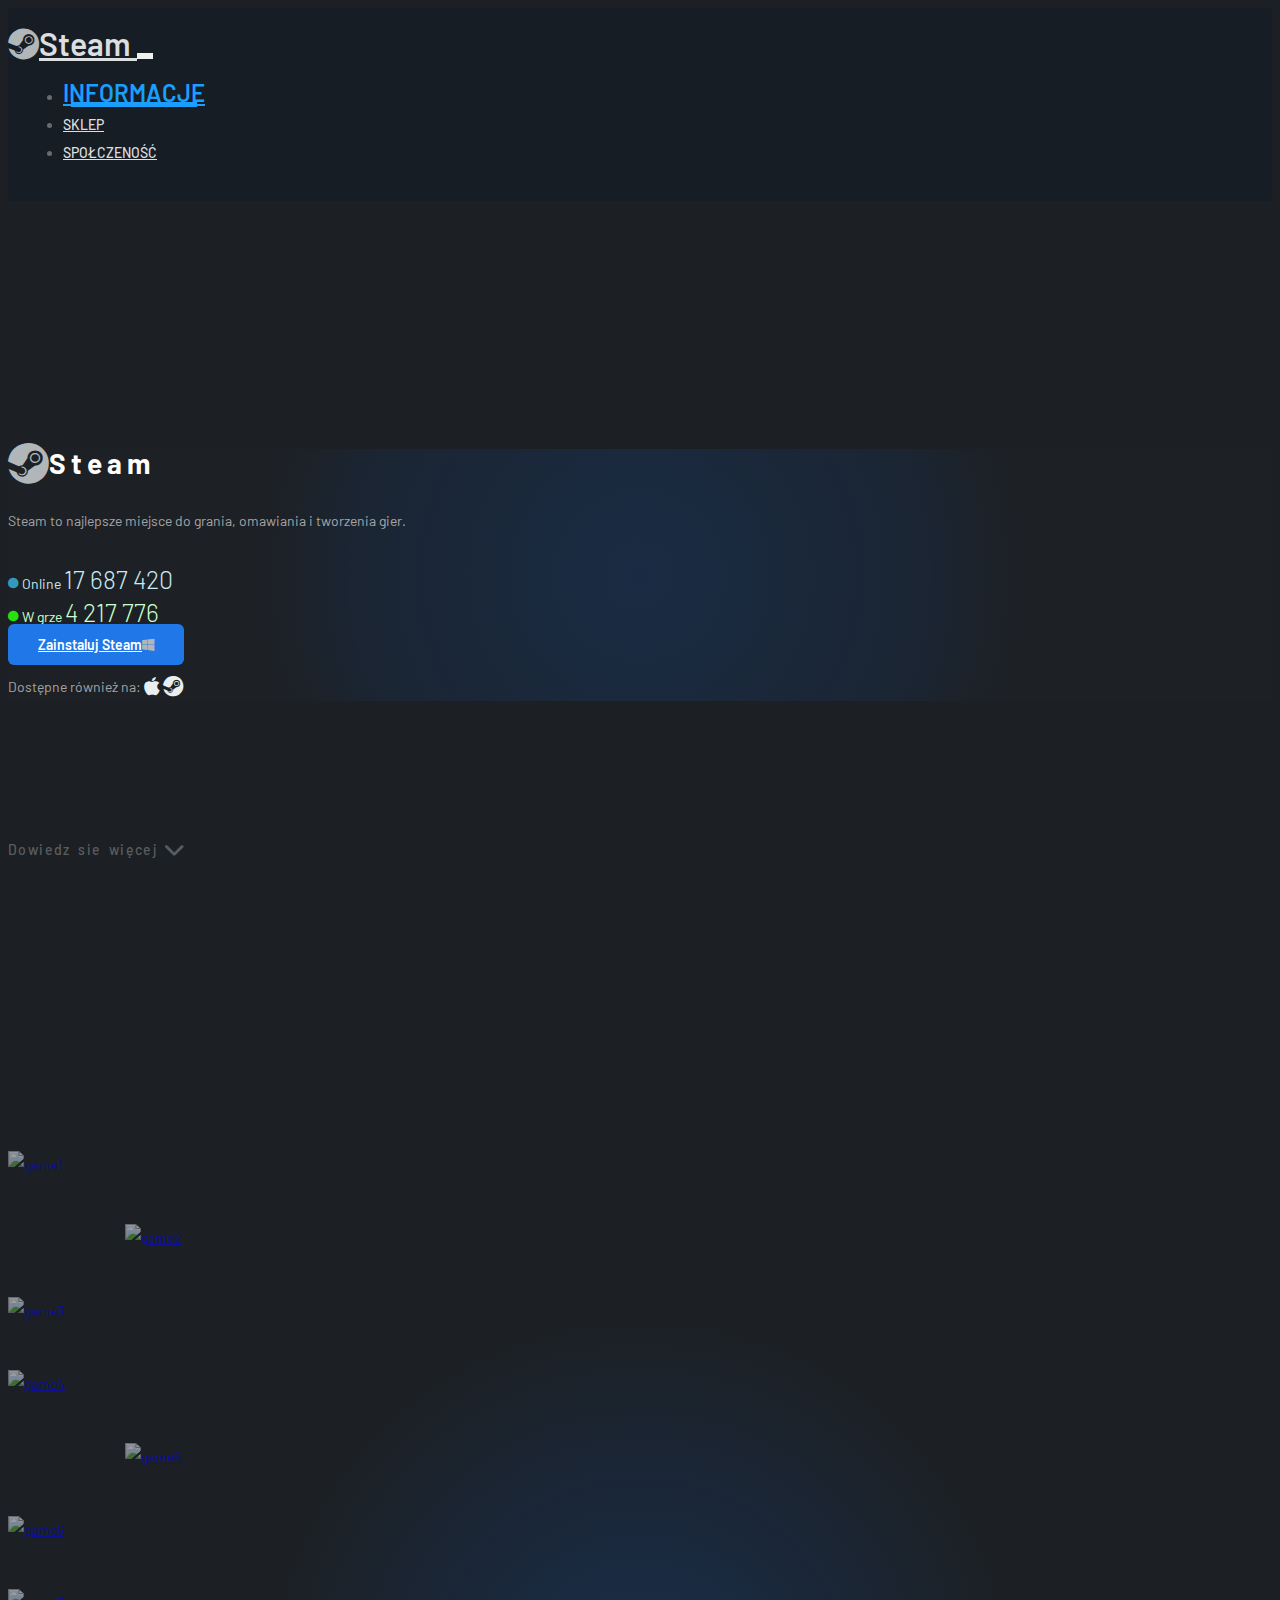
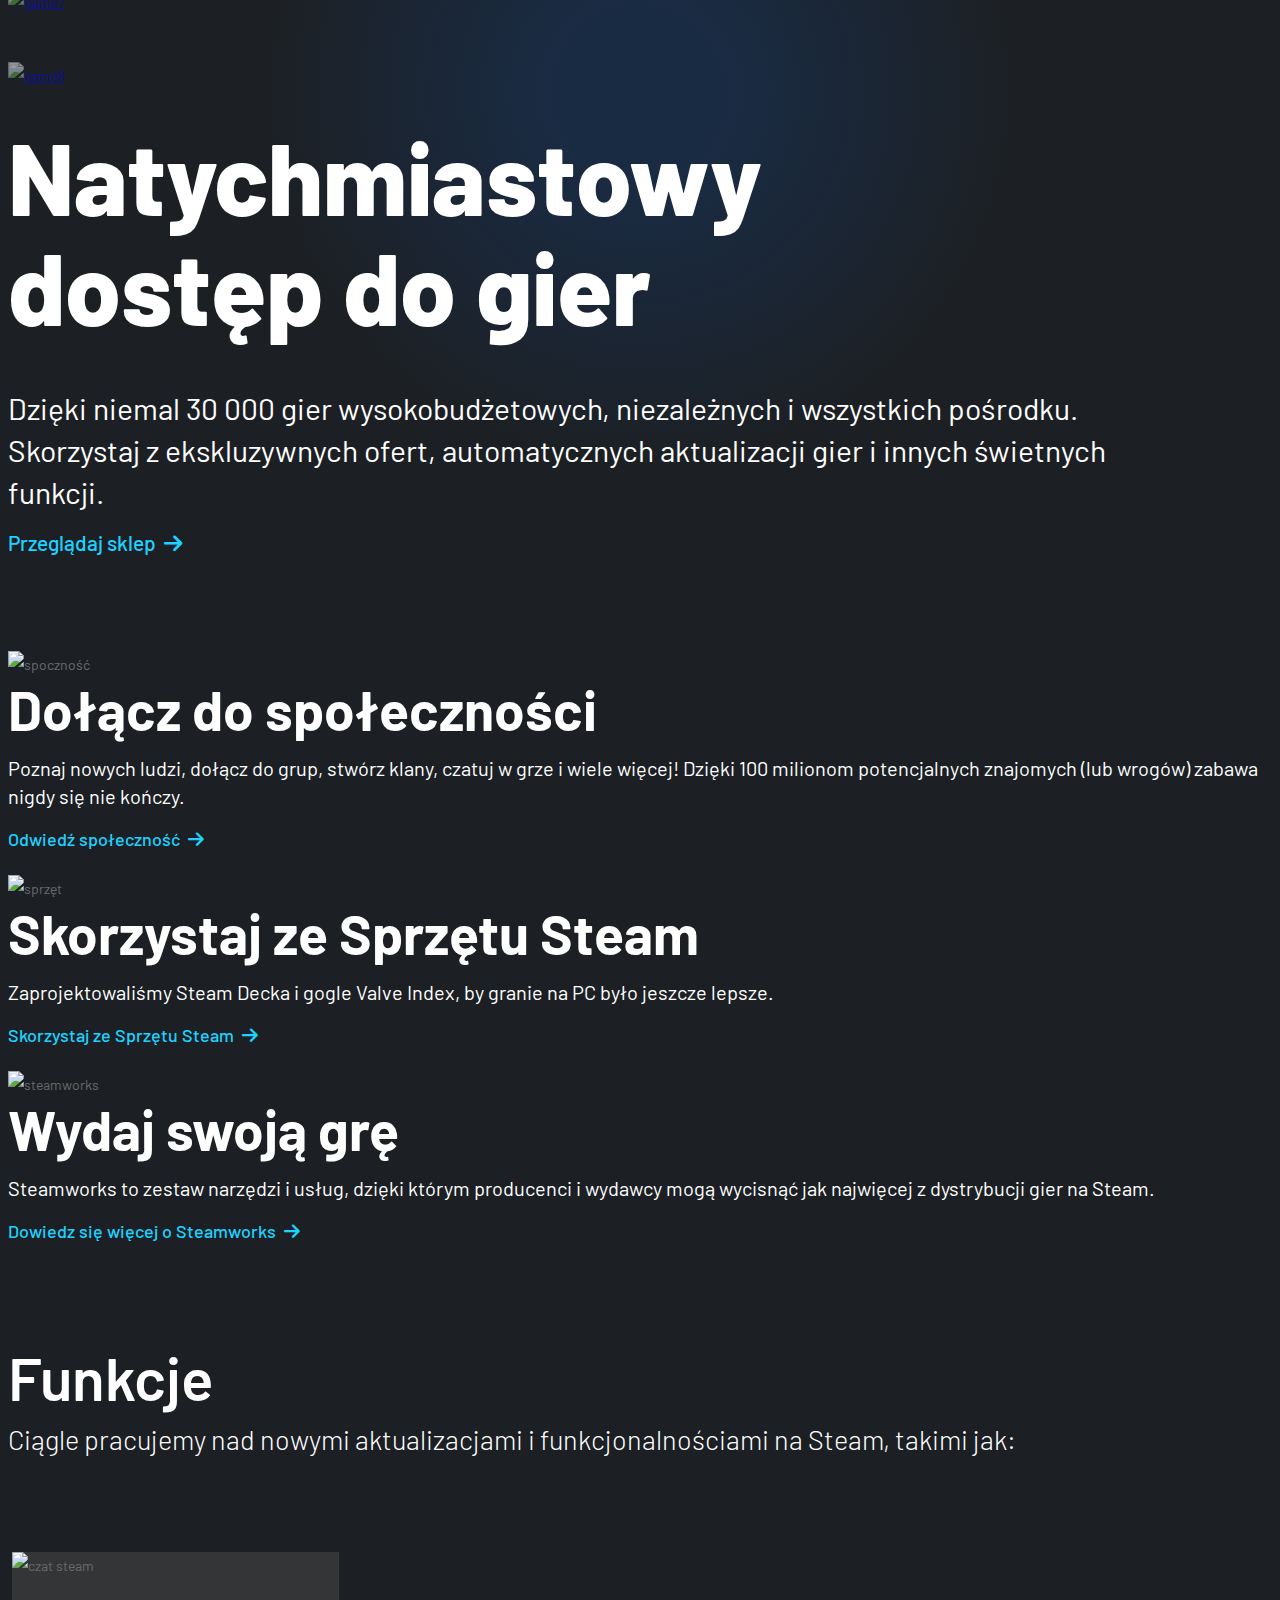
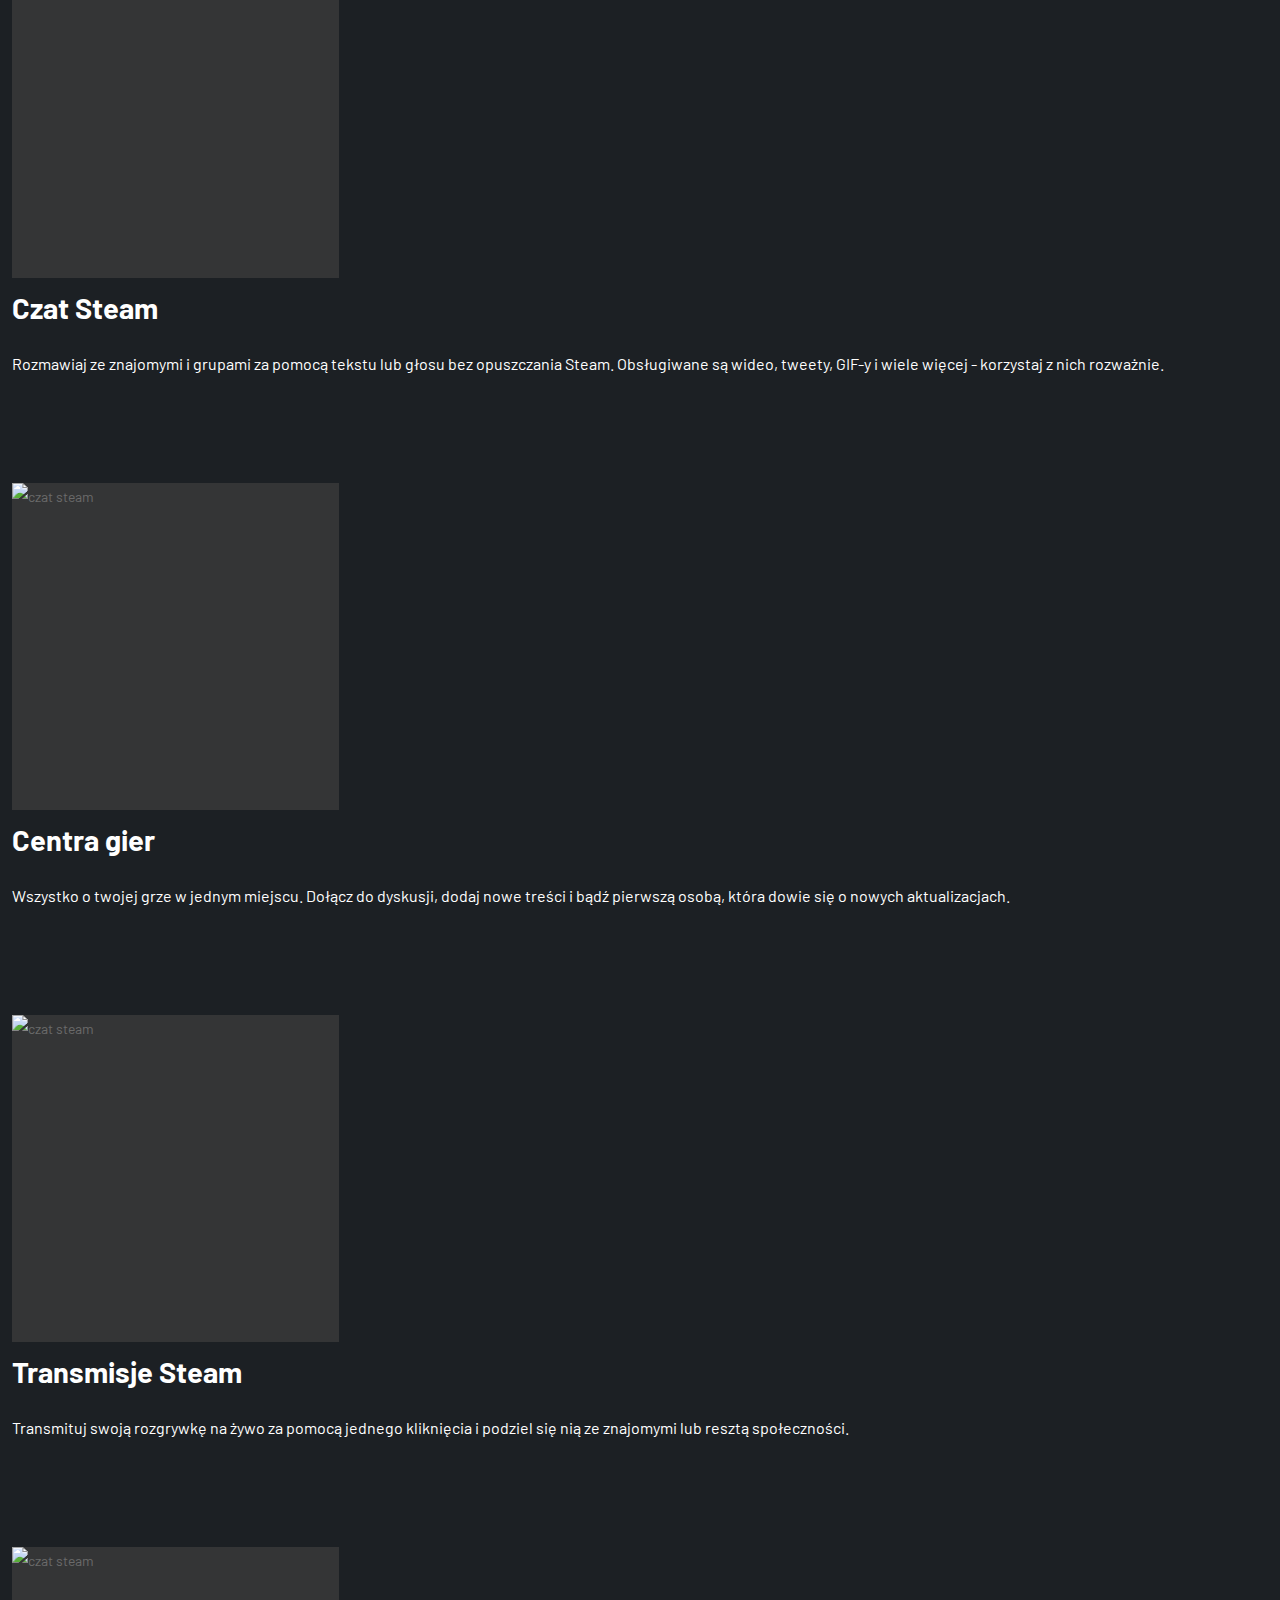
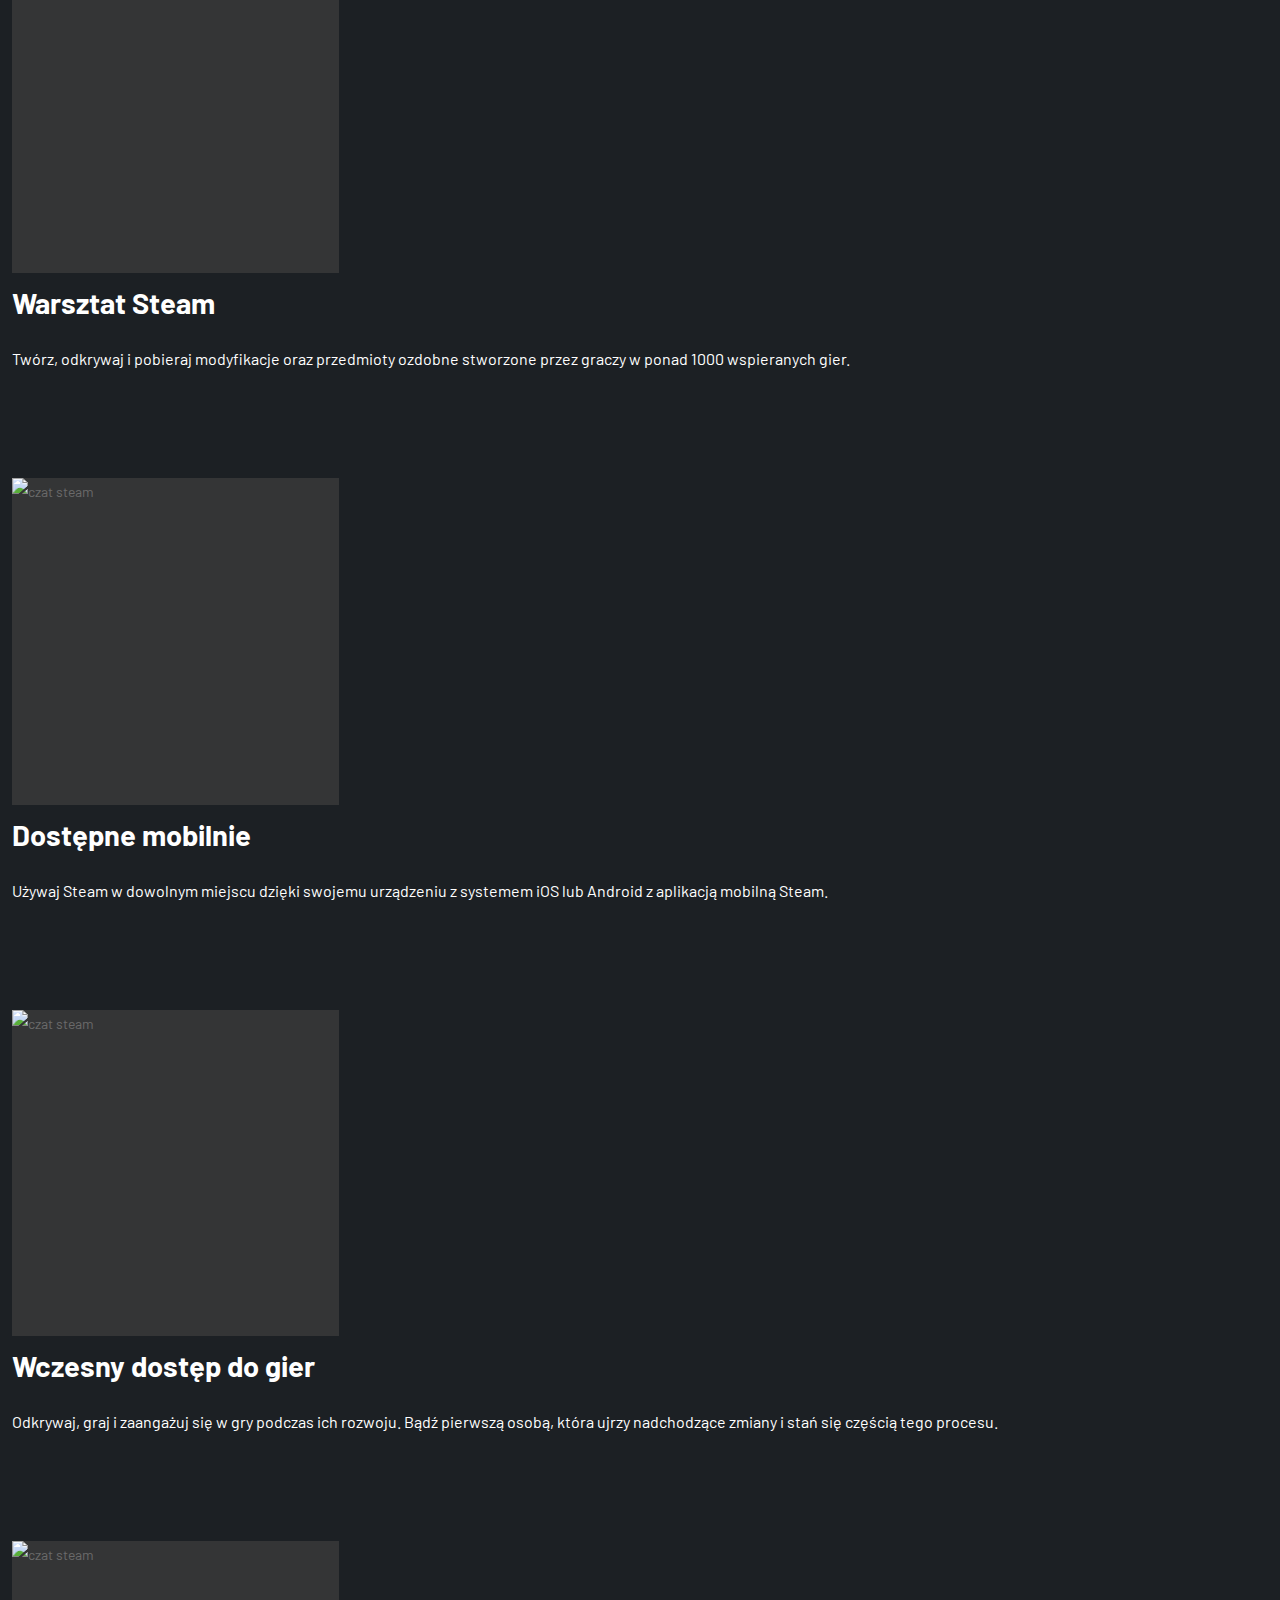
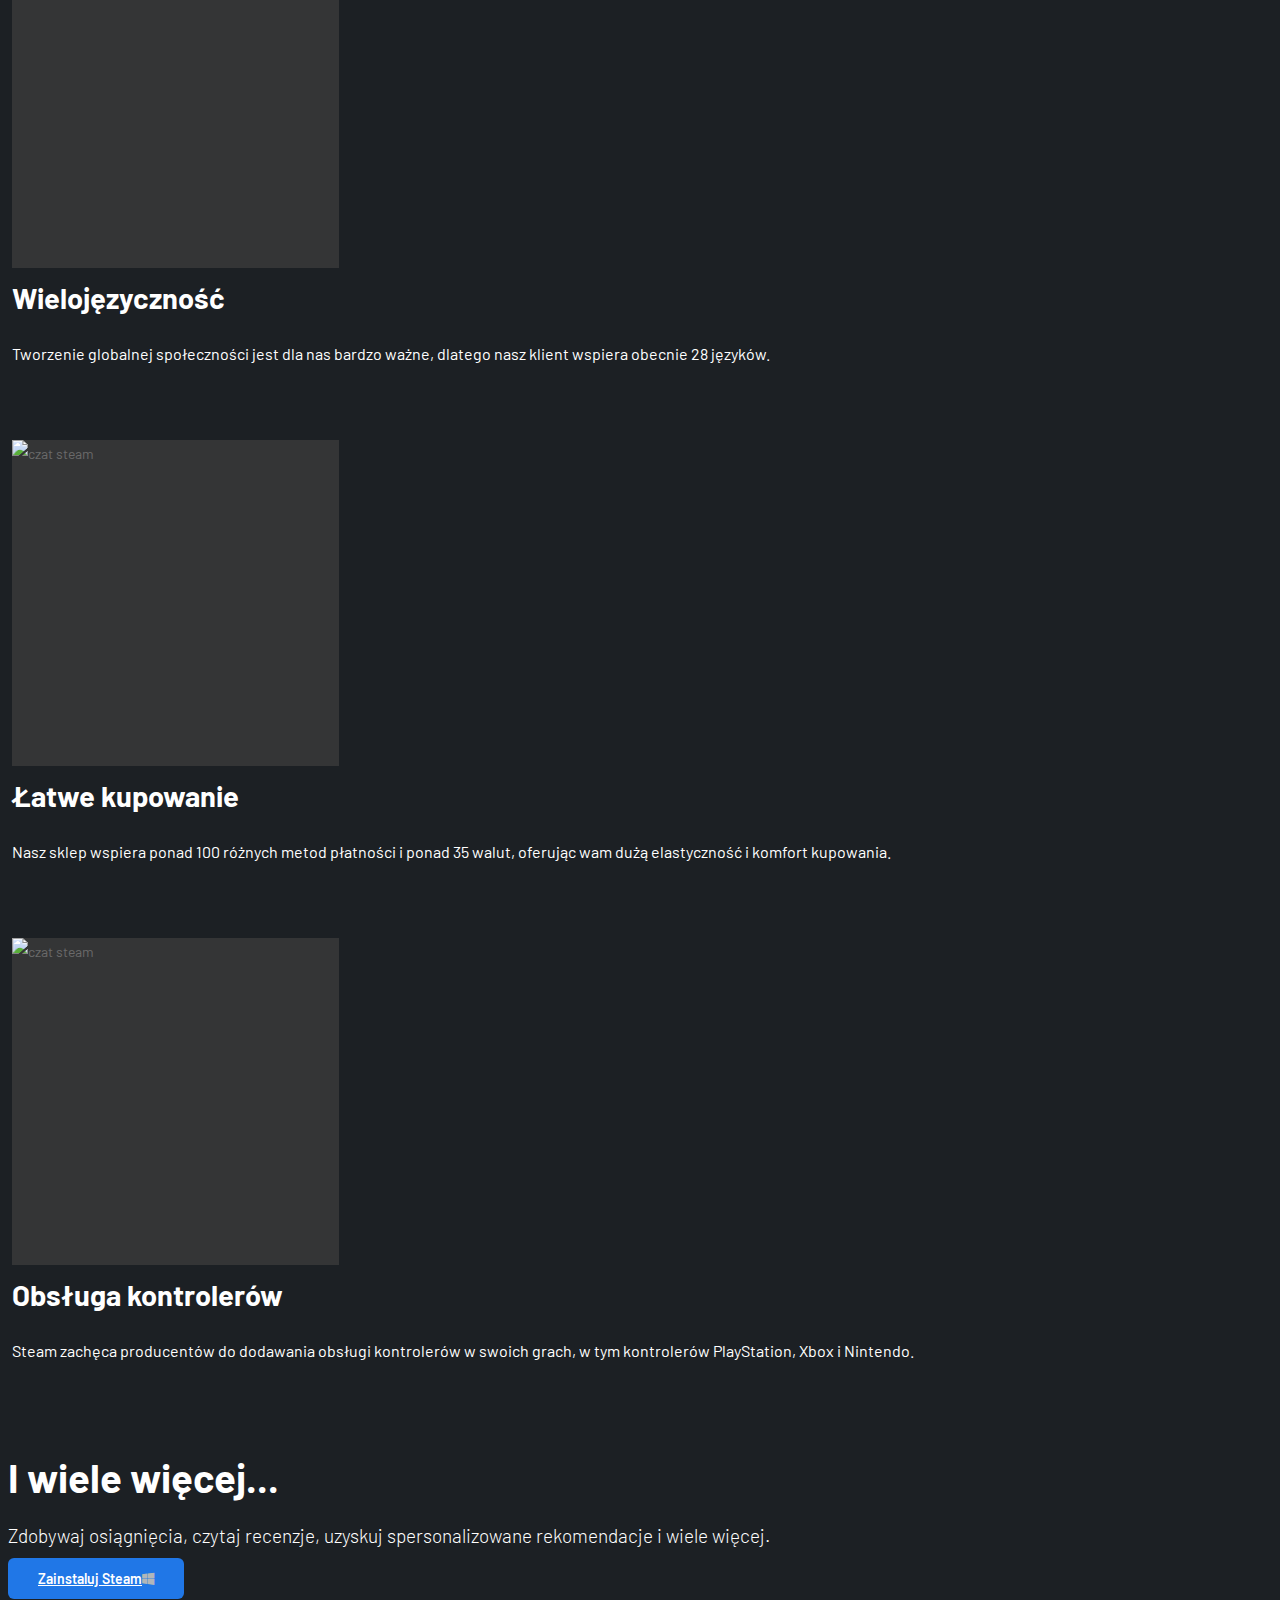
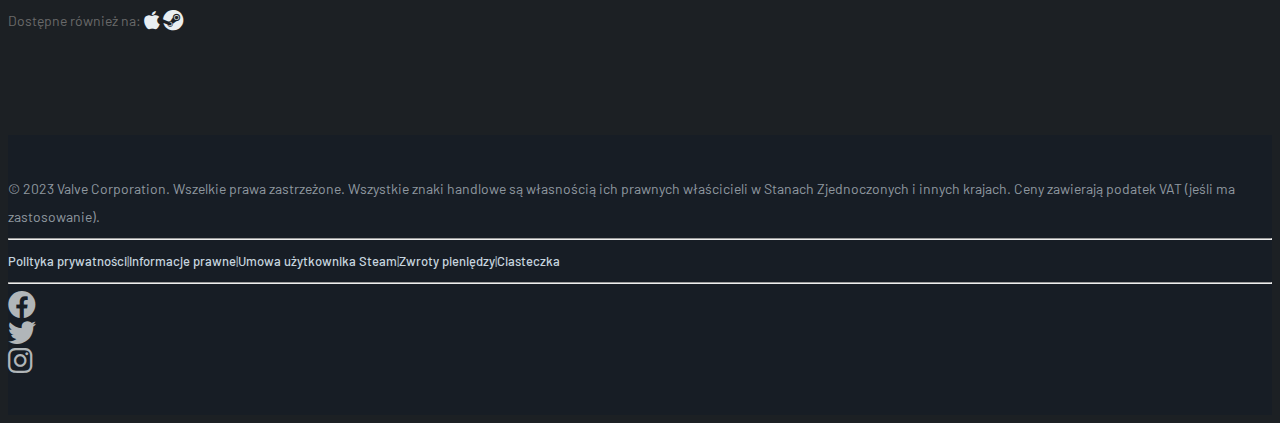
==== index.html @ 67d1ae3c "New font -Changed image game6" ====
<!doctype html>
<html lang="pl">
<head>
	<meta charset="utf-8">
	<meta name="viewport" content="width=device-width, initial-scale=1, shrink-to-fit=no">
	<link rel="icon shortcut" href="img/favicon.png">

	<!-- Bootstrap CSS -->
	<link href="css/bootstrap.min.css" rel="stylesheet">
	<link href="https://cdnjs.cloudflare.com/ajax/libs/font-awesome/6.0.0-beta3/css/all.min.css" rel="stylesheet">
	<!-- Custom CSS -->
	<link href="css/style.css" rel="stylesheet">
	
	<title>Steam</title>
</head>
<body onload="calcView()" onresize="calcView()">
	<!-- Start navbar Section -->
	<nav class="custom-navbar navbar navbar navbar-expand-lg navbar-dark" arial-label="Steam navigation bar">
		<div class="container">
			<a class="navbar-brand text-uppercase" href="index.html">
				<i class="fa-brands fa-steam px-3"></i>Steam
			</a>
			<button class="navbar-toggler" type="button" data-bs-toggle="collapse" data-bs-target="#navbarsSteam" aria-controls="navbarsSteam" aria-expanded="false" aria-label="Toggle navigation">
				<span class="navbar-toggler-icon"></span><!-- --------------- zmienic color ikonki czyli calosc togglera -------------- -->
			</button>
			<div class="collapse navbar-collapse" id="navbarsSteam">
				<ul class="custom-navbar-nav navbar-nav ms-auto mb-2 mb-md-0">
					<li class="nav-item active"><a class="nav-link" href="index.html">Informacje</a></li>
					<li><a class="nav-link" href="shop.html">Sklep</a></li>
					<li><a class="nav-link" href="about.html">Społczeność</a></li>
				</ul>
				<!-- <ul class="custom-navbar-cta navbar-nav mb-2 mb-md-0 ms-5">
					<li><a class="nav-link" href="cart.html"><img src="img/cart.svg"></a></li>
					<li><a class="nav-link" href="#/"><img src="img/user.svg"></a></li>
				</ul> -->
			</div>
		</div>
	</nav>
	<!-- End navbar --> 
	<!-- Start main Section -->
	<div class="main">
		<div class="container">
			<div class="row p-0">
				<div class="col-md-7 order-md-1  my-auto">
					<div class="main-right">
						<video width="130%" height="auto" autoplay="" muted="" loop="" poster="https://cdn.akamai.steamstatic.com/store/about/videos/about_hero_loop_web.png">
							<source src="img/main.webm" type="video/webm" >
						</video>
					</div>
				</div>
				<div class="col-md-5 mt-5 pt-5 main-left">
					<h1><i class="fa-brands fa-steam fa-xl"></i><span class="px-3 text-uppercase" style="letter-spacing: 5px;">Steam</span></h1>
					<p class="mb-4 fs-6">Steam to najlepsze miejsce do grania, omawiania i tworzenia gier.</p>
					<div class="row">
						<div class="col-6">
							<div class="p-2 d-inline">
								<i class="fa-solid fa-circle fa-xs" style="color: #349abc;"></i>
								<span class="online active-text ms-2 text-uppercase"> Online</span> 
								<span class="d-block online active-number my-1">17 687 420</span> 
							</div>
						</div>
						<div class="col-6">
							<div class="p-2 d-inline">
								<i class="fa-solid fa-circle fa-xs" style="color: #28e010;"></i>
								<span class="in-game active-text ms-2 text-uppercase">W grze</span>
								<span class="d-block in-game active-number my-1">4 217 776</span>
							</div>
						</div>
					</div>
					<div class="w-100 download-section">
						<a href="#/" class="btn d-block btn-secondary text-uppercase">Zainstaluj Steam<i class="ms-3 fa-brands fa-windows"></i></a>							
						<p class="my-3 d-block">Dostępne również na:
							<span class="float-end">
								<a href="#/" class="mx-2"><i class="fa-brands fa-apple fa-xl" style="color: #e9eef1;"></i></a>
								<a href="#/" class="mx-2"><i class="fa-brands fa-steam fa-xl" style="color: #e9eef1;"></i></a>
							</span>
						</p>
					</div>						
				</div>
			</div>
		</div>
		<div class="container-fluid text-center text-uppercase test">
			<a href="#games" class="learn-more">Dowiedz sie więcej<i class="fa-solid fa-chevron-down d-block fa-xl" style="margin: 8px;"></i></a>
		</div>
	</div>
	<!-- End main -->
	<!-- Start games Section -->
	<div class="games" id="games">
		<div class="row my-5">
			<div class="game col" id="game1"><span class="float-end"><a href="#/"><img src="img/games/game1.jpg" alt="game1" class="img-fluid mx-auto d-block rounded-pill"></a><span></div>
			<div class="game col" id="game2"><span class="float-start"><a href="#/"><img src="img/games/game2.jpg" alt="game2" class="img-fluid mx-auto d-block rounded-pill"></a><span></div>
		</div>
		<div class="row my-5">
			<div class="game col" id="game3"><span class="float-start"><a href="#/"><img src="img/games/game3.jpg" alt="game3" class="img-fluid mx-auto d-none d-md-block rounded-pill"></a><span></div>
			<div class="game col" id="game4"><span class="float-end"><a href="#/"><img src="img/games/game4.jpg" alt="game4" class="img-fluid mx-auto d-none d-md-block rounded-pill"></a><span></div>
		</div>
		<div class="row my-5">
			<div class="game col" id="game5"><span class="float-start"><a href="#/"><img src="img/games/game5.jpg" alt="game5" class="img-fluid mx-auto d-none d-md-block rounded-pill rounded-pill"></a><span></div>
			<div class="game col" id="game6"><span class="float-end"><a href="#/"><img src="img/games/game6.jpg" alt="game6" class="img-fluid mx-auto d-none d-md-block rounded-pill rounded-pill"></a><span></div>
		</div>
		<div class="row my-5">
			<div class="game col" id="game7"><span class="float-end"><a href="#/"><img src="img/games/game7.jpg" alt="game7" class="img-fluid mx-5 d-block rounded-pill"></a><span></div>
			<div class="game col" id="game8"><span class="float-start"><a href="#/"><img src="img/games/game8.jpg" alt="game8" class="img-fluid mx-5 d-block rounded-pill"></a><span></div>
		</div>
		<div class="title text-center" id="title">
			<div class="header mx-auto">Natychmiastowy dostęp do gier</div>
			<div class="text mx-auto">Dzięki niemal 30 000 gier wysokobudżetowych, niezależnych i wszystkich pośrodku. Skorzystaj z ekskluzywnych ofert, automatycznych aktualizacji gier i innych świetnych funkcji.</div>
			<div class="link m-5"><a class="icon-link-hover" href="shop.html">Przeglądaj sklep<i class="fa-solid fa-arrow-right icon-link"></i></a></div>
		</div>
	</div>
	<!-- End games -->
	<!-- Start offer Section -->
	<div class="offer">
		<div class="container">
			<div class="row justify-content-between">
				<div class="col-lg-7 my-5 order-lg-1 ">
					<img src="img/community.png" alt="spoczność" class="img-fluid ms-auto d-block">
				</div>
				<div class="col-lg-5 my-5">
					<div class="header d-block">Dołącz do społeczności</div>
					<div class="text d-block">Poznaj nowych ludzi, dołącz do grup, stwórz klany, czatuj w grze i wiele więcej! Dzięki 100 milionom potencjalnych znajomych (lub wrogów) zabawa nigdy się nie kończy.</div>
					<a class="link icon-link-hover" href="#/">Odwiedź społeczność<i class="fa-solid fa-arrow-right icon-link"></i></a>
				</div>
			</div>
			<div class="row justify-content-between">
				<div class="col-lg-7 my-5">
					<img src="img/hardware.png" alt="sprzęt" class="img-fluid me-auto d-block">
				</div>
				<div class="col-lg-5 my-5">
					<div class="header d-block">Skorzystaj ze Sprzętu Steam	</div>
					<div class="text d-block">Zaprojektowaliśmy Steam Decka i gogle Valve Index, by granie na PC było jeszcze lepsze.</div>
					<a class="link icon-link-hover" href="#/">Skorzystaj ze Sprzętu Steam<i class="fa-solid fa-arrow-right icon-link"></i></a>
				</div>
			</div>
			<div class="row justify-content-between">
				<div class="col-lg-7 my-5 order-lg-1">
					<img src="img/steamworks.png" alt="steamworks" class="img-fluid ms-auto d-block">
				</div>
				<div class="col-lg-5 my-5">
					<div class="header d-block">Wydaj swoją grę</div>
					<div class="text d-block">Steamworks to zestaw narzędzi i usług, dzięki którym producenci i wydawcy mogą wycisnąć jak najwięcej z dystrybucji gier na Steam.</div>
					<a class="link icon-link-hover" href="#/">Dowiedz się więcej o Steamworks<i class="fa-solid fa-arrow-right icon-link"></i></a>
				</div>
			</div>
		</div>
	</div>
	<!-- End offer -->

	<!-- Start features Section -->
	<div class="features">
		<div class="container">
			<div class="title">
				<div class="header text-center">Funkcje</div>
				<div class="text text-center w-50 m-auto">Ciągle pracujemy nad nowymi aktualizacjami i funkcjonalnościami na Steam, takimi jak:</div>
			</div>
			<!-- <div>
				<div class="carousel"></div>
			</div> -->
			<div class="row">
				<div class="col-lg-4 col-md-6 py-5 text-center ">
					<div class="feature">						
						<div class="m-auto d-block rounded-circle icon justify-content-center">
							<img src="img/features/steamchat.svg" alt="czat steam" class="w-50 h-100 m-auto d-block">
						</div>
						<div class="header my-2">Czat Steam</div>
						<div class="text">Rozmawiaj ze znajomymi i grupami za pomocą tekstu lub głosu bez opuszczania Steam. Obsługiwane są wideo, tweety, GIF-y i wiele więcej - korzystaj z nich rozważnie.</div>
						<a href="#/" class="link icon-link-hover">Dowiedz się więcej<i class="fa-solid fa-arrow-right icon-link"></i></a>
					</div>
				</div>
				<div class="col-lg-4 col-md-6 py-5 text-center ">
					<div class="feature">						
						<div class="m-auto d-block rounded-circle icon justify-content-center">
							<img src="img/features/gamehubs.svg" alt="czat steam" class="w-50 h-100 m-auto d-block">
						</div>
						<div class="header my-2">Centra gier</div>
						<div class="text">Wszystko o twojej grze w jednym miejscu. Dołącz do dyskusji, dodaj nowe treści i bądź pierwszą osobą, która dowie się o nowych aktualizacjach.</div>
						<a href="#/" class="link icon-link-hover">Dowiedz się więcej<i class="fa-solid fa-arrow-right icon-link"></i></a>
					</div>
				</div>
				<div class="col-lg-4 col-md-6 py-5 text-center ">
					<div class="feature">						
						<div class="m-auto d-block rounded-circle icon justify-content-center">
							<img src="img/features/broadcasts.svg" alt="czat steam" class="w-50 h-100 m-auto d-block">
						</div>
						<div class="header my-2">Transmisje Steam</div>
						<div class="text">Transmituj swoją rozgrywkę na żywo za pomocą jednego kliknięcia i podziel się nią ze znajomymi lub resztą społeczności.</div>
						<a href="#/" class="link icon-link-hover">Dowiedz się więcej<i class="fa-solid fa-arrow-right icon-link"></i></a>
					</div>
				</div>
				<div class="col-lg-4 col-md-6 py-5 text-center ">
					<div class="feature">						
						<div class="m-auto d-block rounded-circle icon justify-content-center">
							<img src="img/features/steamworkshop.svg" alt="czat steam" class="w-50 h-100 m-auto d-block">
						</div>
						<div class="header my-2">Warsztat Steam</div>
						<div class="text">Twórz, odkrywaj i pobieraj modyfikacje oraz przedmioty ozdobne stworzone przez graczy w ponad 1000 wspieranych gier.</div>
						<a href="#/" class="link icon-link-hover">Dowiedz się więcej<i class="fa-solid fa-arrow-right icon-link"></i></a>
					</div>
				</div>
				<div class="col-lg-4 col-md-6 py-5 text-center ">
					<div class="feature">						
						<div class="m-auto d-block rounded-circle icon justify-content-center">
							<img src="img/features/steammobile.svg" alt="czat steam" class="w-50 h-100 m-auto d-block">
						</div>
						<div class="header my-2">Dostępne mobilnie</div>
						<div class="text">Używaj Steam w dowolnym miejscu dzięki swojemu urządzeniu z systemem iOS lub Android z aplikacją mobilną Steam.</div>
						<a href="#/" class="link icon-link-hover">Dowiedz się więcej<i class="fa-solid fa-arrow-right icon-link"></i></a>
					</div>
				</div>
				<div class="col-lg-4 col-md-6 py-5 text-center ">
					<div class="feature">						
						<div class="m-auto d-block rounded-circle icon justify-content-center">
							<img src="img/features/earlyaccess.svg" alt="czat steam" class="w-50 h-100 m-auto d-block">
						</div>
						<div class="header my-2">Wczesny dostęp do gier</div>
						<div class="text">Odkrywaj, graj i zaangażuj się w gry podczas ich rozwoju. Bądź pierwszą osobą, która ujrzy nadchodzące zmiany i stań się częścią tego procesu.</div>
						<a href="#/" class="link icon-link-hover">Dowiedz się więcej<i class="fa-solid fa-arrow-right icon-link"></i></a>
					</div>
				</div>
				<div class="col-lg-4 col-md-6 py-5 text-center ">
					<div class="feature">						
						<div class="m-auto d-block rounded-circle icon justify-content-center">
							<img src="img/features/languages.svg" alt="czat steam" class="w-50 h-100 m-auto d-block">
						</div>
						<div class="header my-2">Wielojęzyczność</div>
						<div class="text">Tworzenie globalnej społeczności jest dla nas bardzo ważne, dlatego nasz klient wspiera obecnie 28 języków.</div>
					</div>
				</div>
				<div class="col-lg-4 col-md-6 py-5 text-center ">
					<div class="feature">						
						<div class="m-auto d-block rounded-circle icon justify-content-center">
							<img src="img/features/payment.svg" alt="czat steam" class="w-50 h-100 m-auto d-block">
						</div>
						<div class="header my-2">Łatwe kupowanie</div>
						<div class="text">Nasz sklep wspiera ponad 100 różnych metod płatności i ponad 35 walut, oferując wam dużą elastyczność i komfort kupowania.</div>
					</div>
				</div>
				<div class="col-lg-4 col-md-6 py-5 text-center ">
					<div class="feature">						
						<div class="m-auto d-block rounded-circle icon justify-content-center">
							<img src="img/features/controllers.svg" alt="czat steam" class="w-50 h-100 m-auto d-block">
						</div>
						<div class="header my-2">Obsługa kontrolerów</div>
						<div class="text">Steam zachęca producentów do dodawania obsługi kontrolerów w swoich grach, w tym kontrolerów PlayStation, Xbox i Nintendo.</div>
					</div>
				</div>
				
			</div>
		</div>
	</div>
	<!-- End features -->
	<!-- Start more Section -->
	<div class="more container">
		<div class="row justify-content-between">
			<div class="col-md-5">
				<div class="header">I wiele więcej...</div>
				<div class="text">Zdobywaj osiągnięcia, czytaj recenzje, uzyskuj spersonalizowane rekomendacje i wiele więcej.</div>
			</div>
			<div class="col-md-5 col-lg-4">
				<div class="w-100 download-section">
					<a href="#/" class="btn d-block btn-secondary text-uppercase">Zainstaluj Steam<i class="ms-3 fa-brands fa-windows"></i></a>							
					<p class="my-3 d-block">Dostępne również na:
						<span class="float-end">
							<a href="#/" class="mx-2"><i class="fa-brands fa-apple fa-xl" style="color: #e9eef1;"></i></a>
							<a href="#/" class="mx-2"><i class="fa-brands fa-steam fa-xl" style="color: #e9eef1;"></i></a>
						</span>
					</p>
				</div>
			</div>
		</div>
	</div>
	<!-- End more -->	
	<!-- Start Footer Section -->
	<footer class="footer-section">
		<div class="container">
			<div class="text-center disclosures py-3 w-75 mx-auto">
				© 2023 Valve Corporation. Wszelkie prawa zastrzeżone. Wszystkie znaki handlowe są własnością ich prawnych właścicieli w Stanach Zjednoczonych i innych krajach. Ceny zawierają podatek VAT (jeśli ma zastosowanie). 
			</div>
			<hr class="border border-1 m-0">
			<div class="text-center links py-3">
				<a href="#/">Polityka prywatności</a><span class="mx-2">|</span><a href="#/">Informacje prawne</a><span class="mx-2">|</span><a href="#/" class="">Umowa użytkownika Steam</a><span class="mx-2">|</span><a href="#/">Zwroty pieniędzy</a><span class="mx-2">|</span><a href="#/">Ciasteczka</a>
			</div>
			<hr class="border border-1 m-0">
			<div class="text-center socials py-4">
				<div class="social d-inline px-5">
					<a href="#/"><i class="fa-brands fa-facebook fa-2xl"></i></a>
				</div>
				<div class="social d-inline px-5">
					<a href="#/"><i class="fa-brands fa-twitter fa-2xl"></i></a>
				</div>
				<div class="social d-inline px-5">
					<a href="#/"><i class="fa-brands fa-instagram fa-2xl"></i></a>
				</div>
			</div>
		</div>
	</footer>
	<!-- End Footer -->	


	<script src="js/bootstrap.bundle.min.js"></script>
	<script src="js/js.js"></script>
</body>
</html>
---- css/style.css ----
/* @import url("https://fonts.googleapis.com/css2?family=Inter:wght@300;400;500;600;700;800&display=swap") OLD FONT */
@import url('https://fonts.googleapis.com/css2?family=Barlow:wght@300;400;500;600;700;800&display=swap');
body {
  overflow-x: hidden;
  /* position: relative; */
  font-family: "Barlow", sans-serif;
  font-weight: 400;
  line-height: 28px;
  color: #6a6a6a;
  font-size: 14px;
  background-color: #1c2024;  
}

.fa-brands{
  color: #b1b6b9;
}

/* a {
  text-decoration: none;
  -webkit-transition: .3s all ease;
  -o-transition: .3s all ease;
  transition: .3s all ease;
  color: #2f2f2f;
  text-decoration: underline; }
 
  a.more {
    font-weight: 600; } */

.custom-navbar {
  background: #171d25 !important;
  padding-top: 20px;
  padding-bottom: 20px; 
  text-wrap: nowrap;
}
.custom-navbar .navbar-brand {
  font-size: 32px;
  font-weight: 600; 
  color: #dcdedf;
}
.custom-navbar .navbar-toggler {
  border-color: transparent; 
}
.custom-navbar .navbar-toggler:active, .custom-navbar .navbar-toggler:focus {
  -webkit-box-shadow: none;
  box-shadow: none;
  outline: none;
}
@media (min-width: 992px) {
  .custom-navbar .custom-navbar-nav li {
    margin-left: 15px;
    margin-right: 15px; 
  } 
}
.custom-navbar .custom-navbar-nav li a { /* linki w menu */
  font-weight: 500;
  color: #dcdedf !important;
  text-transform: uppercase;
  -webkit-transition: .3s all ease;
  -o-transition: .3s all ease;
  transition: .3s all ease;
  position: relative; 
}
@media (min-width: 992px) {
  .custom-navbar .custom-navbar-nav li a:before {
    content: "";
    position: absolute;
    bottom: 0;
    left: 8px;
    right: 8px;
    background: #1a9fff; /*kolor wyboru menu*/
    height: 5px;
    opacity: 1;
    visibility: visible;
    width: 0;
    -webkit-transition: .15s all ease-out;
    -o-transition: .15s all ease-out;
    transition: .15s all ease-out; 
  } 
}
.custom-navbar .custom-navbar-nav li a:hover {
  opacity: 1; 
}
.custom-navbar .custom-navbar-nav li a:hover:before {
  width: calc(100% - 16px); 
}
.custom-navbar .custom-navbar-nav li.active a {
  opacity: 1; 
  color: #1a9fff   !important;
  font-weight: 600;
  font-size: x-large;
}
.custom-navbar .custom-navbar-nav li.active a:before {
  width: calc(100% - 16px); 
}
.custom-navbar .custom-navbar-cta {
  margin-left: 0 !important;
  -webkit-box-orient: horizontal;
  -webkit-box-direction: normal;
  -ms-flex-direction: row;
  flex-direction: row;
}
@media (min-width: 768px) {
  .custom-navbar .custom-navbar-cta {
    margin-left: 40px !important; 
  } 
}
.custom-navbar .custom-navbar-cta li {
  margin-left: 0px;
  margin-right: 0px; 
}
.custom-navbar .custom-navbar-cta li:first-child {
  margin-right: 20px; 
}

.main {
  background: #1c2024;
  margin: 70px 0px;
  min-height: 90vh;
}
.main-left{
  background: radial-gradient(circle, rgba(25,43,67,1) 0%, rgba(27,37,51,1) 45%, rgba(29, 32, 36, 1) 60%);
}
.main h1 {
  font-weight: 700;
  color: #ffffff;
  margin-bottom: 30px; 
}
@media (min-width: 1400px) {
  .main h1 {
    font-size: 54px; 
  } 
}
.main p {
  color: rgba(255, 255, 255, 0.6);
  margin-bottom: 30px; 
}
.main .main-img-wrap {
  position: relative; 
}
.main .main-img-wrap img {
  position: relative;
  top: 0px;
  right: 0px;
  z-index: 2;
  max-width: 780px;
  left: -20px; 
}
@media (min-width: 768px) {
  .main .main-img-wrap img {
    right: 0px;
    left: -100px; 
  } 
}
@media (min-width: 992px) {
  .main .main-img-wrap img {
    left: 0px;
    top: -80px;
    position: absolute;
    right: -50px; 
  } 
}
@media (min-width: 1200px) {
  .main .main-img-wrap img {
    left: 0px;
    top: -80px;
    right: -100px; 
  } 
}
.main .main-img-wrap:after {
  content: "";
  position: absolute;
  width: 255px;
  height: 217px;
  background-image: url("../images/dots-light.svg");
  background-size: contain;
  background-repeat: no-repeat;
  right: -100px;
  top: -0px; 
}
.active-number{
  font-size: 25px;
  font-weight: 300;
  color: aliceblue;
  text-wrap: nowrap;
}
.online{
  color: rgb(200, 234, 243);
}
.in-game{
  color: rgb(200, 255, 205);
}
@media (max-width: 991.98px) {
  .download-section{
    width: 60%;
    overflow: hidden;
  }
}
.learn-more{
  display: none;
  text-decoration: none; 
  color:  #d1d1d15b;
  font-weight: 500;
  letter-spacing: 1.4px;
  word-spacing: 3px;
}
.main .container-fluid{ /*learn more container */
  margin-top: 15vh;
}
.learn-more:hover{
  color:  #d1d1d183;
}
@media (min-width: 768px) {
  .learn-more{
    display: block;
    margin: 40px 0px;
  }
}





.games{
  background: radial-gradient(circle, rgba(25,43,67,1) 10%, rgba(27,37,51,1) 30%, #1c2024 45%);
  min-height: 120vh;
  position: relative; 
}
.games .title{
  position:absolute;
  margin: 0px;
  padding: 0px;
  top: 50%;
}
.games .title .header{
  font-weight: 800;
  font-size: 45px;
  line-height: 50px;
  color: #ffffff;  
  width: 80%;  
  transition: font-size 0.9s;
}
.games .title .text{
  padding: 16px 0px;
  font-size: 23px;
  color: #ffffff;
  font-weight: 400;
  line-height: 130%;
  width: 88%;
  transition: font-size 1.5s;
}
.games .title .link a{
  text-decoration: none;
  color: #1ed2ff;
  font-size: 150%;
  font-weight: 500;
}
.games .game{
  margin: 5vh 0vh;
  opacity: 0.55;
}
.games .game img{  
  min-width: 200px;
}
.games #game5, .games #game2{
  margin-left: 13vh;
}
.games #game6, .games #game1{
  margin-right: 13vh;
}
@media (min-width: 768px) {/*medium*/
  .games .title .header{
    font-size: 70px;
    line-height: 80px;
    padding: 30px 0px;
  }
  .games .title .text{
    font-size: 27px;
    line-height: 130%;
  }  
}
@media (min-width: 992px) {/*large*/
  .games .title .header{
    font-size: 100px;
    line-height: 110px;
  }
  .games .title .text{
    font-size: 30px;
    line-height: 140%;
  }  
}




.icon-link{
  transition: margin-left 0.6s;
  text-wrap: nowrap;
  margin-left: 8px;
}
.icon-link-hover:hover .icon-link{
  margin-left: 24px;
}
.btn {
  font-weight: 600;
  padding: 12px 30px;
  border-radius: 6px;
  color: #ffffff;
  background: #2f2f2f;
  border-color: #2f2f2f; }
  .btn:hover {
    color: #ffffff;
    background: #222222;
    border-color: #222222; }
  .btn:active, .btn:focus {
    outline: none !important;
    -webkit-box-shadow: none;
    box-shadow: none; }
  .btn.btn-primary {
    background: #3b5d50;
    border-color: #3b5d50; }
    .btn.btn-primary:hover {
      background: #314d43;
      border-color: #314d43; }
  .btn.btn-secondary {
    background: #2077e7;
    border-color: #2077e7; }
    .btn.btn-secondary:hover {
      color: #eeeeee;
      background: #16417a;
      border-color: #16417a; }
  .btn.btn-white-outline {
    background: transparent;
    border-width: 2px;
    border-color: rgba(255, 255, 255, 0.3); }
    .btn.btn-white-outline:hover {
      border-color: white;
      color: #ffffff; }





.section-title {
  color: #2f2f2f; 
}
.offer {
  background-color: #1c2024;
}
.offer .header{
  font-weight: 700;
  font-size: 55px;
  line-height: 60px;
  color: #ffffff;
}
.offer .text{
  padding: 15px 0px;
  font-size: 20px;
  color: #ffffff;
  font-weight: 400;
}
.offer .link{
  font-size: 18px;
  color: #1ed2ff;
  font-weight: 500;
  text-decoration: none;
}
.offer img{
  max-height: 280px
}
.offer{
  margin-bottom: 100px;
}
.offer .row{
  margin: 20px 0px;
}





.features {
  margin: 40px 0px;
}
.features .icon {
  width: 26%;
  aspect-ratio: 1;
  background-color: #3e3e3eb6;
  transition: width 0.5s;
}
.features .feature{
  padding: 30px 4px;
}
.features .feature:hover{
  background-color: #29313a;
  border-radius: 50px;
  overflow: hidden;
}
.features .feature:hover .icon{
  background-color: #1c92ff;
  width: 35%
}
.features .link{
  font-size: 0px;
  transition: font-size 0.6s;
  color: #1ed2ff;
  text-decoration: none;
} 
.features .feature:hover .link{
  font-size: 16px;
  font-weight: 500;
}
.features h3 {
  font-size: 14px;
  color: #2f2f2f; 
}
.features p {
  font-size: 14px;
  line-height: 22px;
  color: #6a6a6a; 
}
.features .header{
  font-weight: 700;
  font-size: 29px;
  line-height: 60px;
  color: #ffffff;
}
.features .text{
  padding: 12px 0px;
  font-size: 16px;
  color: #ffffff;
  font-weight: 400;
}
.features .title{
  margin: 50px 0px;
}
.features .title .header{
  font-weight: 600;
  font-size: 60px;
  line-height: 60px;
  color: #ffffff;
}
.features .title .text{
  padding: 16px 0px;
  font-size: 27px;
  color: #ffffff;
  font-weight: 300;
  line-height: 122%;
}



.more{
  margin-bottom: 100px;
}
.more .header{
  font-weight: 700;
  font-size: 40px;
  line-height: 60px;
  color: #ffffff;
}
.more .text{
  padding: 15px 0px;
  font-size: 19px;
  color: #ffffff;
  font-weight: 300;
}





.footer-section {
  padding: 40px 0;
  color: #8F98A0;
  background-color: #171d25;
}
.footer-section .links{
  font-size: 11px;
  font-weight: 500;
}
@media (min-width: 768px) {
  .footer-section .links{
    font-size: 13px;
  }
}
.footer-section a {
  text-decoration: none;
  color: #C6D4DF;
  transition: .3s all ease; 
}
.footer-section a:hover {
  color: #ffffff; 
}




/*               */
/* shop.html           */
/*                     */






.featured{
  margin: 8vh 0px;
}
.featured a{
  text-decoration: none;
}
.featured .carousel{
  width: 80%;
}
@media (min-width: 1200px) {/*Extra large*/
  .featured .carousel{
    width: 79%;
  }
}
@media (min-width: 1400px) {/*Extra Extra large*/
  .featured .carousel{
    width: 86.5%;
  }
}
.featured .carousel-control-prev{
  left: -6vw;
}
.featured .carousel-control-next{
  right: -6vw;
}
.featured-header{
  font-size: 2rem;
  margin: 2.5vh;
} 
.carousel-indicators{
  top: 103%;
}
#featuredCarousel .carousel-item{
  width: 100%; 
}
.featured-capsule{
  max-width: 616px;
}
.featured-capsule .img-fluid{
  /* min-height: 320px; */
}
.featured-info{
  background-image: url("/img/featured/background.jpg");
  background-repeat: no-repeat;
  background-size: 130%;
  padding: 12px;
  max-height: 353px;
  font-weight: 300;

}
.featured-title{
  color: #ffffff;
  font-size: 21px;
  padding: 12px 0px;
  font-weight: 600;
}
.featured-screenshots .w-50{
  opacity: 0.65;
}
.featured-screenshots .w-50:hover{
  opacity: 1;
}
.featured-reasons{
  color: #ffffff;
  font-size: 18px;  
  bottom: 0px;
}
.featured-reasons .badge{
  font-weight: 500;
  padding: 4px;
}
.featured-reasons{  
}
.featured-bottom{
  margin-top: auto;
}
.featured-price{
  color: #ffffff;
  font-weight: 400;
}
.featured-price.discount{  
  color: #BEEE11;
}
.featured-platforms i{
  padding: 0px 3px;
}






.event-banner{
  margin: 3vh 0px;
}
.event-banner img{
  width: 74.5%;
  box-shadow: 0px 0px 15px 6px rgb(45, 58, 77)
}
.event-banner img:hover{
  box-shadow: 0px 0px 15px 6px rgba(26, 160, 255, 0.589);
}
@media (min-width: 1400px) {/*Extra Extra large*/
  .event-banner img{
    width: 74.5%;
  }
}




.specialOffers{
  margin: 5vh 0px;
}
.specialOffers .carousel{
  width: 75%;
}
.specialOffers .carousel-control-prev{
  left: -6vw;
}
.specialOffers .carousel-control-next{
  right: -6vw;
}
.specialOffers .card{
  border: none;
}
.specialOffers .card-body{
  position: absolute;
  bottom: 0px;
  background-image: url("/img/featured/background.jpg");
  /* background-color: #1c2024; */
  /* background: linear-gradient(135deg, #25303dcc 15%, rgba(0, 0, 0, 0) 75%); */
}
.specialOffers-reason{
  color: #FFFFFF;
  font-size: 15px;
  font-weight: 600;
}
.specialOffers-time{
  color: #acdbf5;
  font-size: 0.725rem;
  font-weight: 400;
}
@media (min-width: 992px) {/*large*/
  .specialOffers-time{
    text-wrap: nowrap;
  }
}
.specialOffers-price{
  font-size: 1.1rem;
  font-weight: 700;
  margin: 4px 0px;
  color: #BEEE11;
}
.specialOffers-price::after, .featured-price::after{
  background-color: #4c6b22;
  margin: 3px;
  padding: 2px;
}
/* .specialOffers-price::before{
  color: #41423d;
  font-weight: 400;
  text-decoration: line-through;
} */

.nawet-80.specialOffers-price::after{
  content: "Nawet do -80%";
  margin: 3px 0px;
}
.minus-20.specialOffers-price::after, .minus-20.featured-price::after{
  content: "-20%";
}
.minus-30.specialOffers-price::after, .minus-30.featured-price::after{
  content: "-30%";
}
.minus-33.specialOffers-price::after, .minus-33.featured-price::after{
  content: "-33%";
}
.minus-40.specialOffers-price::after, .minus-40.featured-price::after{
  content: "-40%";
}
.minus-50.specialOffers-price::after, .minus-50.featured-price::after{
  content: "-50%";
}
.minus-60.specialOffers-price::after, .minus-60.featured-price::after{
  content: "-60%";
}
.minus-67.specialOffers-price::after, .minus-67.featured-price::after{
  content: "-67%";
}
.minus-75.specialOffers-price::after, .minus-75.featured-price::after{
  content: "-75%";
}
.minus-90.specialOffers-price::after, .minus-90.featured-price::after{
  content: "-90%";
}


.hardware-banner{
  margin: 9vh 0px;
}
.hardware-banner .row{
  width: 74.5%;
}
.hardware-banner img{
  box-shadow: 0px 0px 15px 6px rgb(45, 58, 77);
  height: 100%;
  width: 100%;
}
.hardware-banner img:hover{
  box-shadow: 0px 0px 15px 6px rgba(26, 160, 255, 0.589);
}




.categories {
  margin: 6vh 0px;
}
.categories .carousel{
  width: 75%;
}
.categories .carousel-control-prev{
  left: -6vw;
}
.categories .carousel-item .col-3{ 
  box-sizing: border-box;  
  transition: filter 0.4s;
}
.categories .carousel-item .col-3:hover{ 
  filter: brightness(1.33);
}
.categories .carousel-control-next{
  right: -6vw;
}
.categories img{
  width: 100%;
}
.relative{
  position: relative;
  overflow: hidden;
}
.categories .gradient{  
  width: 100%;
  height:100%; 
  bottom: 100%;
  position: relative;
}
.categories .gradient.blue{  
  background: linear-gradient(rgba(0,0,0,0), rgb(0,0,139) 100%);
}
.categories .gradient.green{  
  background: linear-gradient(rgba(0,0,0,0), rgb(0, 139, 0) 100%);
}
.categories .gradient.red{  
  background: linear-gradient(rgba(0,0,0,0), rgb(139,0,0) 100%);
}
.categories .gradient.yellow{  
  background: linear-gradient(rgba(0,0,0,0), rgb(184,139,11) 100%);
}
.categories .gradient.cyan{  
  background: linear-gradient(rgba(0,0,0,0), rgb(0,139,139) 100%);
}
.categories .gradient.pink{  
  background: linear-gradient(rgba(0,0,0,0), rgb(139,0,139) 100%);
}
.categories a{
  text-decoration: none;
}
.categories .name{
  width: 100%;
  text-align: center;
  bottom: 120%; 
  position: relative;
  font-size: 20px;
  font-weight: 600;
  color: #ffffff;
}
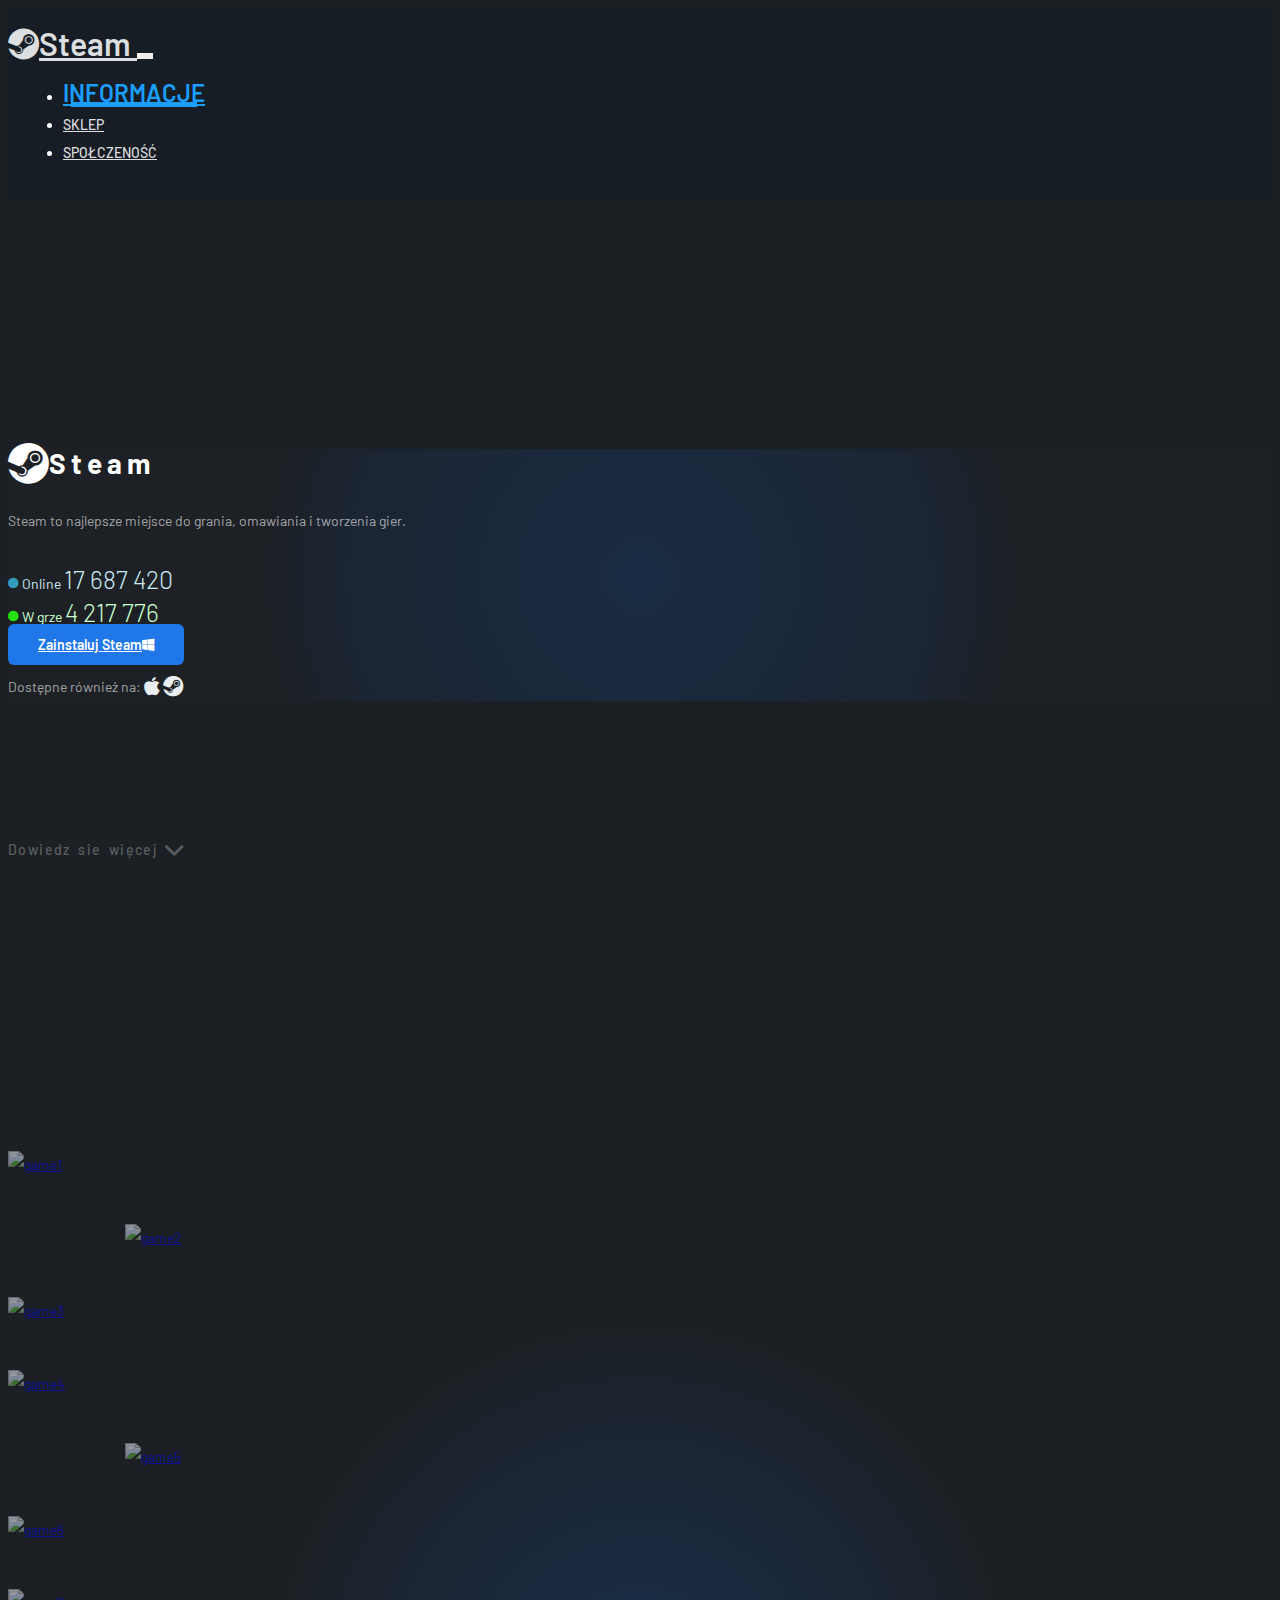
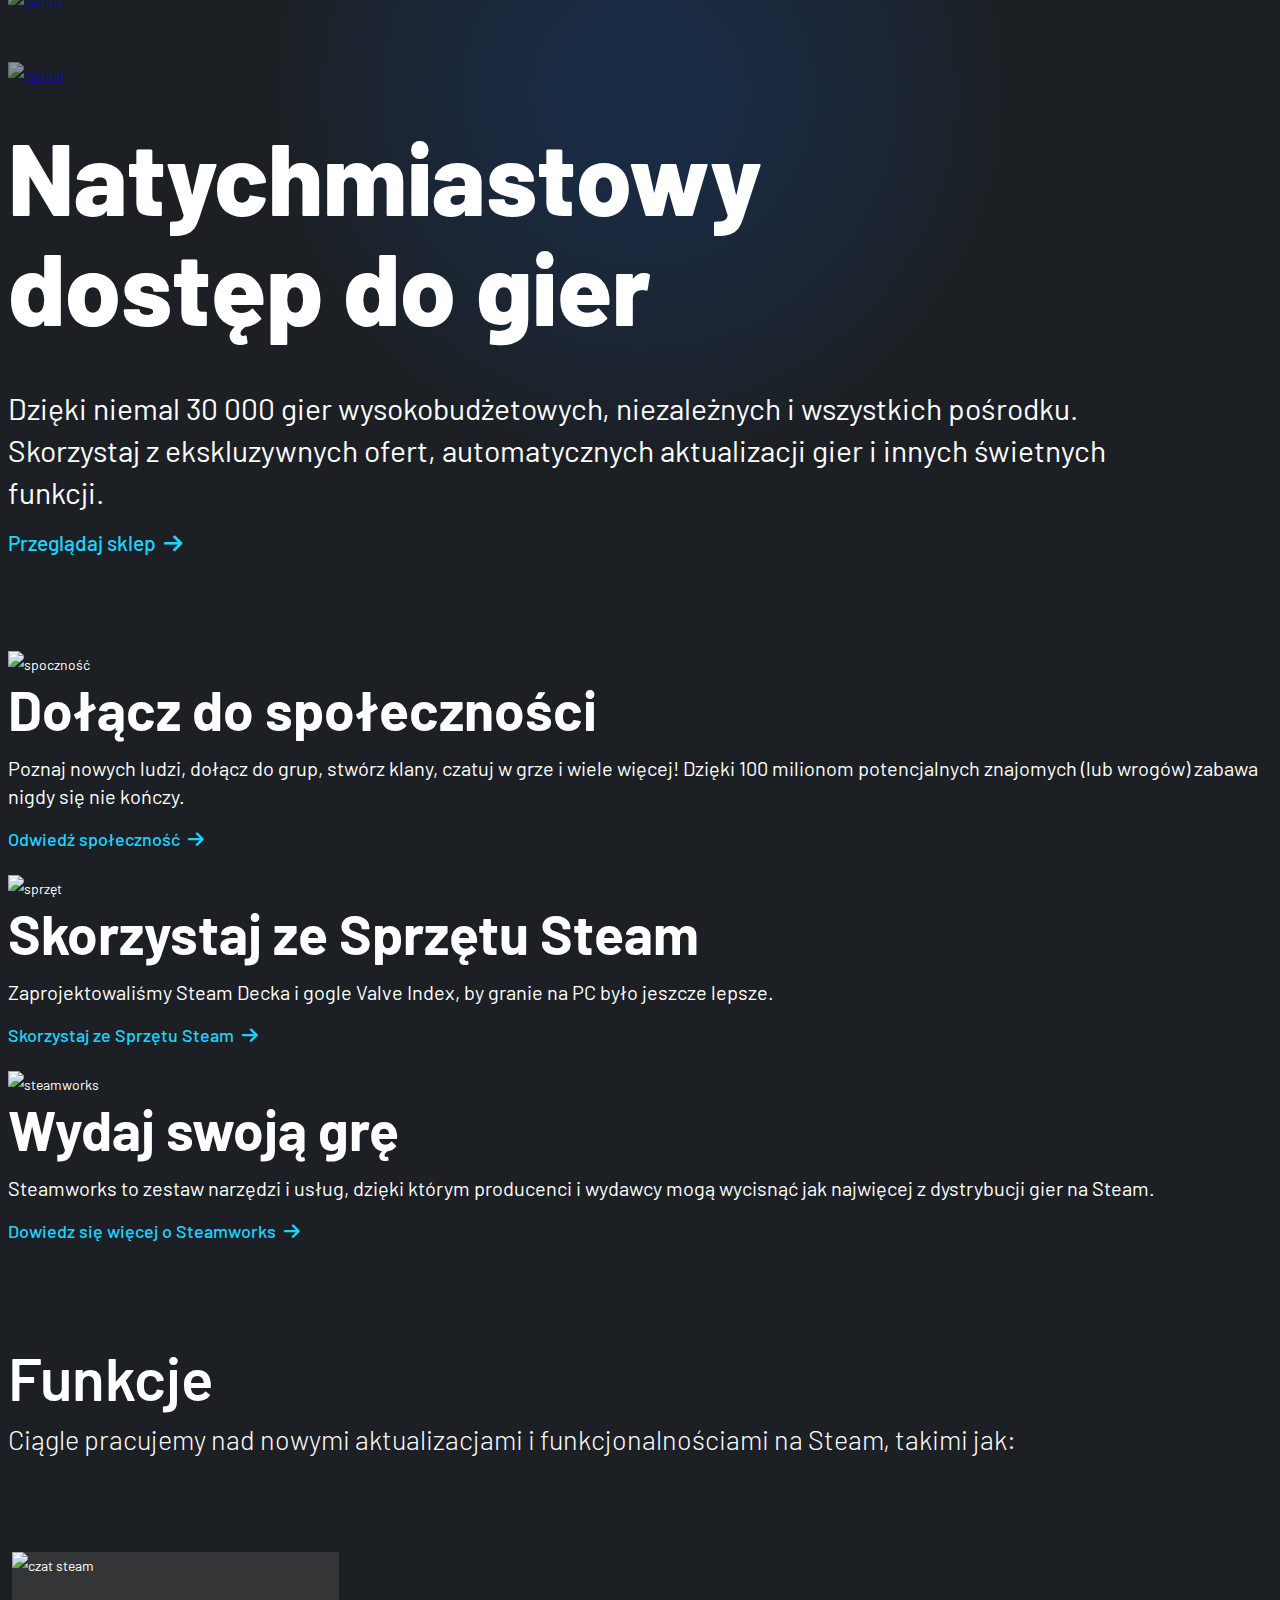
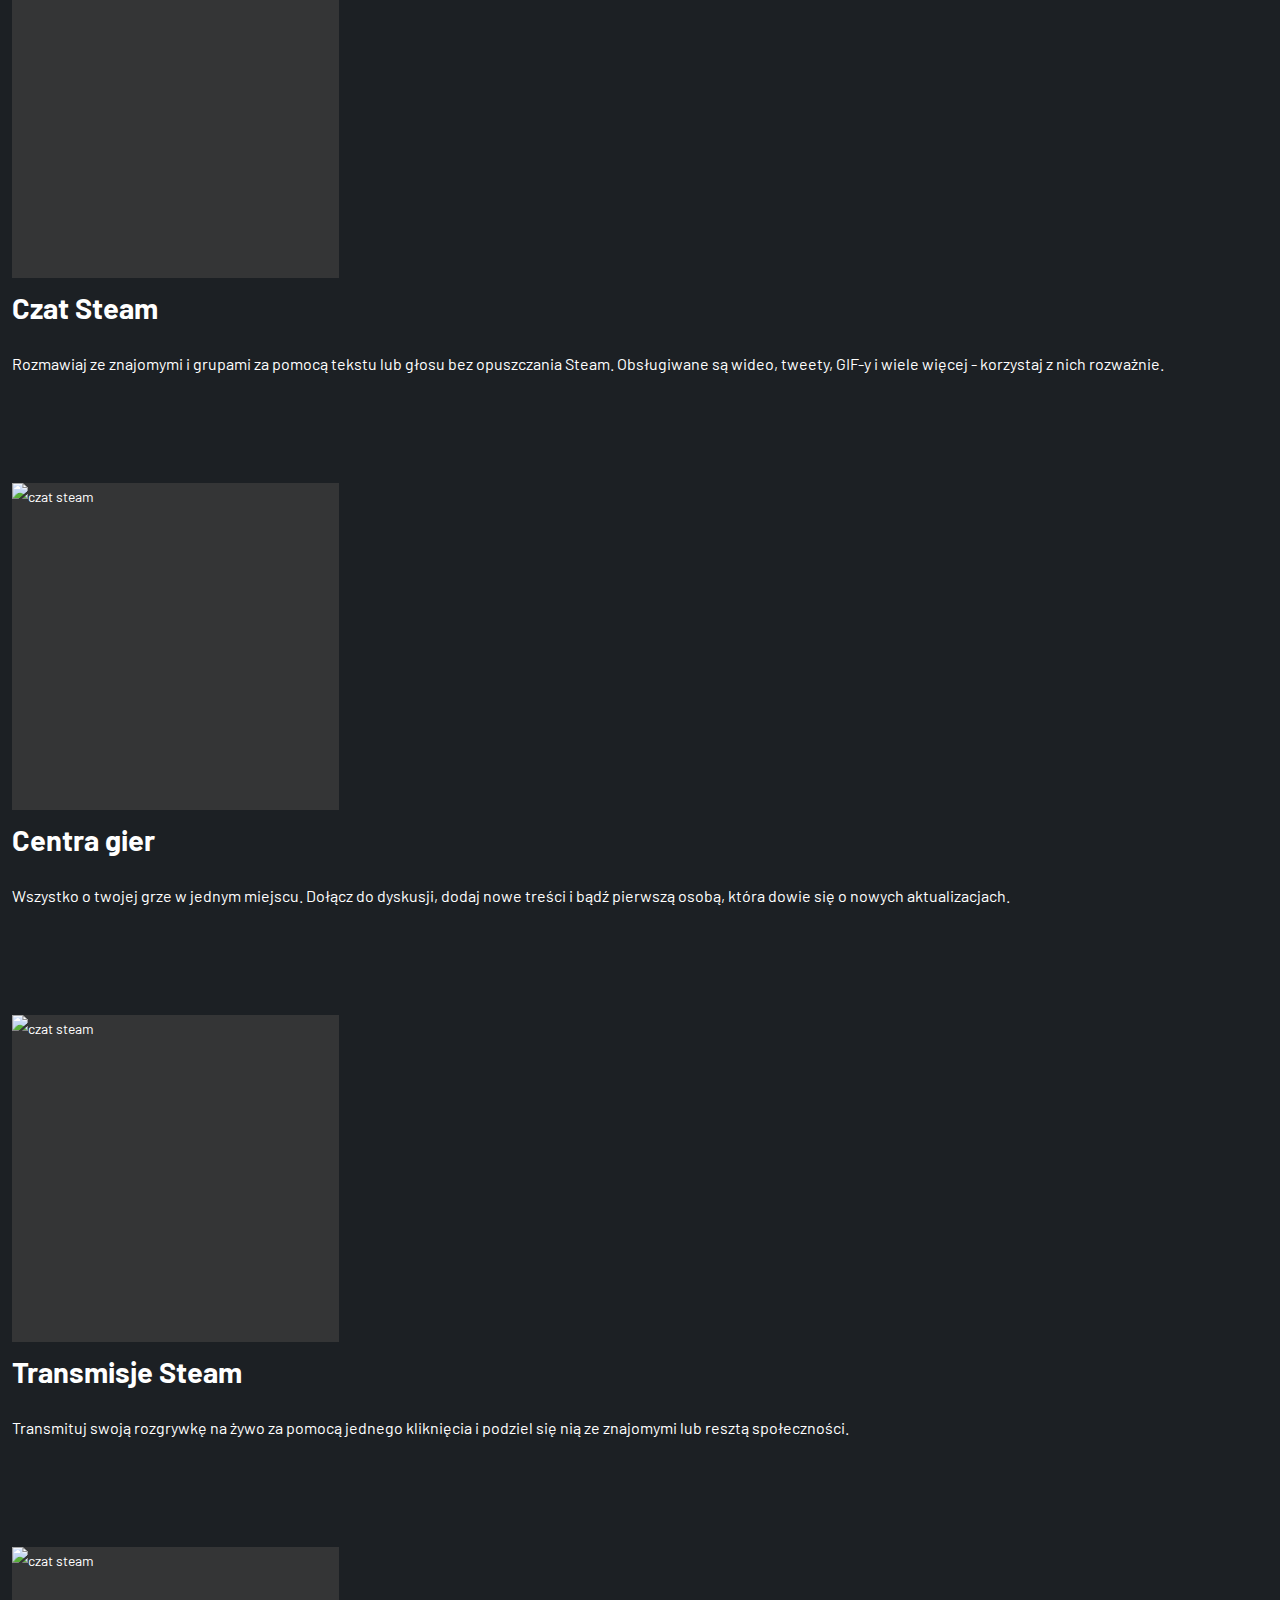
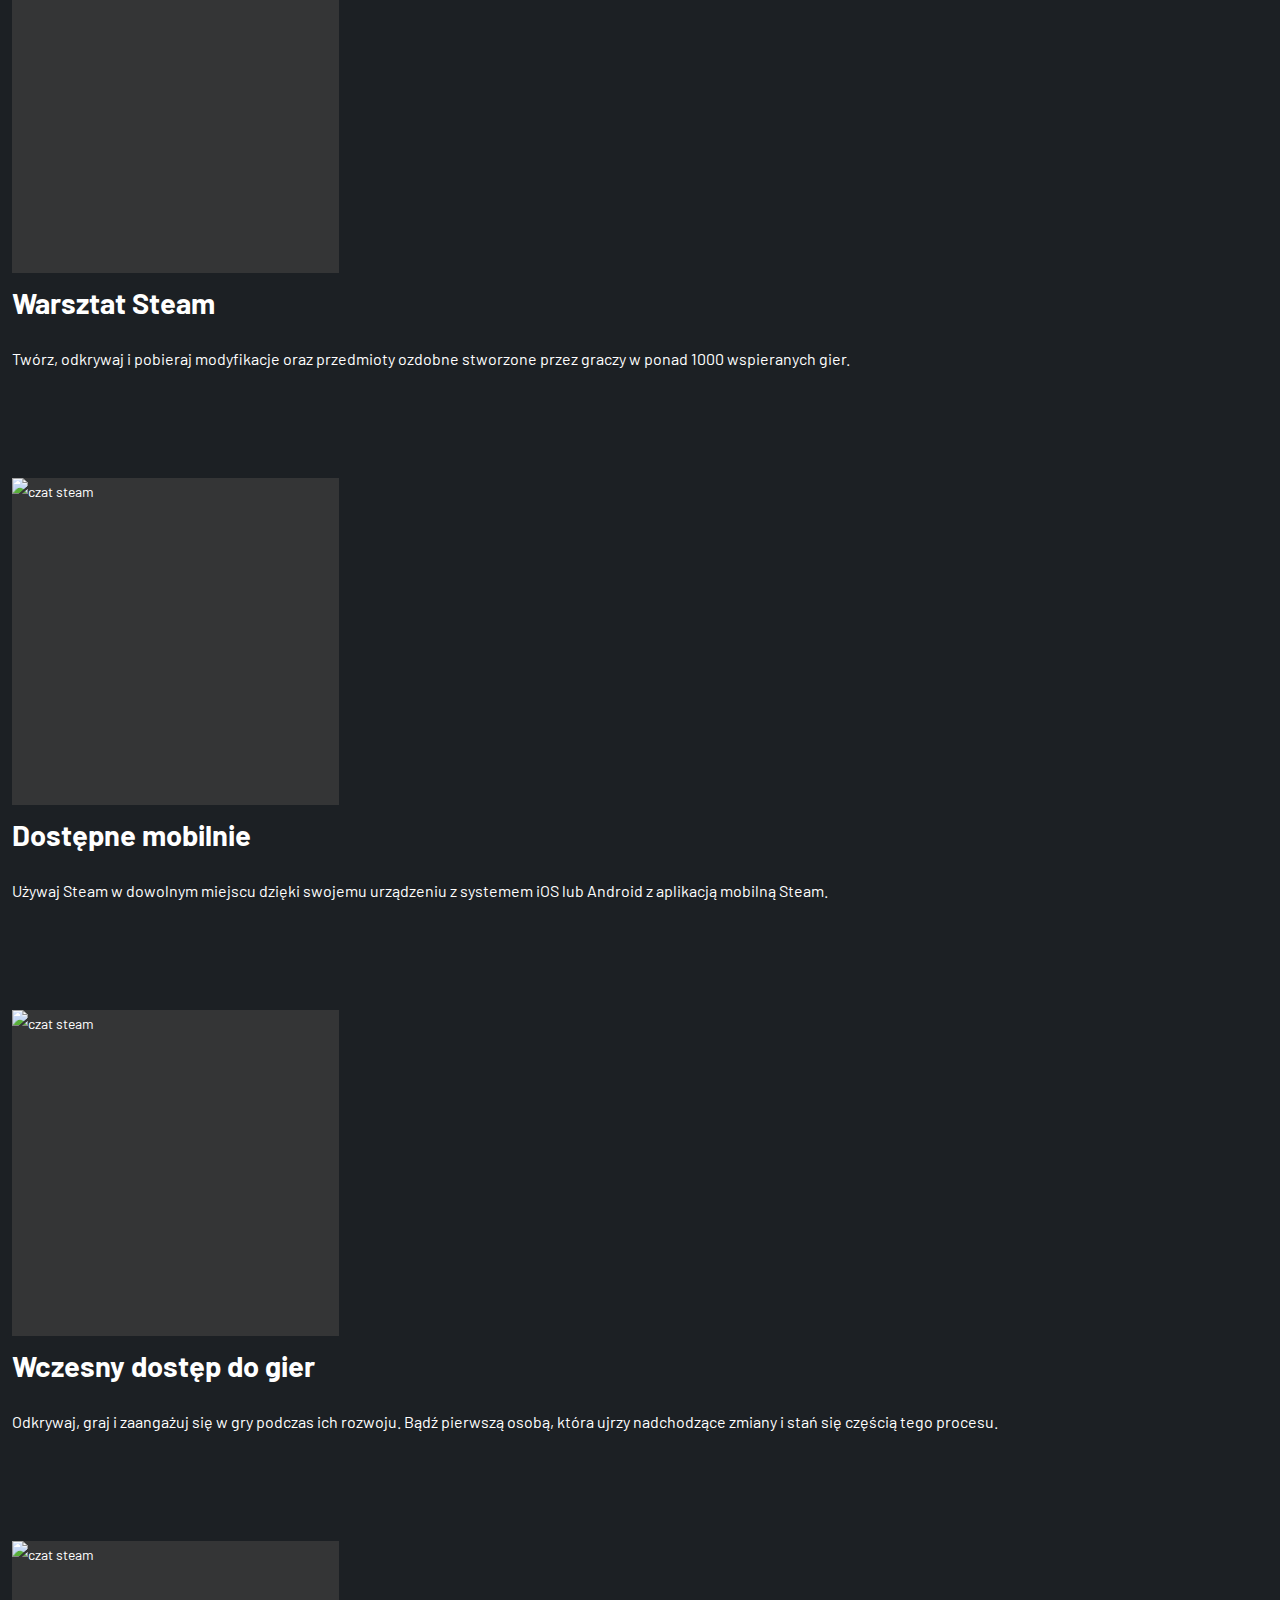
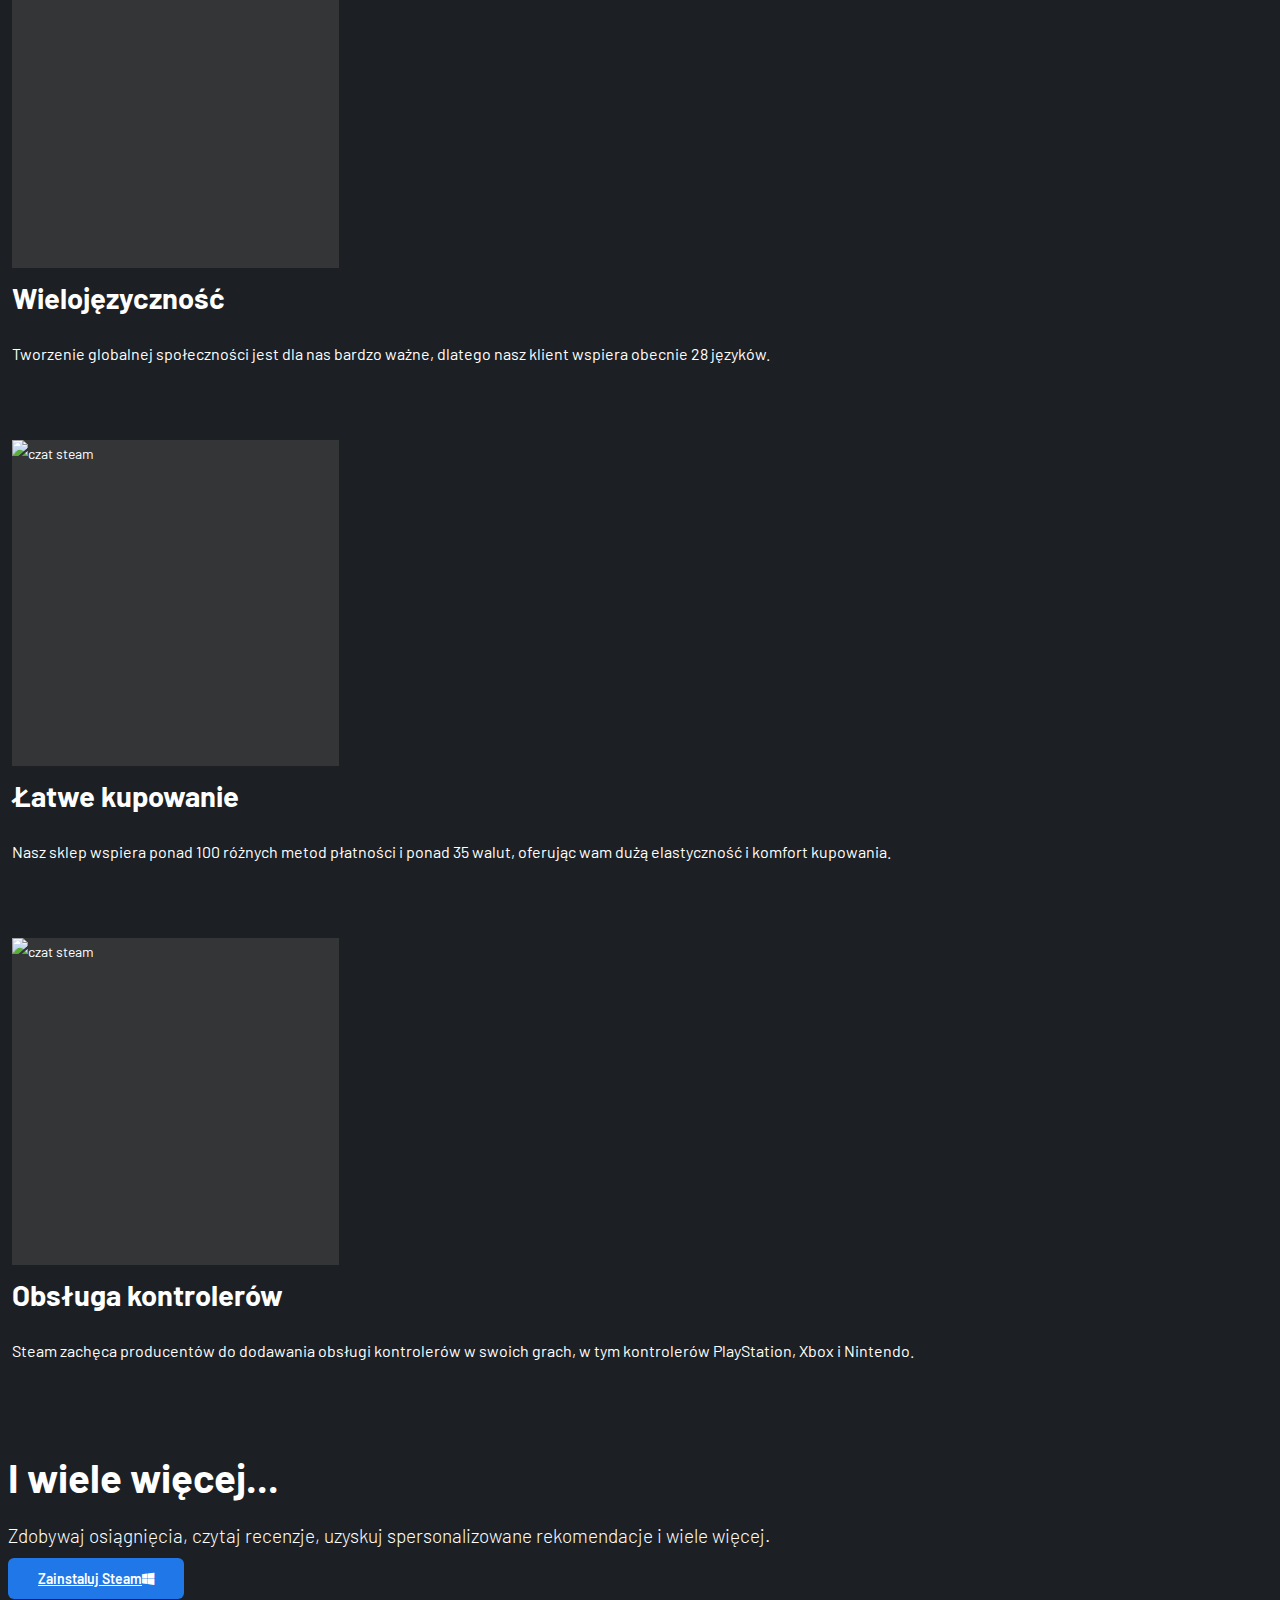
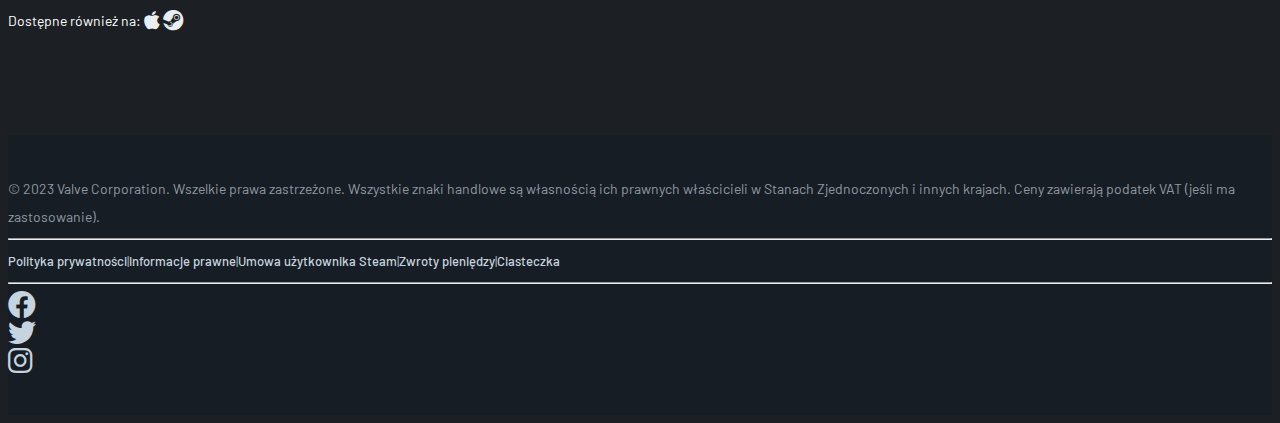
==== commit 537e6bfc: "Added info section" ====
--- a/index.html
+++ b/index.html
@@ -7,6 +7,7 @@
 
 	<!-- Bootstrap CSS -->
 	<link href="css/bootstrap.min.css" rel="stylesheet">
+	<!-- Font Awesome CSS -->
 	<link href="https://cdnjs.cloudflare.com/ajax/libs/font-awesome/6.0.0-beta3/css/all.min.css" rel="stylesheet">
 	<!-- Custom CSS -->
 	<link href="css/style.css" rel="stylesheet">
--- a/css/style.css
+++ b/css/style.css
@@ -2,17 +2,12 @@
 @import url('https://fonts.googleapis.com/css2?family=Barlow:wght@300;400;500;600;700;800&display=swap');
 body {
   overflow-x: hidden;
-  /* position: relative; */
   font-family: "Barlow", sans-serif;
   font-weight: 400;
   line-height: 28px;
-  color: #6a6a6a;
+  color: #ffffff;
   font-size: 14px;
   background-color: #1c2024;  
-}
-
-.fa-brands{
-  color: #b1b6b9;
 }
 
 /* a {
@@ -542,9 +537,9 @@
 .featured-capsule{
   max-width: 616px;
 }
-.featured-capsule .img-fluid{
-  /* min-height: 320px; */
-}
+/* .featured-capsule .img-fluid{
+  min-height: 320px;
+} */
 .featured-info{
   background-image: url("/img/featured/background.jpg");
   background-repeat: no-repeat;
@@ -575,14 +570,15 @@
   font-weight: 500;
   padding: 4px;
 }
-.featured-reasons{  
-}
 .featured-bottom{
   margin-top: auto;
 }
 .featured-price{
   color: #ffffff;
   font-weight: 400;
+}
+.featured .fa-brands{
+  color: #ffffff;
 }
 .featured-price.discount{  
   color: #BEEE11;
@@ -728,6 +724,9 @@
 }
 .categories .carousel-control-prev{
   left: -6vw;
+}
+.categories .carousel-indicators{
+  top: 92%;
 }
 .categories .carousel-item .col-3{ 
   box-sizing: border-box;  
@@ -782,3 +781,290 @@
   font-weight: 600;
   color: #ffffff;
 }
+
+
+
+
+/*               */
+/* shop.html           */
+/*                     */
+
+
+.presentation{
+  margin-top: 3vh;
+  margin-bottom: 14vh;
+}
+@media (min-width: 992px) {/*large*/
+  .presentation{
+    margin-bottom: 2vh;
+  }
+}
+@media (min-width: 1400px) {/*XX large*/
+  .presentation{
+    margin-bottom: 15vh;
+  }
+}
+.presentation .breadcrumb{
+  font-weight: 500;
+}
+.presentation .breadcrumb a{
+  color: #ffffff38;
+  text-decoration: none;
+}
+.presentation .breadcrumb .active{
+  color: #ffffff94;
+  text-decoration: none;
+}
+.presentation .breadcrumb .breadcrumb-item:hover, .presentation .breadcrumb a:hover{
+  color: #ffffff;
+
+}
+.presentation .title-row{
+  margin: 1.5vh 0px;
+}
+.presentation .btn{
+  padding: 10px;
+  background-color: #316282aa;
+  color: #1ed2ff;
+  transition: all 0.5s ease;
+}
+.presentation .btn:hover{
+  background-color: #1ed2ffce;
+  color: #ffffff;
+}
+.presentation .title{
+  font-size: 34px;
+  font-weight: 700;
+  letter-spacing: 1.25px;
+  padding: 0px;
+  margin: 0px;
+}
+.presentation .information{
+  margin: 0.7vh 0px;
+}
+.presentation .producent, .presentation .publisher, .presentation .release-date{
+  width: 125px;
+  text-wrap: nowrap;
+  font-size: 15px;
+  color: #888888;
+}
+.presentation .information a, .presentation .information a, .presentation .information .date{
+  color: #ffffffbb;
+  font-weight: 500;
+  font-size: 16px;
+  text-overflow: ellipsis;
+  white-space: nowrap;
+  overflow: hidden;
+}
+.presentation .information a, .presentation .information a{
+  text-decoration: none;
+  color:  #1ed2ff;
+}
+.description{
+  line-height: 140%;
+  font-size: 15px;
+  margin: 0.7vh 0px;
+}
+.presentation .reviews{
+  text-wrap: nowrap;
+  margin: 0.7vh 0px;
+}
+.presentation .reviews .review-type{
+  width: 125px;
+  color: #888888;
+  font-size: 15px;
+  text-overflow: ellipsis;
+  white-space: nowrap;
+  overflow: hidden;
+}
+.presentation .reviews .review-text{
+  font-weight: 500;
+  font-size: 16px;
+  color: #1ed2ff;  
+  text-overflow: ellipsis;
+  white-space: nowrap;
+  overflow: hidden;
+}
+.presentation .reviews .review-number{
+  color: #ffffff7e;
+  margin: 0px 5px;
+}
+.presentation .reviews .d-sm-none, .presentation .tags .d-sm-none{
+  font-size: x-large;
+  font-weight: 600;
+  margin-bottom: 0.7vh;
+}
+.presentation .tags .d-sm-block{
+  color: #888888;
+  font-size: 15px;
+}
+.presentation .tags .badge{
+  background-color: #316282aa;
+  color: #1ed2ff;
+  font-size: 15px;
+  transition: all 0.5s ease;
+}
+.presentation .tags .badge:hover{
+  background-color: #1ed2ff;
+  color: #ffffff;
+  font-size: 15px;
+}
+#presentationCarousel .carousel-indicators{
+  width: 100%;
+  margin-left: auto;
+  margin-right: auto;
+}
+#presentationCarousel .carousel-control-prev{
+  left: -3vw;
+}
+#presentationCarousel .carousel-control-next{
+  right: -3vw;
+}
+#presentationCarousel .carousel-indicators [data-bs-target] {
+  width: 20%;
+  height: 0px;
+}
+#presentationCarousel .carousel-indicators img{  
+  border-radius: 4px;
+  transition: all 0.5s;
+}
+#presentationCarousel .carousel-indicators .active img{
+  border: 2px #ffffff solid;
+}
+#presentationCarousel .carousel-item img{
+  width: 100%;
+}
+
+
+
+
+.info{
+  margin: 2vh 0px;
+}
+.info .buy{
+  padding: 20px;
+  border-radius: 6px;
+  background: linear-gradient(-60deg, rgba(226, 244, 255, 0.3) 5%, rgba(84, 107, 115, 0.3) 95%);;
+  overflow: visible;
+  margin-bottom: 3vh;
+}
+.info .buy .label{
+  font-size: 20px;
+  font-weight: 500;
+}
+.info .buy .action{
+  font-size: 15px;
+  font-weight: 500;
+  background-color: #121518;
+  width: max-content;
+  border-radius: 3px;
+  padding: 3px 4px 3px 0px;
+  position: absolute;
+  right: 5%;
+  bottom: -35%;
+}
+.info .buy .action .price{
+  padding: 4px 10px;
+  
+}
+.info .buy .action button{
+  background-color: #c8ff00a4;
+  color: #292727;
+  padding: 4px 9px;
+  border-radius: 3px;
+  font-weight: 600;
+  transition: all 0.4s;
+  border: 0px;
+}
+.info .buy .action button:hover{
+  background-color: #c8ff00;
+}
+
+
+.info .about{
+  font-size: 15px;
+  line-height: 150%;
+  color: #ffffffc5;
+}
+.info .about img{
+  width: 100%;
+  margin: 2.5vh 0px;
+}
+.info .about hr{
+  height: 2px;
+  background: linear-gradient(79deg, rgba(30, 210, 255, 0.74) 0%, rgba(28,32,36,1) 84%);
+}
+
+
+.info .rating{
+  overflow: visible;
+  margin: 2vh 0px 0vh 0px;
+  padding: 3vh 15px 15px 15px;
+}
+.info .features .header, .info .links .header, .info .rating .header, .info .languages .header{  
+  font-weight: 600;
+  font-size: 20px;
+  color: #ffffff;
+  position: absolute;
+  top: -16%;
+}
+.info .links .header{
+  top: -6%;
+}
+.info .rating .header{
+  top: -8%;
+}
+.info .languages .header{
+  top: -3.7%;
+}
+.info .features div{
+  background-color: #292727;
+}
+.info .features i{
+  width: 6%;
+  padding: 0px 1%;
+  height: 100%;
+}
+.info .links{
+  margin: 1vh 0px;    
+  padding: 15px;
+}
+.info .features, .info .links, .info .rating, .info .languages{
+  background-image: url("/img/featured/background.jpg");
+  background-size: cover;  
+  margin: 2vh 0px 0vh 0px;
+  padding: 3vh 15px 15px 15px;
+  overflow: visible;
+}
+.info .features a, .info .links a{
+  width: 100%;
+  text-align: start;
+  background-color: #316282aa;
+  color: #1ed2ff;
+  border: none;
+  font-weight: 500;
+  text-decoration: none;
+  padding: 0px 7.5px;
+  display: block;
+}
+.info .features a:hover, .info .links a:hover{
+  background-color: #1ed2ff;
+  color: #FFFFFF;
+}
+.info .features a{
+  display: inline-block;
+  width: 93.2%;
+  height: 100%;
+}
+@media (max-width: 1199.98px) {
+  .info .features a{
+    width: 93.04%;
+  }
+}
+.info .languages table{
+  color: #ffffffb9;
+  text-align: center;
+}
+.info .languages table i{
+  color: #1ed2ff;
+}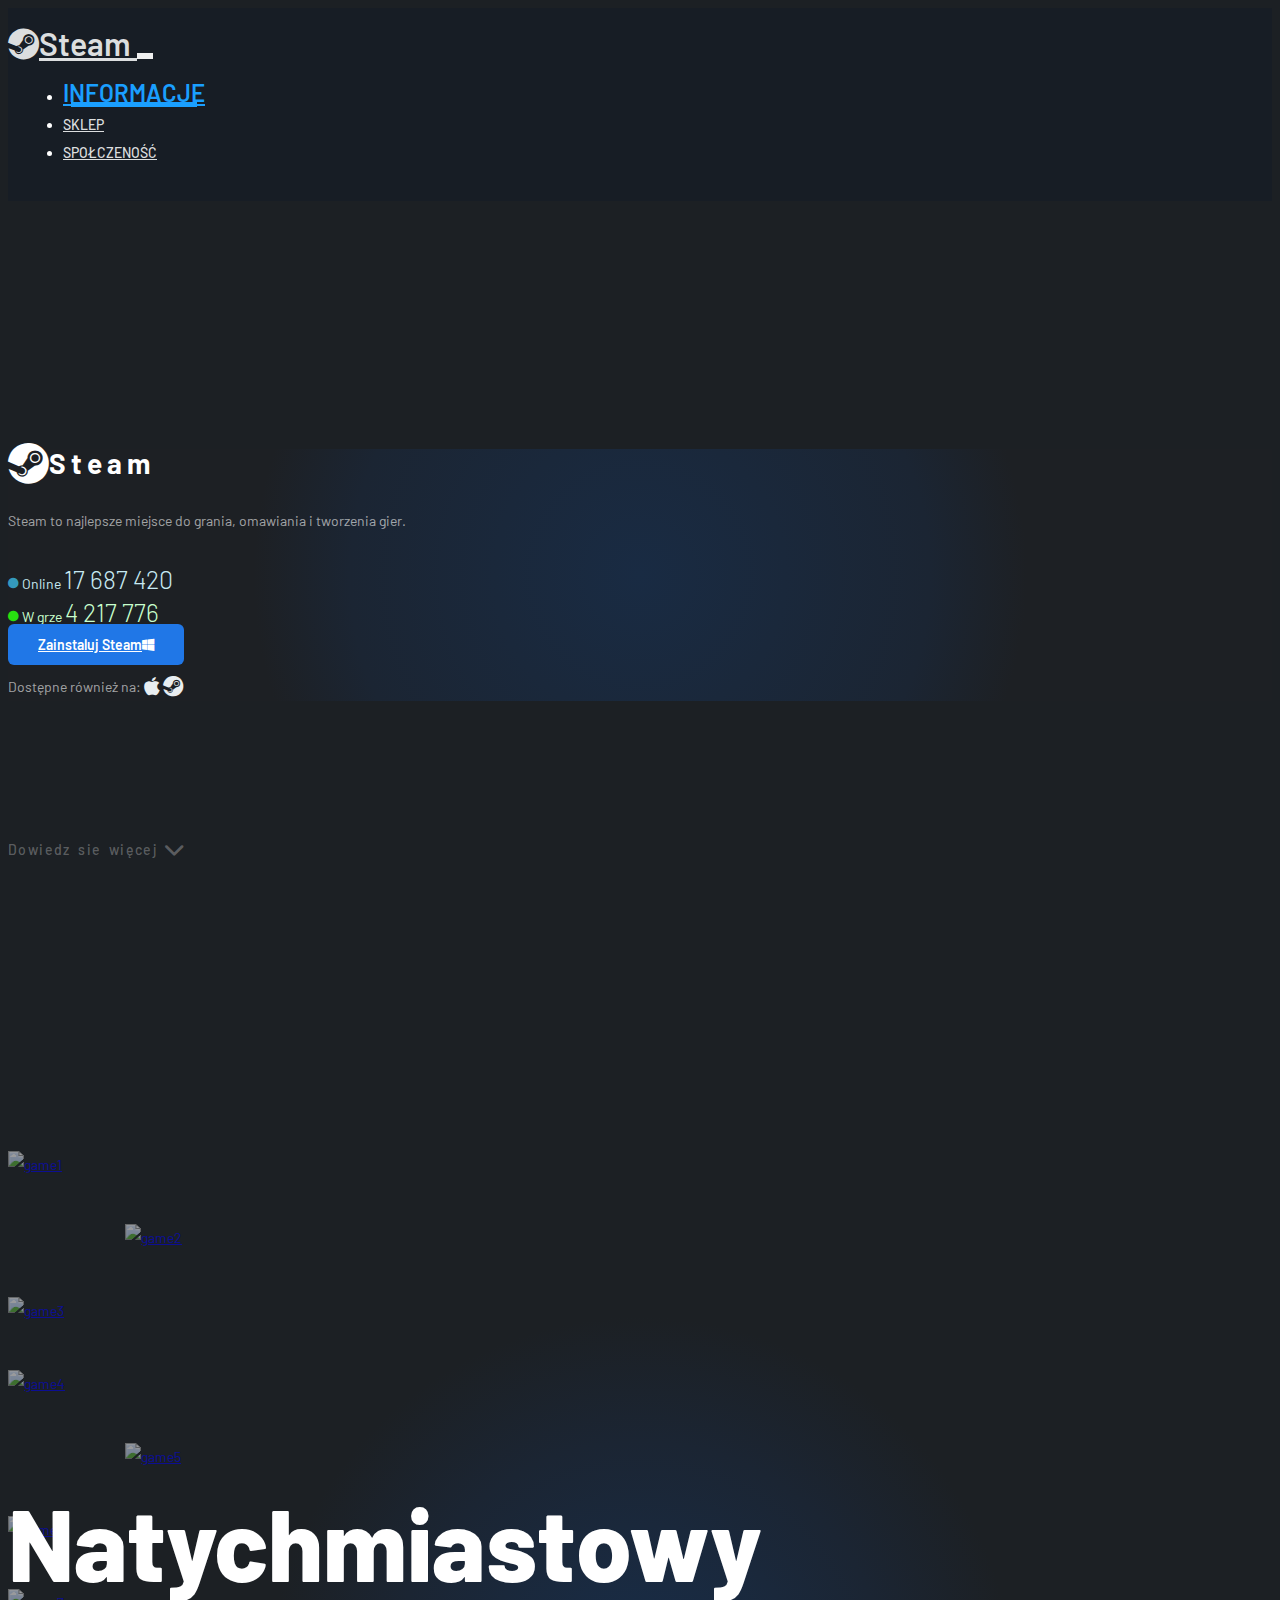
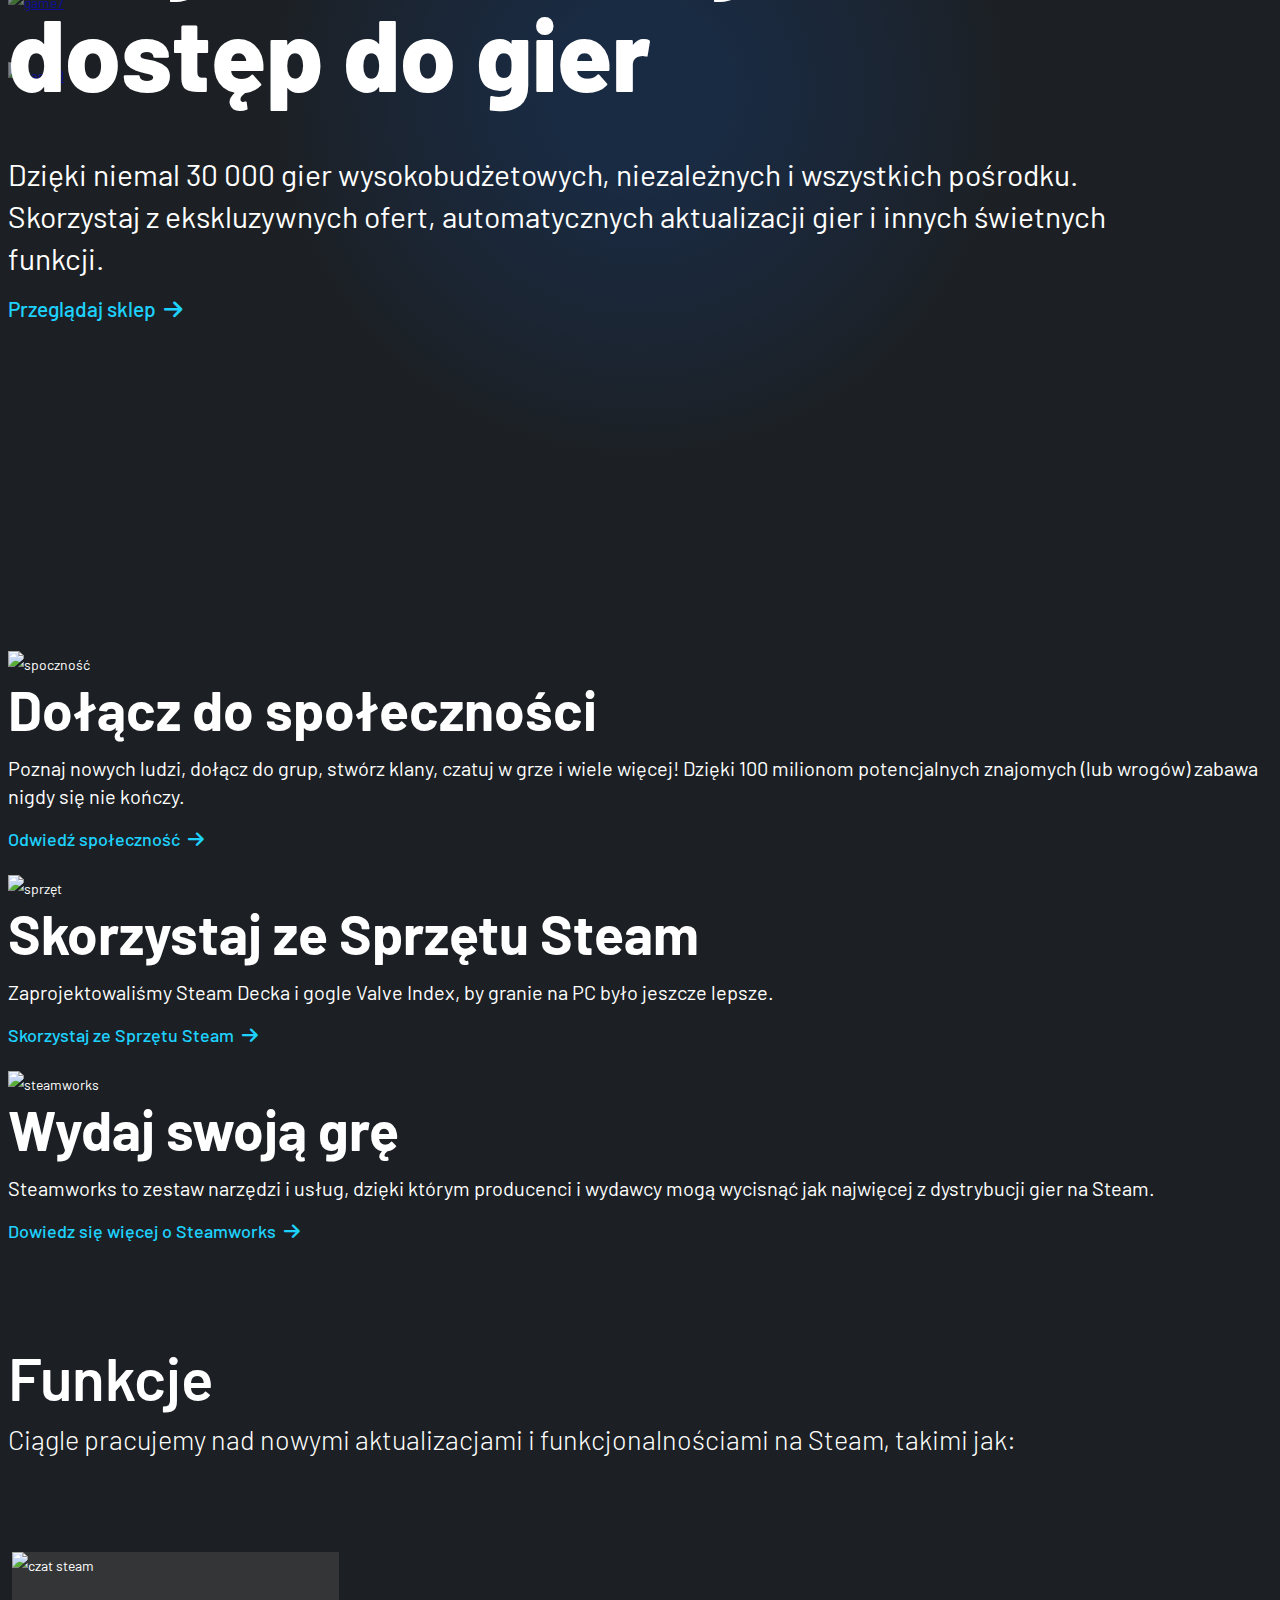
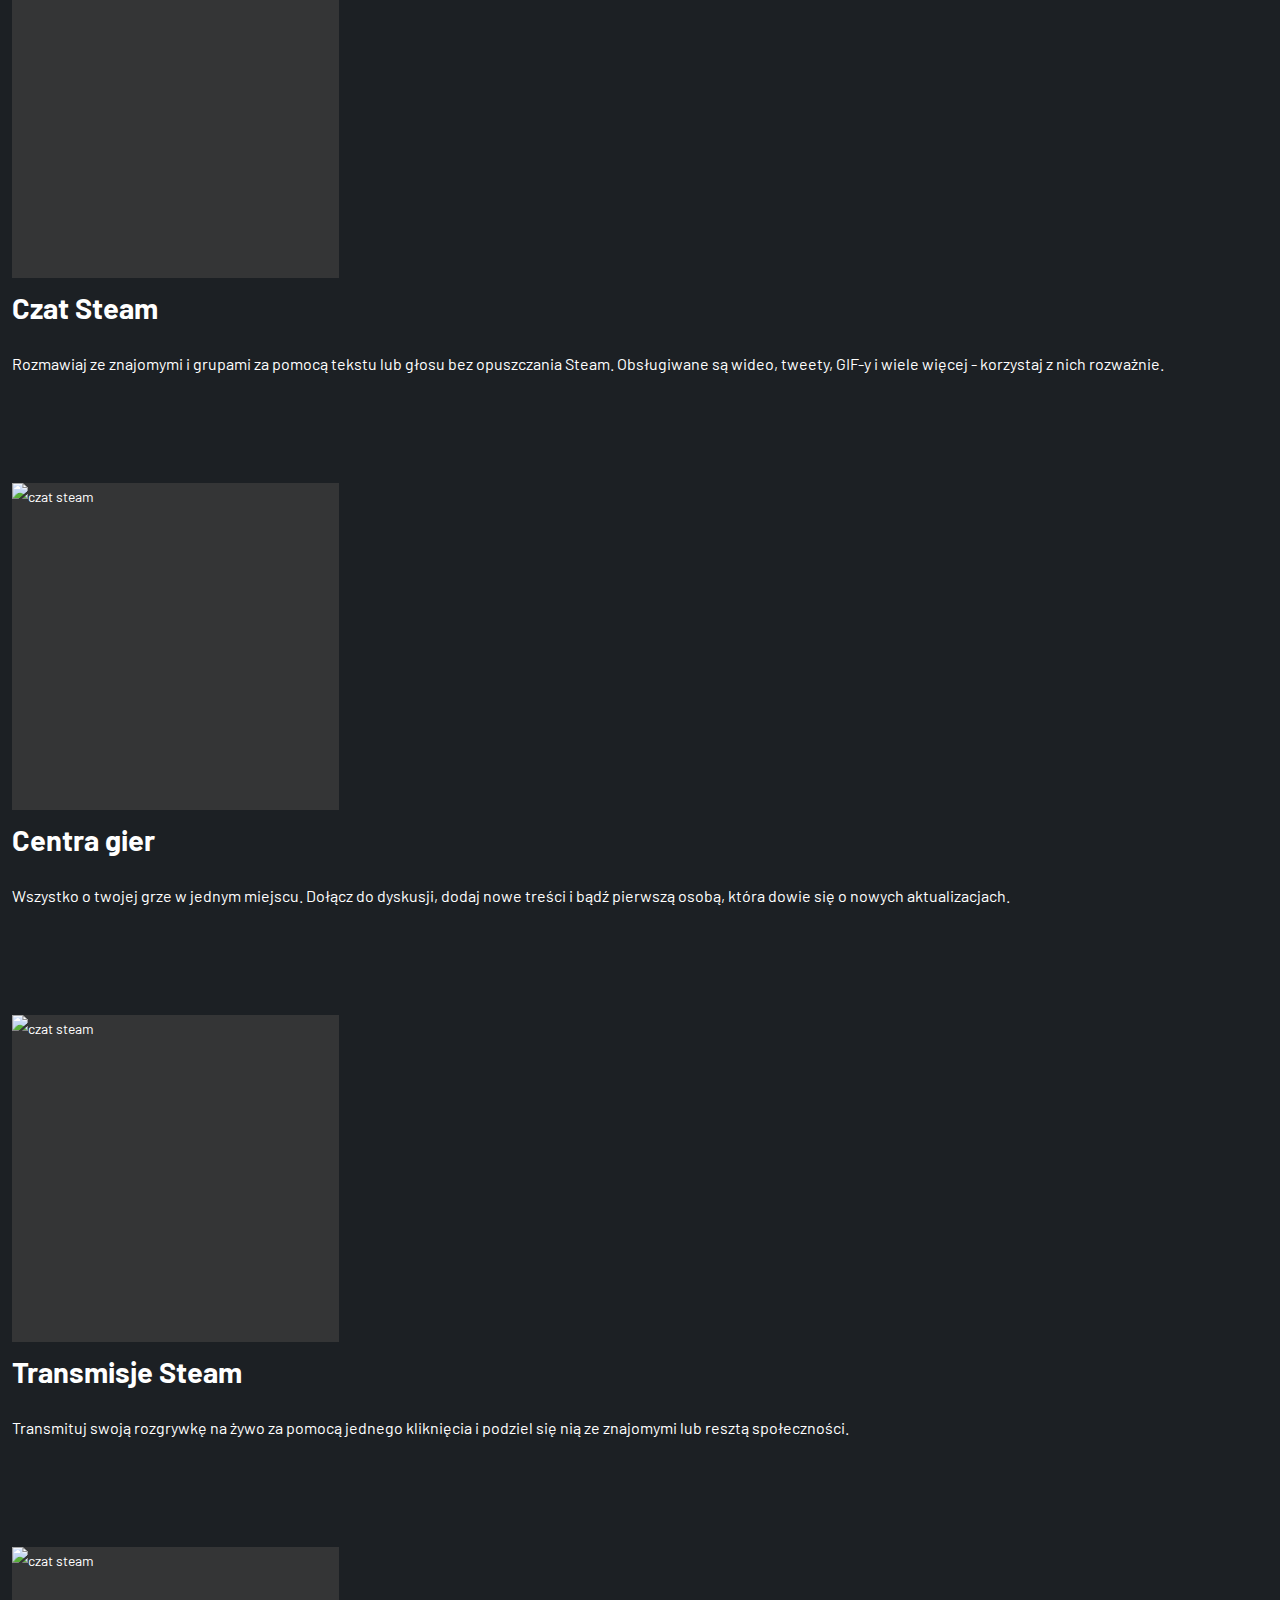
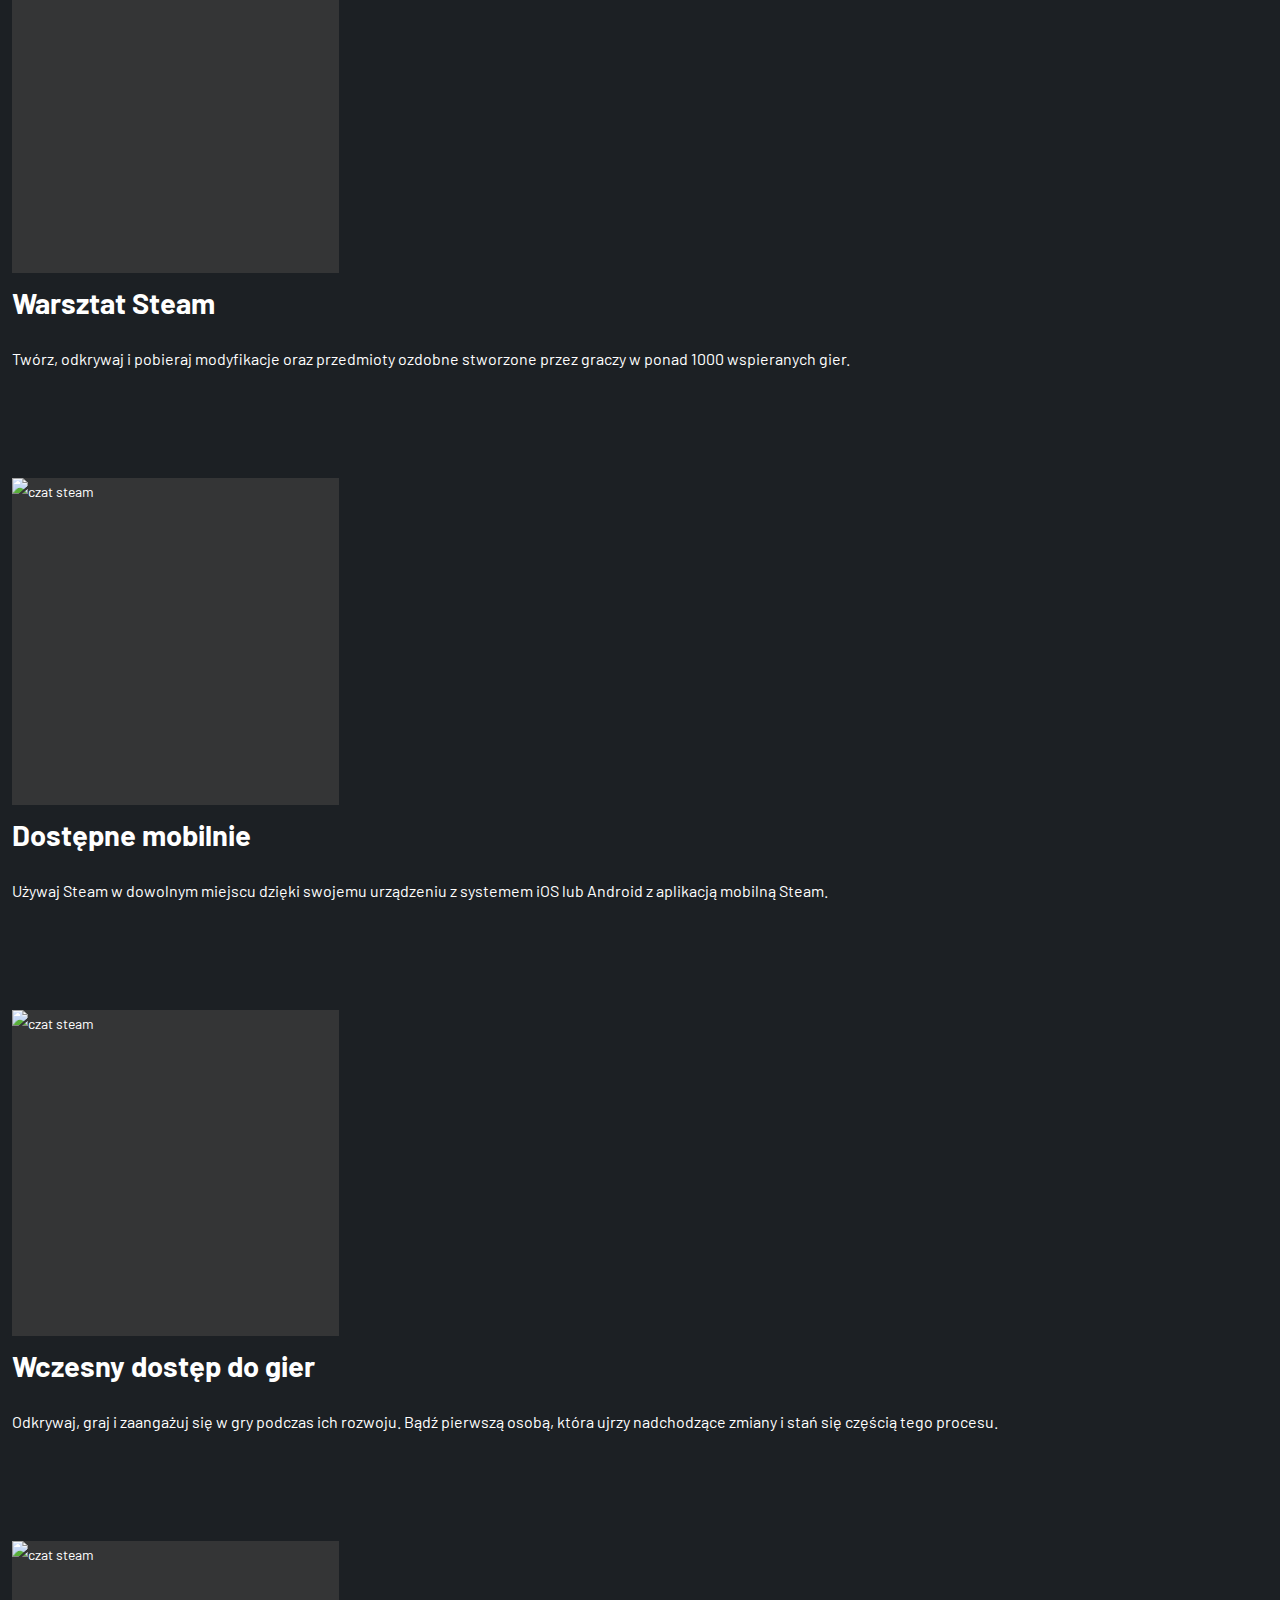
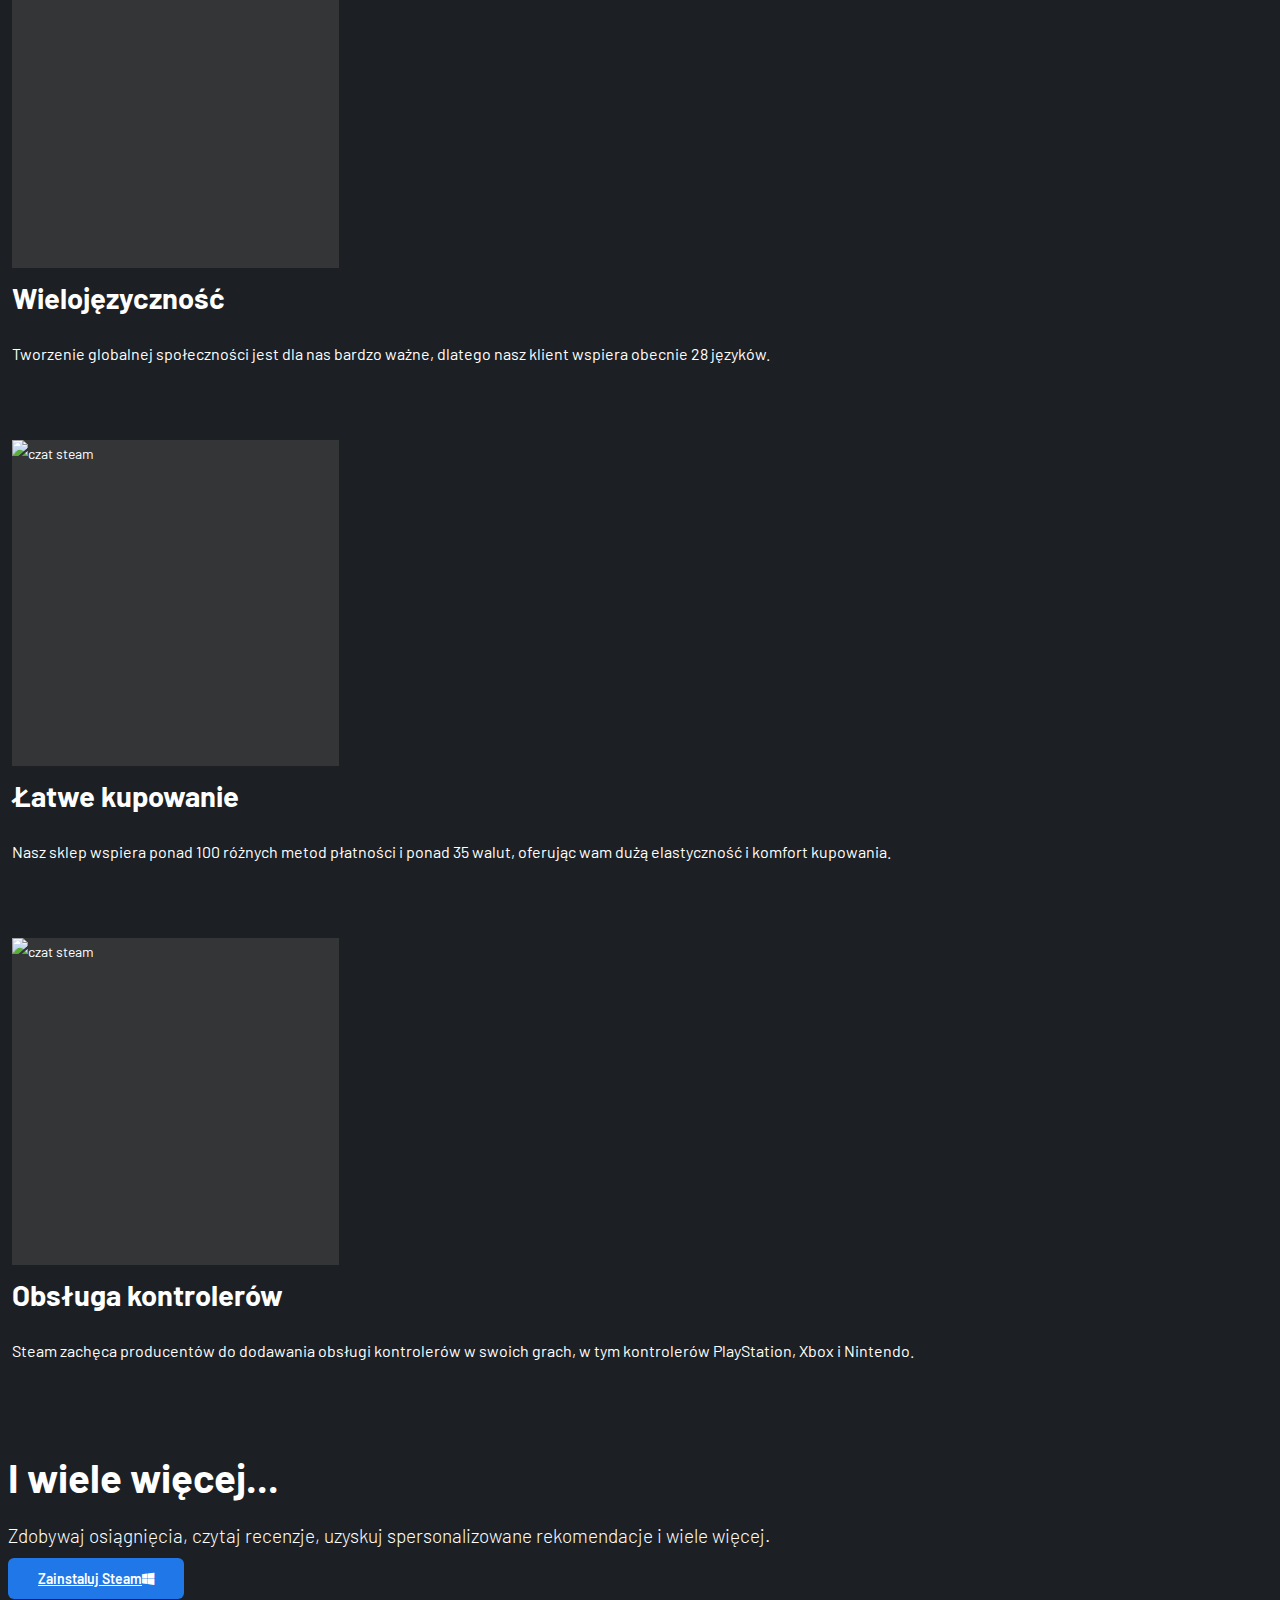
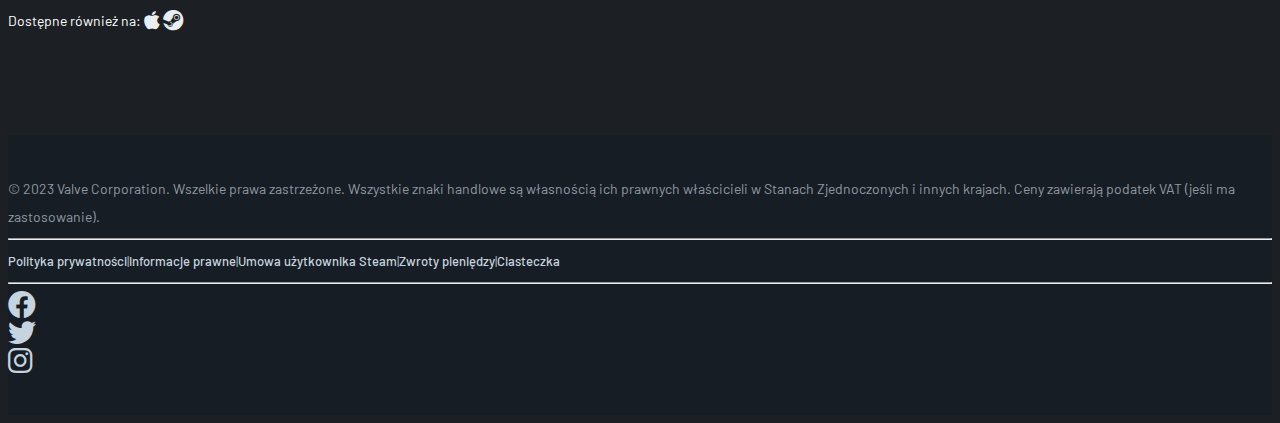
==== commit e33ba161: "Added end page -Empty links now lead to end page" ====
--- a/index.html
+++ b/index.html
@@ -28,11 +28,11 @@
 				<ul class="custom-navbar-nav navbar-nav ms-auto mb-2 mb-md-0">
 					<li class="nav-item active"><a class="nav-link" href="index.html">Informacje</a></li>
 					<li><a class="nav-link" href="shop.html">Sklep</a></li>
-					<li><a class="nav-link" href="about.html">Społczeność</a></li>
+					<li><a class="nav-link" href="end.html">Społczeność</a></li>
 				</ul>
 				<!-- <ul class="custom-navbar-cta navbar-nav mb-2 mb-md-0 ms-5">
 					<li><a class="nav-link" href="cart.html"><img src="img/cart.svg"></a></li>
-					<li><a class="nav-link" href="#/"><img src="img/user.svg"></a></li>
+					<li><a class="nav-link" href="end.html"><img src="img/user.svg"></a></li>
 				</ul> -->
 			</div>
 		</div>
@@ -69,11 +69,11 @@
 						</div>
 					</div>
 					<div class="w-100 download-section">
-						<a href="#/" class="btn d-block btn-secondary text-uppercase">Zainstaluj Steam<i class="ms-3 fa-brands fa-windows"></i></a>							
+						<a href="end.html" class="btn d-block btn-secondary text-uppercase">Zainstaluj Steam<i class="ms-3 fa-brands fa-windows"></i></a>							
 						<p class="my-3 d-block">Dostępne również na:
 							<span class="float-end">
-								<a href="#/" class="mx-2"><i class="fa-brands fa-apple fa-xl" style="color: #e9eef1;"></i></a>
-								<a href="#/" class="mx-2"><i class="fa-brands fa-steam fa-xl" style="color: #e9eef1;"></i></a>
+								<a href="end.html" class="mx-2"><i class="fa-brands fa-apple fa-xl" style="color: #e9eef1;"></i></a>
+								<a href="end.html" class="mx-2"><i class="fa-brands fa-steam fa-xl" style="color: #e9eef1;"></i></a>
 							</span>
 						</p>
 					</div>						
@@ -88,20 +88,20 @@
 	<!-- Start games Section -->
 	<div class="games" id="games">
 		<div class="row my-5">
-			<div class="game col" id="game1"><span class="float-end"><a href="#/"><img src="img/games/game1.jpg" alt="game1" class="img-fluid mx-auto d-block rounded-pill"></a><span></div>
-			<div class="game col" id="game2"><span class="float-start"><a href="#/"><img src="img/games/game2.jpg" alt="game2" class="img-fluid mx-auto d-block rounded-pill"></a><span></div>
+			<div class="game col" id="game1"><span class="float-end"><a href="end.html"><img src="img/games/game1.jpg" alt="game1" class="img-fluid mx-auto d-block rounded-pill"></a><span></div>
+			<div class="game col" id="game2"><span class="float-start"><a href="end.html"><img src="img/games/game2.jpg" alt="game2" class="img-fluid mx-auto d-block rounded-pill"></a><span></div>
 		</div>
 		<div class="row my-5">
-			<div class="game col" id="game3"><span class="float-start"><a href="#/"><img src="img/games/game3.jpg" alt="game3" class="img-fluid mx-auto d-none d-md-block rounded-pill"></a><span></div>
-			<div class="game col" id="game4"><span class="float-end"><a href="#/"><img src="img/games/game4.jpg" alt="game4" class="img-fluid mx-auto d-none d-md-block rounded-pill"></a><span></div>
+			<div class="game col" id="game3"><span class="float-start"><a href="end.html"><img src="img/games/game3.jpg" alt="game3" class="img-fluid mx-auto d-none d-md-block rounded-pill"></a><span></div>
+			<div class="game col" id="game4"><span class="float-end"><a href="end.html"><img src="img/games/game4.jpg" alt="game4" class="img-fluid mx-auto d-none d-md-block rounded-pill"></a><span></div>
 		</div>
 		<div class="row my-5">
-			<div class="game col" id="game5"><span class="float-start"><a href="#/"><img src="img/games/game5.jpg" alt="game5" class="img-fluid mx-auto d-none d-md-block rounded-pill rounded-pill"></a><span></div>
-			<div class="game col" id="game6"><span class="float-end"><a href="#/"><img src="img/games/game6.jpg" alt="game6" class="img-fluid mx-auto d-none d-md-block rounded-pill rounded-pill"></a><span></div>
+			<div class="game col" id="game5"><span class="float-start"><a href="end.html"><img src="img/games/game5.jpg" alt="game5" class="img-fluid mx-auto d-none d-md-block rounded-pill rounded-pill"></a><span></div>
+			<div class="game col" id="game6"><span class="float-end"><a href="end.html"><img src="img/games/game6.jpg" alt="game6" class="img-fluid mx-auto d-none d-md-block rounded-pill rounded-pill"></a><span></div>
 		</div>
 		<div class="row my-5">
-			<div class="game col" id="game7"><span class="float-end"><a href="#/"><img src="img/games/game7.jpg" alt="game7" class="img-fluid mx-5 d-block rounded-pill"></a><span></div>
-			<div class="game col" id="game8"><span class="float-start"><a href="#/"><img src="img/games/game8.jpg" alt="game8" class="img-fluid mx-5 d-block rounded-pill"></a><span></div>
+			<div class="game col" id="game7"><span class="float-end"><a href="end.html"><img src="img/games/game7.jpg" alt="game7" class="img-fluid mx-5 d-block rounded-pill"></a><span></div>
+			<div class="game col" id="game8"><span class="float-start"><a href="end.html"><img src="img/games/game8.jpg" alt="game8" class="img-fluid mx-5 d-block rounded-pill"></a><span></div>
 		</div>
 		<div class="title text-center" id="title">
 			<div class="header mx-auto">Natychmiastowy dostęp do gier</div>
@@ -120,7 +120,7 @@
 				<div class="col-lg-5 my-5">
 					<div class="header d-block">Dołącz do społeczności</div>
 					<div class="text d-block">Poznaj nowych ludzi, dołącz do grup, stwórz klany, czatuj w grze i wiele więcej! Dzięki 100 milionom potencjalnych znajomych (lub wrogów) zabawa nigdy się nie kończy.</div>
-					<a class="link icon-link-hover" href="#/">Odwiedź społeczność<i class="fa-solid fa-arrow-right icon-link"></i></a>
+					<a class="link icon-link-hover" href="end.html">Odwiedź społeczność<i class="fa-solid fa-arrow-right icon-link"></i></a>
 				</div>
 			</div>
 			<div class="row justify-content-between">
@@ -130,7 +130,7 @@
 				<div class="col-lg-5 my-5">
 					<div class="header d-block">Skorzystaj ze Sprzętu Steam	</div>
 					<div class="text d-block">Zaprojektowaliśmy Steam Decka i gogle Valve Index, by granie na PC było jeszcze lepsze.</div>
-					<a class="link icon-link-hover" href="#/">Skorzystaj ze Sprzętu Steam<i class="fa-solid fa-arrow-right icon-link"></i></a>
+					<a class="link icon-link-hover" href="end.html">Skorzystaj ze Sprzętu Steam<i class="fa-solid fa-arrow-right icon-link"></i></a>
 				</div>
 			</div>
 			<div class="row justify-content-between">
@@ -140,7 +140,7 @@
 				<div class="col-lg-5 my-5">
 					<div class="header d-block">Wydaj swoją grę</div>
 					<div class="text d-block">Steamworks to zestaw narzędzi i usług, dzięki którym producenci i wydawcy mogą wycisnąć jak najwięcej z dystrybucji gier na Steam.</div>
-					<a class="link icon-link-hover" href="#/">Dowiedz się więcej o Steamworks<i class="fa-solid fa-arrow-right icon-link"></i></a>
+					<a class="link icon-link-hover" href="end.html">Dowiedz się więcej o Steamworks<i class="fa-solid fa-arrow-right icon-link"></i></a>
 				</div>
 			</div>
 		</div>
@@ -165,7 +165,7 @@
 						</div>
 						<div class="header my-2">Czat Steam</div>
 						<div class="text">Rozmawiaj ze znajomymi i grupami za pomocą tekstu lub głosu bez opuszczania Steam. Obsługiwane są wideo, tweety, GIF-y i wiele więcej - korzystaj z nich rozważnie.</div>
-						<a href="#/" class="link icon-link-hover">Dowiedz się więcej<i class="fa-solid fa-arrow-right icon-link"></i></a>
+						<a href="end.html" class="link icon-link-hover">Dowiedz się więcej<i class="fa-solid fa-arrow-right icon-link"></i></a>
 					</div>
 				</div>
 				<div class="col-lg-4 col-md-6 py-5 text-center ">
@@ -175,7 +175,7 @@
 						</div>
 						<div class="header my-2">Centra gier</div>
 						<div class="text">Wszystko o twojej grze w jednym miejscu. Dołącz do dyskusji, dodaj nowe treści i bądź pierwszą osobą, która dowie się o nowych aktualizacjach.</div>
-						<a href="#/" class="link icon-link-hover">Dowiedz się więcej<i class="fa-solid fa-arrow-right icon-link"></i></a>
+						<a href="end.html" class="link icon-link-hover">Dowiedz się więcej<i class="fa-solid fa-arrow-right icon-link"></i></a>
 					</div>
 				</div>
 				<div class="col-lg-4 col-md-6 py-5 text-center ">
@@ -185,7 +185,7 @@
 						</div>
 						<div class="header my-2">Transmisje Steam</div>
 						<div class="text">Transmituj swoją rozgrywkę na żywo za pomocą jednego kliknięcia i podziel się nią ze znajomymi lub resztą społeczności.</div>
-						<a href="#/" class="link icon-link-hover">Dowiedz się więcej<i class="fa-solid fa-arrow-right icon-link"></i></a>
+						<a href="end.html" class="link icon-link-hover">Dowiedz się więcej<i class="fa-solid fa-arrow-right icon-link"></i></a>
 					</div>
 				</div>
 				<div class="col-lg-4 col-md-6 py-5 text-center ">
@@ -195,7 +195,7 @@
 						</div>
 						<div class="header my-2">Warsztat Steam</div>
 						<div class="text">Twórz, odkrywaj i pobieraj modyfikacje oraz przedmioty ozdobne stworzone przez graczy w ponad 1000 wspieranych gier.</div>
-						<a href="#/" class="link icon-link-hover">Dowiedz się więcej<i class="fa-solid fa-arrow-right icon-link"></i></a>
+						<a href="end.html" class="link icon-link-hover">Dowiedz się więcej<i class="fa-solid fa-arrow-right icon-link"></i></a>
 					</div>
 				</div>
 				<div class="col-lg-4 col-md-6 py-5 text-center ">
@@ -205,7 +205,7 @@
 						</div>
 						<div class="header my-2">Dostępne mobilnie</div>
 						<div class="text">Używaj Steam w dowolnym miejscu dzięki swojemu urządzeniu z systemem iOS lub Android z aplikacją mobilną Steam.</div>
-						<a href="#/" class="link icon-link-hover">Dowiedz się więcej<i class="fa-solid fa-arrow-right icon-link"></i></a>
+						<a href="end.html" class="link icon-link-hover">Dowiedz się więcej<i class="fa-solid fa-arrow-right icon-link"></i></a>
 					</div>
 				</div>
 				<div class="col-lg-4 col-md-6 py-5 text-center ">
@@ -215,7 +215,7 @@
 						</div>
 						<div class="header my-2">Wczesny dostęp do gier</div>
 						<div class="text">Odkrywaj, graj i zaangażuj się w gry podczas ich rozwoju. Bądź pierwszą osobą, która ujrzy nadchodzące zmiany i stań się częścią tego procesu.</div>
-						<a href="#/" class="link icon-link-hover">Dowiedz się więcej<i class="fa-solid fa-arrow-right icon-link"></i></a>
+						<a href="end.html" class="link icon-link-hover">Dowiedz się więcej<i class="fa-solid fa-arrow-right icon-link"></i></a>
 					</div>
 				</div>
 				<div class="col-lg-4 col-md-6 py-5 text-center ">
@@ -259,11 +259,11 @@
 			</div>
 			<div class="col-md-5 col-lg-4">
 				<div class="w-100 download-section">
-					<a href="#/" class="btn d-block btn-secondary text-uppercase">Zainstaluj Steam<i class="ms-3 fa-brands fa-windows"></i></a>							
+					<a href="end.html" class="btn d-block btn-secondary text-uppercase">Zainstaluj Steam<i class="ms-3 fa-brands fa-windows"></i></a>							
 					<p class="my-3 d-block">Dostępne również na:
 						<span class="float-end">
-							<a href="#/" class="mx-2"><i class="fa-brands fa-apple fa-xl" style="color: #e9eef1;"></i></a>
-							<a href="#/" class="mx-2"><i class="fa-brands fa-steam fa-xl" style="color: #e9eef1;"></i></a>
+							<a href="end.html" class="mx-2"><i class="fa-brands fa-apple fa-xl" style="color: #e9eef1;"></i></a>
+							<a href="end.html" class="mx-2"><i class="fa-brands fa-steam fa-xl" style="color: #e9eef1;"></i></a>
 						</span>
 					</p>
 				</div>
@@ -279,18 +279,18 @@
 			</div>
 			<hr class="border border-1 m-0">
 			<div class="text-center links py-3">
-				<a href="#/">Polityka prywatności</a><span class="mx-2">|</span><a href="#/">Informacje prawne</a><span class="mx-2">|</span><a href="#/" class="">Umowa użytkownika Steam</a><span class="mx-2">|</span><a href="#/">Zwroty pieniędzy</a><span class="mx-2">|</span><a href="#/">Ciasteczka</a>
+				<a href="end.html">Polityka prywatności</a><span class="mx-2">|</span><a href="end.html">Informacje prawne</a><span class="mx-2">|</span><a href="end.html" class="">Umowa użytkownika Steam</a><span class="mx-2">|</span><a href="end.html">Zwroty pieniędzy</a><span class="mx-2">|</span><a href="end.html">Ciasteczka</a>
 			</div>
 			<hr class="border border-1 m-0">
 			<div class="text-center socials py-4">
 				<div class="social d-inline px-5">
-					<a href="#/"><i class="fa-brands fa-facebook fa-2xl"></i></a>
+					<a href="end.html"><i class="fa-brands fa-facebook fa-2xl"></i></a>
 				</div>
 				<div class="social d-inline px-5">
-					<a href="#/"><i class="fa-brands fa-twitter fa-2xl"></i></a>
+					<a href="end.html"><i class="fa-brands fa-twitter fa-2xl"></i></a>
 				</div>
 				<div class="social d-inline px-5">
-					<a href="#/"><i class="fa-brands fa-instagram fa-2xl"></i></a>
+					<a href="end.html"><i class="fa-brands fa-instagram fa-2xl"></i></a>
 				</div>
 			</div>
 		</div>
--- a/css/style.css
+++ b/css/style.css
@@ -166,7 +166,6 @@
   position: absolute;
   width: 255px;
   height: 217px;
-  background-image: url("../images/dots-light.svg");
   background-size: contain;
   background-repeat: no-repeat;
   right: -100px;
@@ -541,7 +540,7 @@
   min-height: 320px;
 } */
 .featured-info{
-  background-image: url("/img/featured/background.jpg");
+  background-image: url("../img/featured/background.jpg");
   background-repeat: no-repeat;
   background-size: 130%;
   padding: 12px;
@@ -580,7 +579,7 @@
 .featured .fa-brands{
   color: #ffffff;
 }
-.featured-price.discount{  
+.featured-price.discount, .info .buy .price.discount{  
   color: #BEEE11;
 }
 .featured-platforms i{
@@ -629,7 +628,7 @@
 .specialOffers .card-body{
   position: absolute;
   bottom: 0px;
-  background-image: url("/img/featured/background.jpg");
+  background-image: url("../img/featured/background.jpg");
   /* background-color: #1c2024; */
   /* background: linear-gradient(135deg, #25303dcc 15%, rgba(0, 0, 0, 0) 75%); */
 }
@@ -659,6 +658,11 @@
   margin: 3px;
   padding: 2px;
 }
+.info .buy .price:before{
+  background-color: #4c6b22;
+  padding: 1px;
+  font-size: 24px;
+}
 /* .specialOffers-price::before{
   color: #41423d;
   font-weight: 400;
@@ -669,31 +673,31 @@
   content: "Nawet do -80%";
   margin: 3px 0px;
 }
-.minus-20.specialOffers-price::after, .minus-20.featured-price::after{
+.minus-20.specialOffers-price::after, .minus-20.featured-price::after, .info .buy .minus-20.price:before{
   content: "-20%";
 }
-.minus-30.specialOffers-price::after, .minus-30.featured-price::after{
+.minus-30.specialOffers-price::after, .minus-30.featured-price::after, .info .buy .minus-30.price:before{
   content: "-30%";
 }
-.minus-33.specialOffers-price::after, .minus-33.featured-price::after{
+.minus-33.specialOffers-price::after, .minus-33.featured-price::after, .info .buy .minus-33.price:before{
   content: "-33%";
 }
-.minus-40.specialOffers-price::after, .minus-40.featured-price::after{
+.minus-40.specialOffers-price::after, .minus-40.featured-price::after, .info .buy .minus-40.price:before{
   content: "-40%";
 }
-.minus-50.specialOffers-price::after, .minus-50.featured-price::after{
+.minus-50.specialOffers-price::after, .minus-50.featured-price::after, .info .buy .minus-50.price:before{
   content: "-50%";
 }
-.minus-60.specialOffers-price::after, .minus-60.featured-price::after{
+.minus-60.specialOffers-price::after, .minus-60.featured-price::after, .info .buy .minus-60.price:before{
   content: "-60%";
 }
-.minus-67.specialOffers-price::after, .minus-67.featured-price::after{
+.minus-67.specialOffers-price::after, .minus-67.featured-price::after, .info .buy .minus-67.price:before{
   content: "-67%";
 }
-.minus-75.specialOffers-price::after, .minus-75.featured-price::after{
+.minus-75.specialOffers-price::after, .minus-75.featured-price::after, .info .buy .minus-75.price:before{
   content: "-75%";
 }
-.minus-90.specialOffers-price::after, .minus-90.featured-price::after{
+.minus-90.specialOffers-price::after, .minus-90.featured-price::after, .info .buy .minus-90.price:before{
   content: "-90%";
 }
 
@@ -796,12 +800,17 @@
 }
 @media (min-width: 992px) {/*large*/
   .presentation{
-    margin-bottom: 2vh;
+    margin-bottom: 2.5vh;
+  }
+}
+@media (min-width: 1200px) {/*X large*/
+  .presentation{
+    margin-bottom: 6vh;
   }
 }
 @media (min-width: 1400px) {/*XX large*/
   .presentation{
-    margin-bottom: 15vh;
+    margin-bottom: 12vh;
   }
 }
 .presentation .breadcrumb{
@@ -889,6 +898,9 @@
   color: #ffffff7e;
   margin: 0px 5px;
 }
+#tags{
+  overflow: visible;
+}
 .presentation .reviews .d-sm-none, .presentation .tags .d-sm-none{
   font-size: x-large;
   font-weight: 600;
@@ -903,6 +915,7 @@
   color: #1ed2ff;
   font-size: 15px;
   transition: all 0.5s ease;
+  margin: 1.2px
 }
 .presentation .tags .badge:hover{
   background-color: #1ed2ff;
@@ -952,6 +965,12 @@
   font-size: 20px;
   font-weight: 500;
 }
+.info .buy .timeLeft{
+  font-size: 14px;
+  font-weight: 300;
+  color: #ffffff91;
+}
+
 .info .buy .action{
   font-size: 15px;
   font-weight: 500;
@@ -964,8 +983,7 @@
   bottom: -35%;
 }
 .info .buy .action .price{
-  padding: 4px 10px;
-  
+  padding: 2px 10px;
 }
 .info .buy .action button{
   background-color: #c8ff00a4;
@@ -986,13 +1004,20 @@
   line-height: 150%;
   color: #ffffffc5;
 }
+.info .about p{
+  font-size: 25px;
+  font-weight: 600;
+  line-height: 150%;
+  color: #ffffffff;
+  margin: 1.25vh 0px;
+}
 .info .about img{
   width: 100%;
-  margin: 2.5vh 0px;
+  margin: 2.8vh 0px;
 }
 .info .about hr{
   height: 2px;
-  background: linear-gradient(79deg, rgba(30, 210, 255, 0.74) 0%, rgba(28,32,36,1) 84%);
+  background: linear-gradient(79deg, rgba(30, 210, 255, 0.74) 0%, rgba(28,32,36,1) 95%);
 }
 
 
@@ -1030,7 +1055,7 @@
   padding: 15px;
 }
 .info .features, .info .links, .info .rating, .info .languages{
-  background-image: url("/img/featured/background.jpg");
+  background-image: url("../img/featured/background.jpg");
   background-size: cover;  
   margin: 2vh 0px 0vh 0px;
   padding: 3vh 15px 15px 15px;
@@ -1067,4 +1092,15 @@
 }
 .info .languages table i{
   color: #1ed2ff;
-}+}
+
+
+
+
+#end #spinner{
+  height: 15vh;
+  width: 15vh;
+  border-width: 10px;
+}
+
+
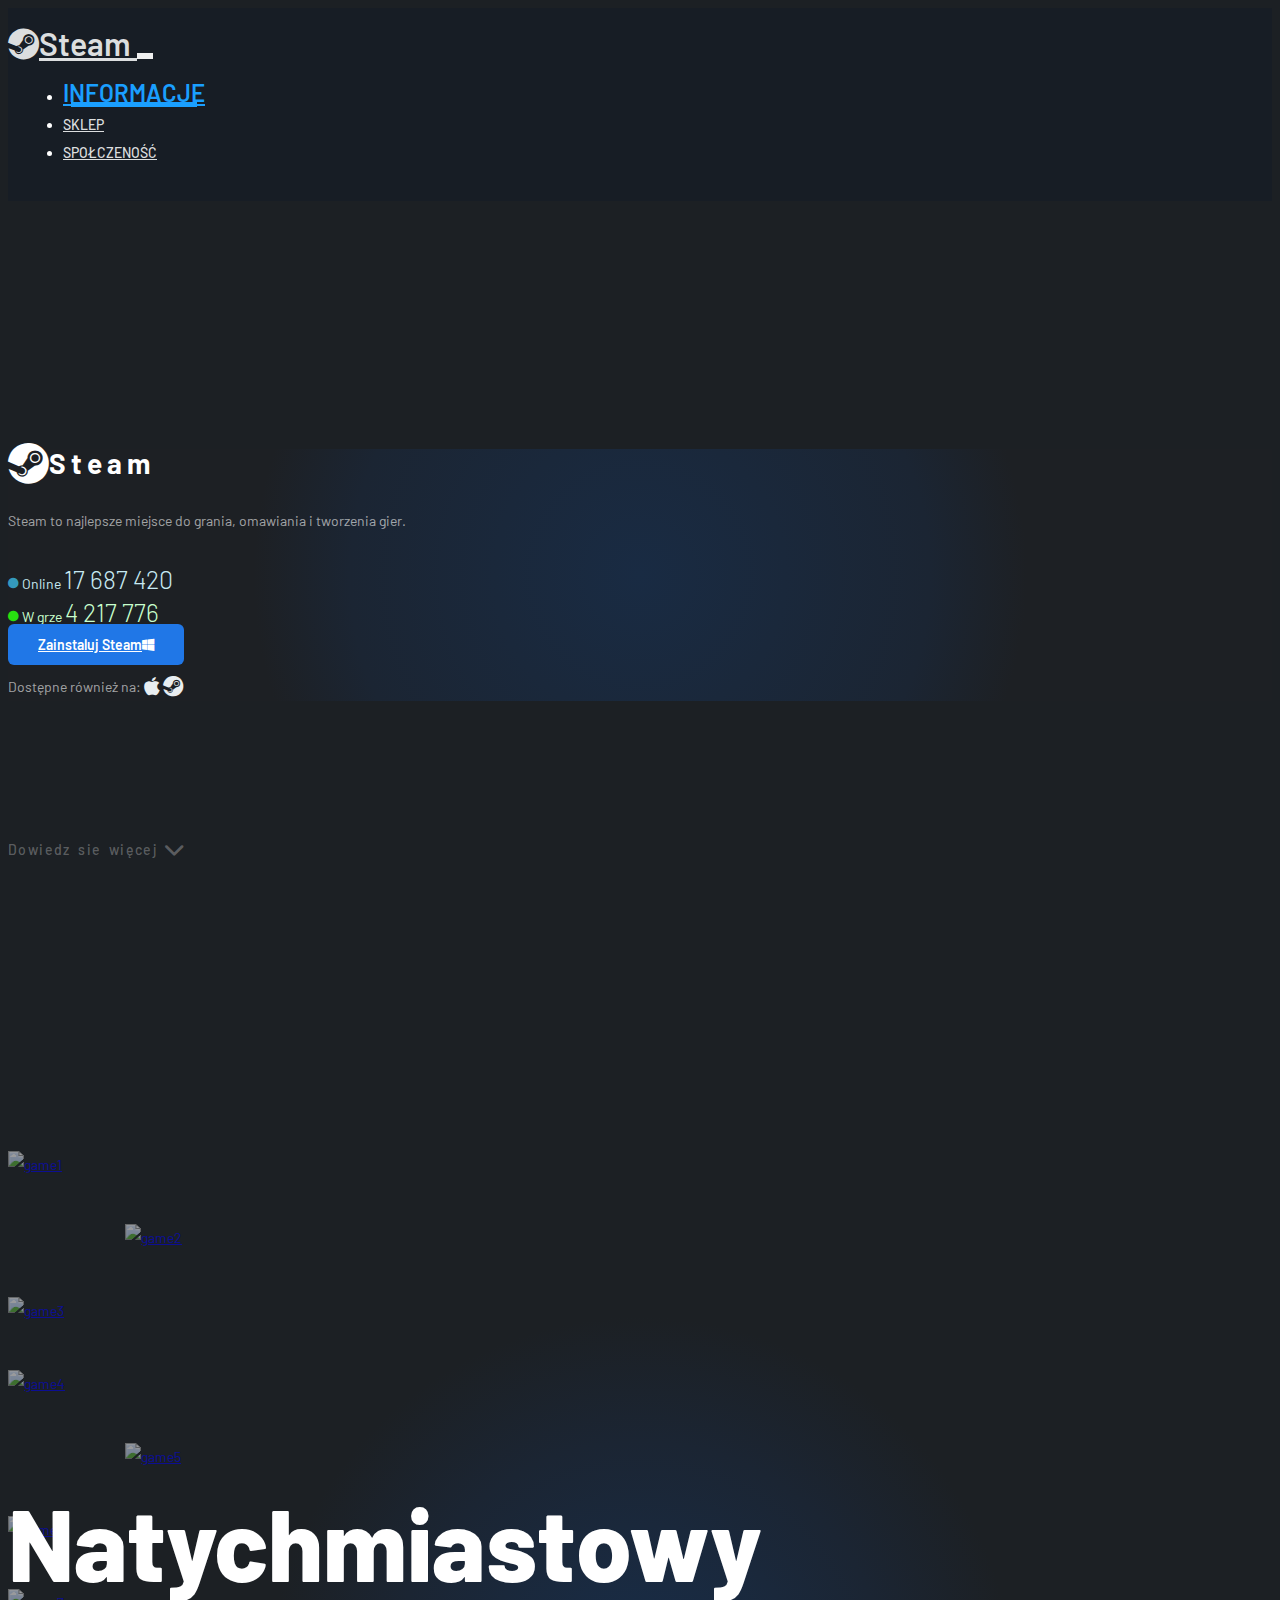
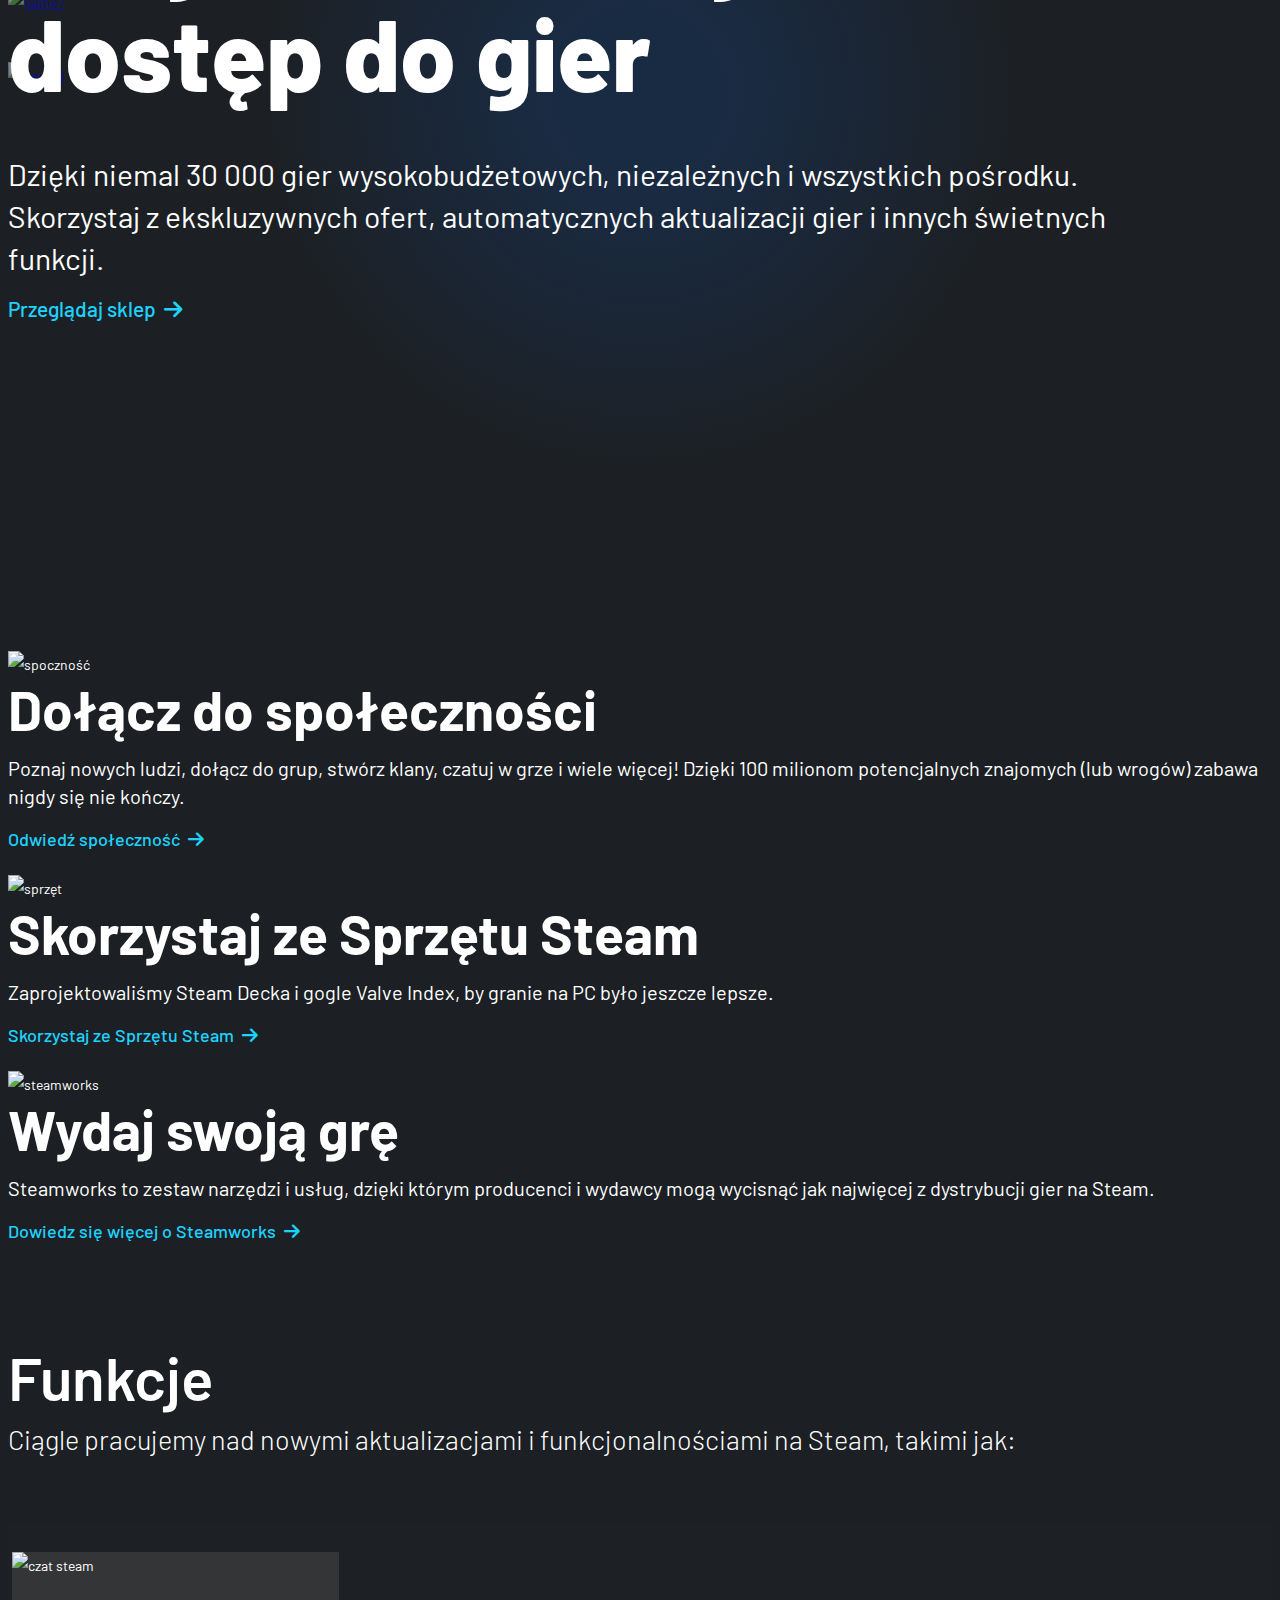
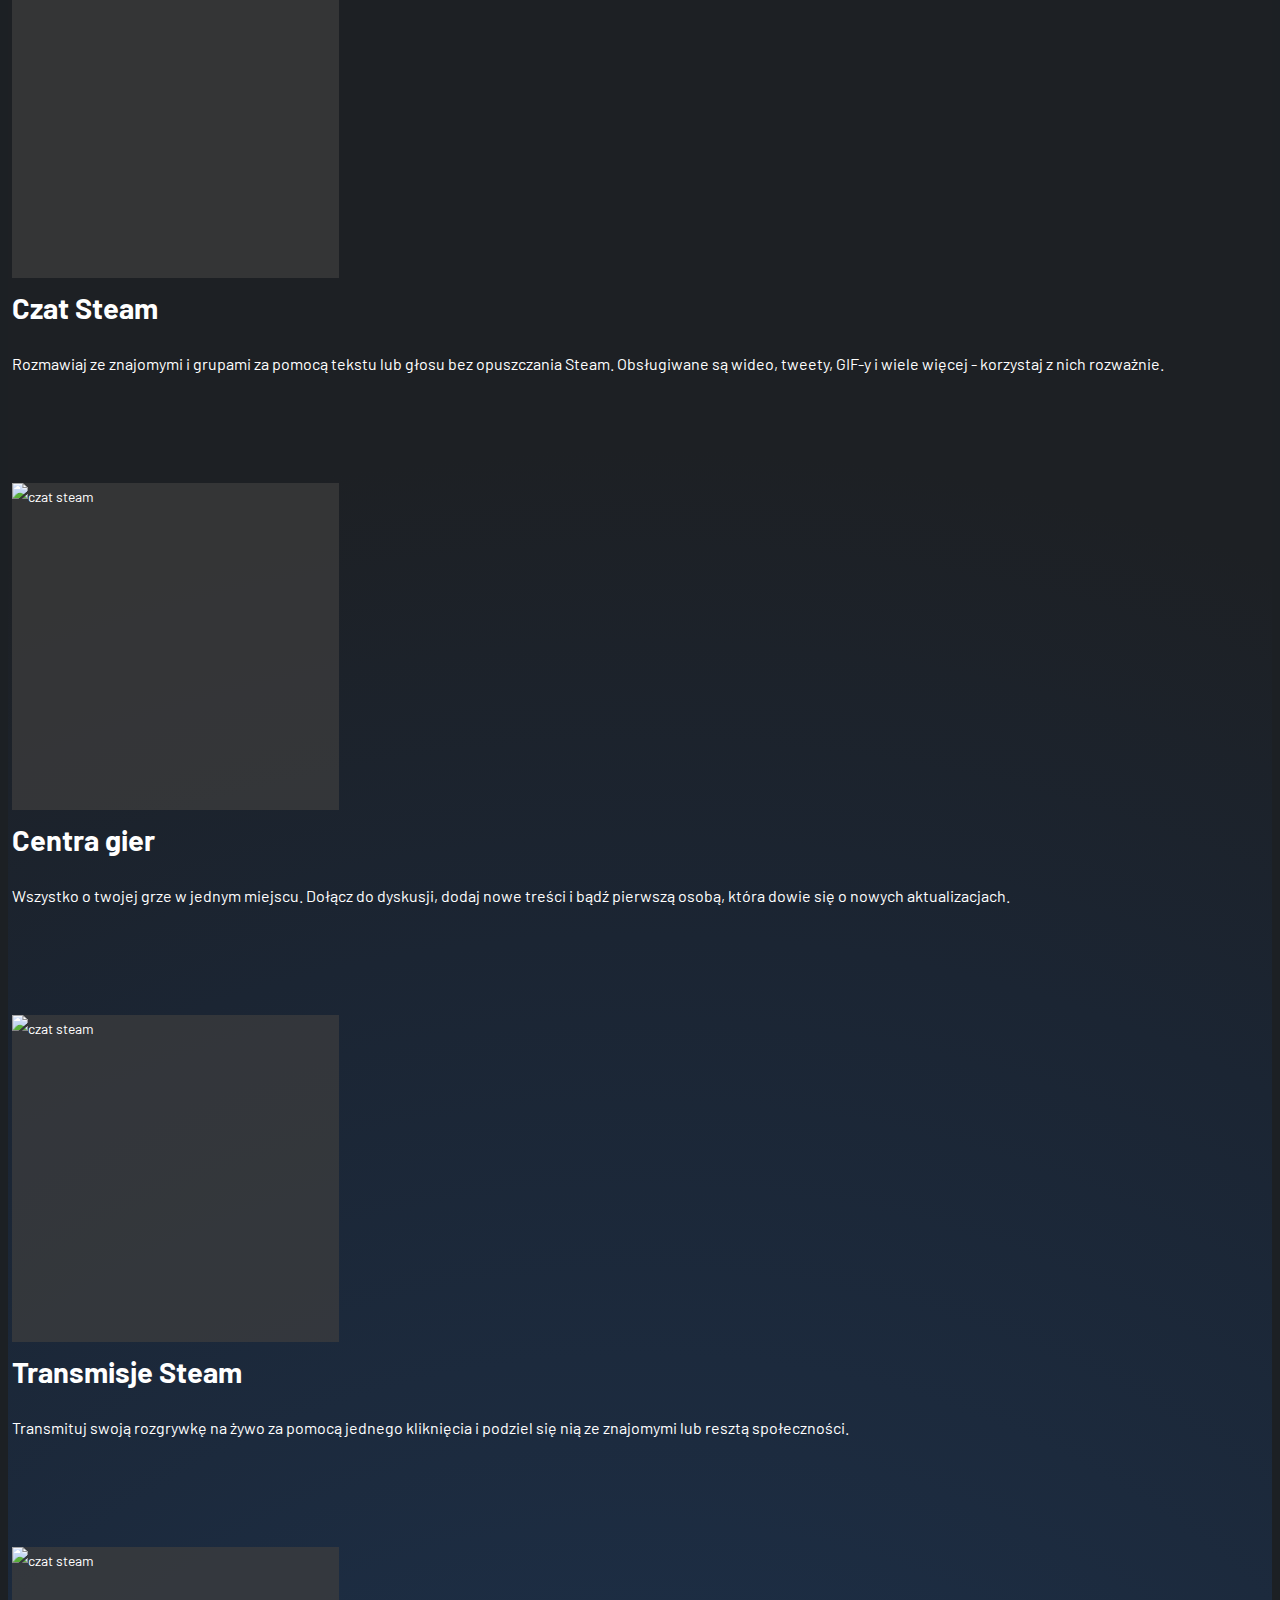
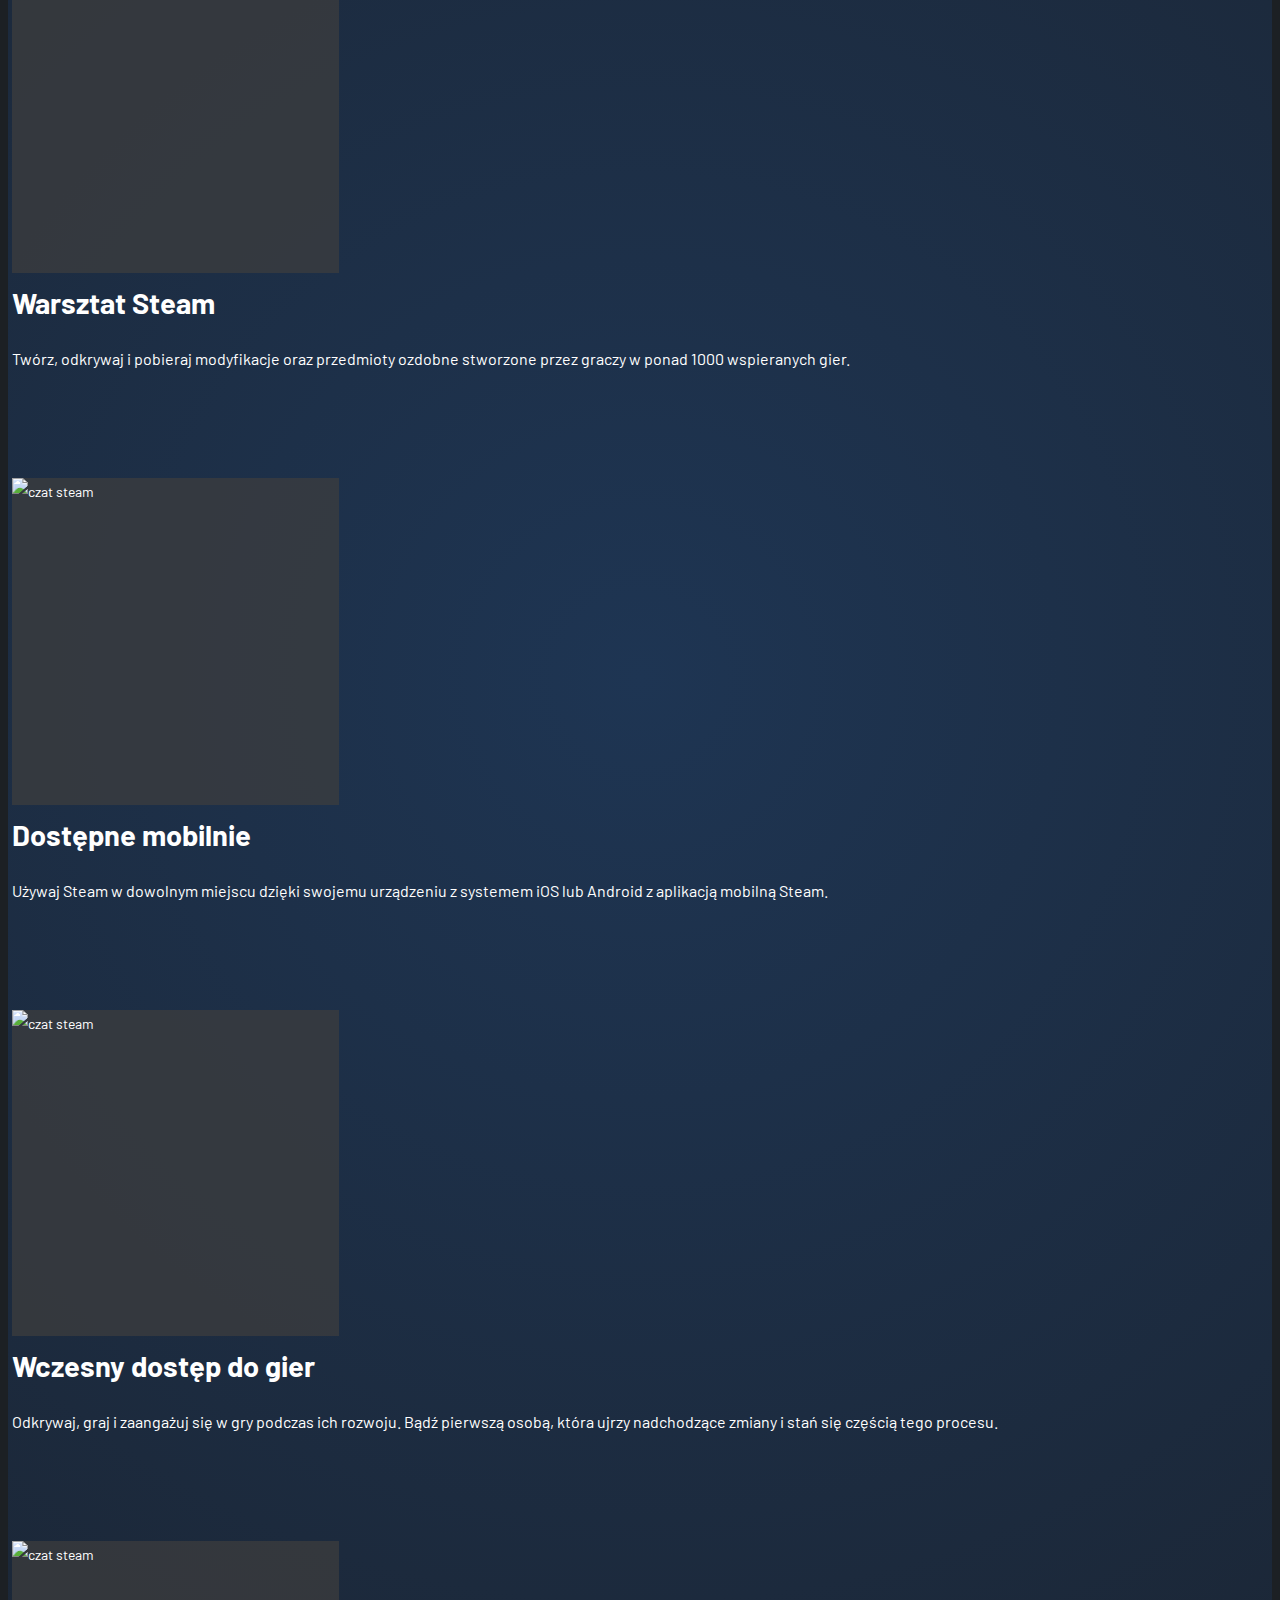
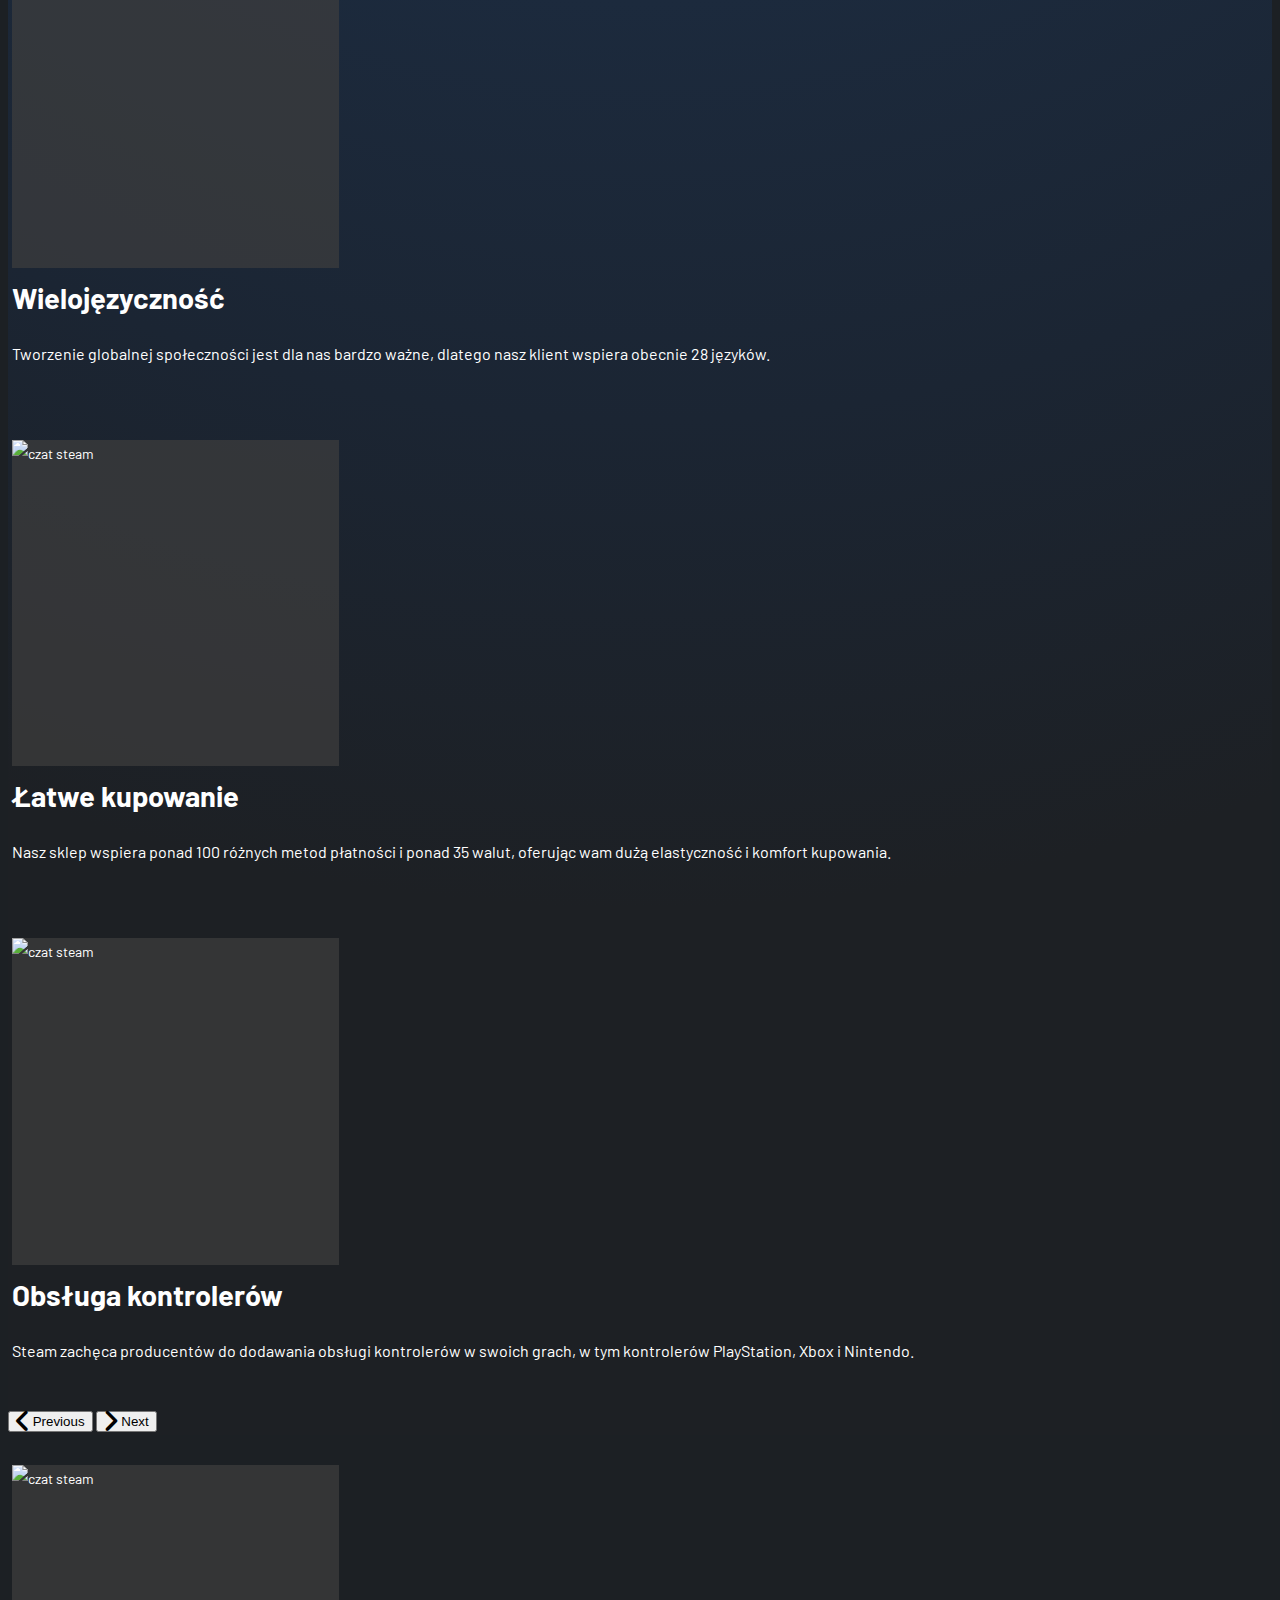
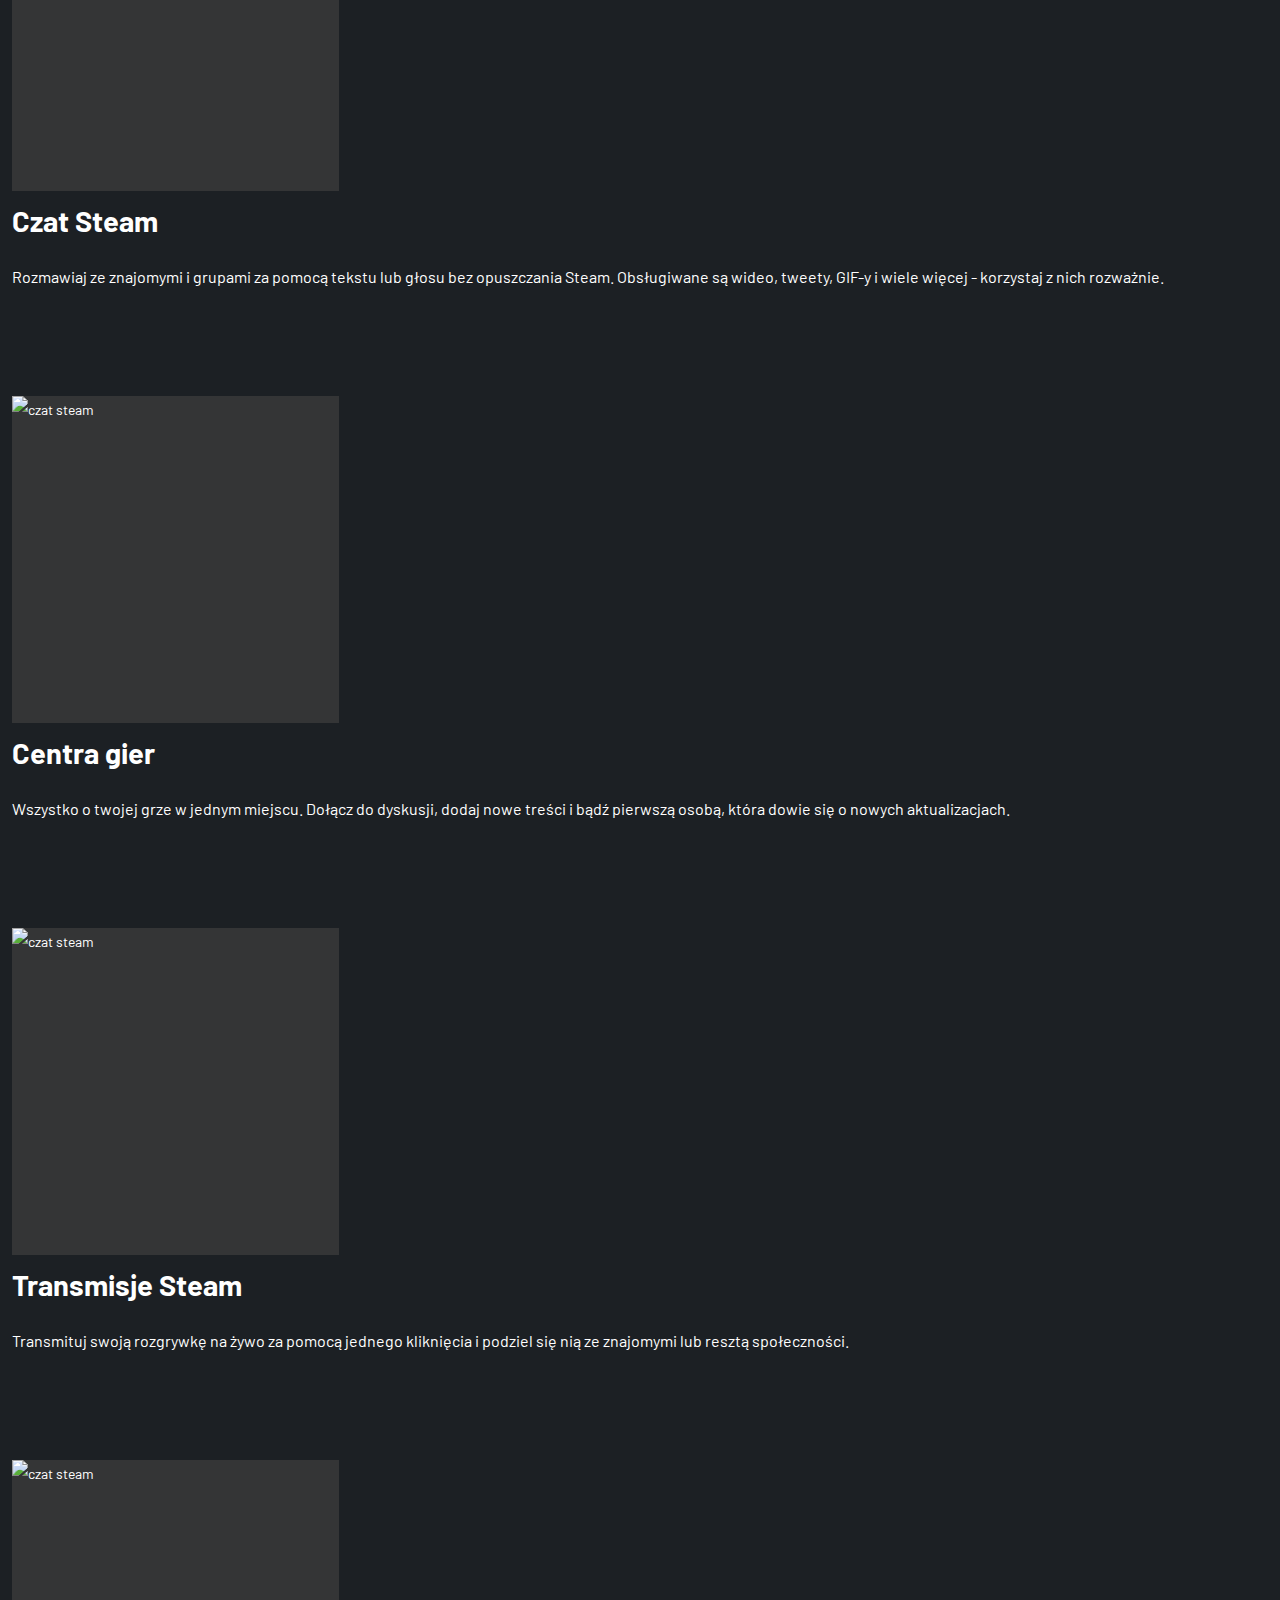
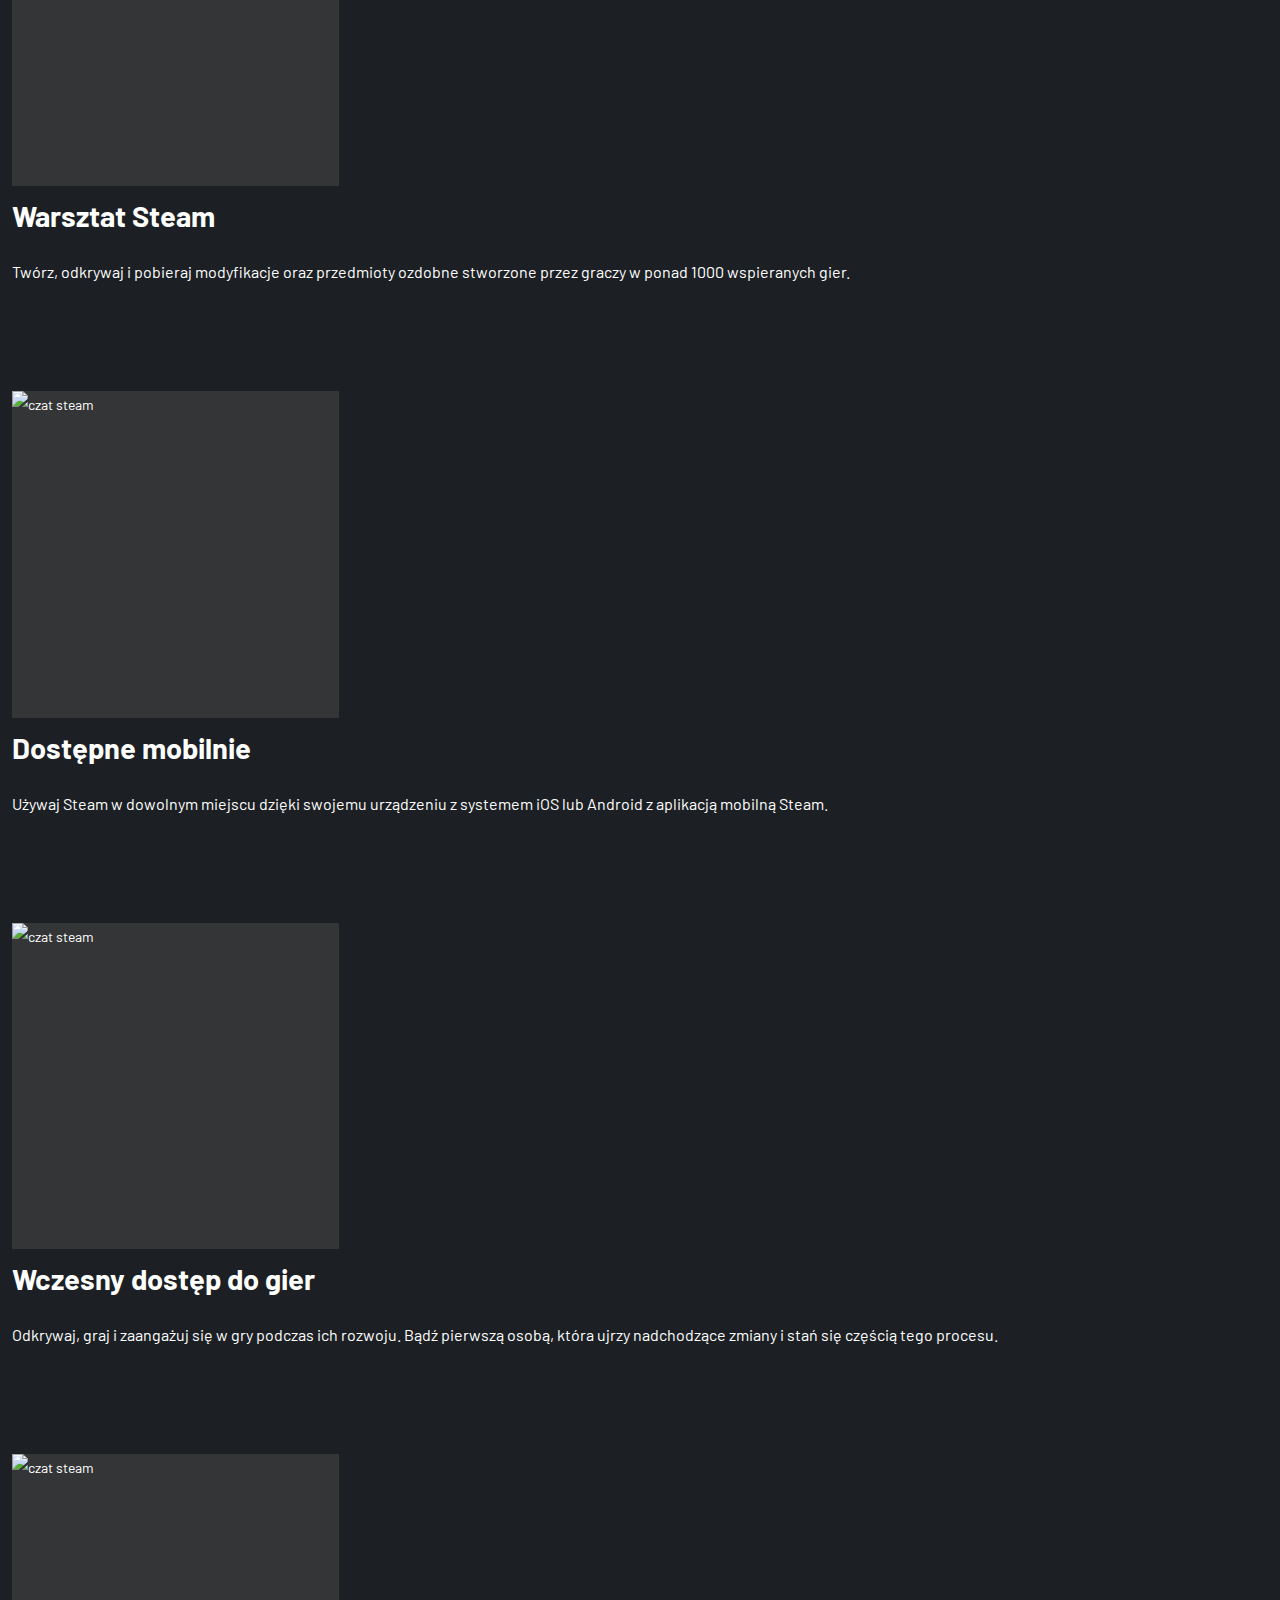
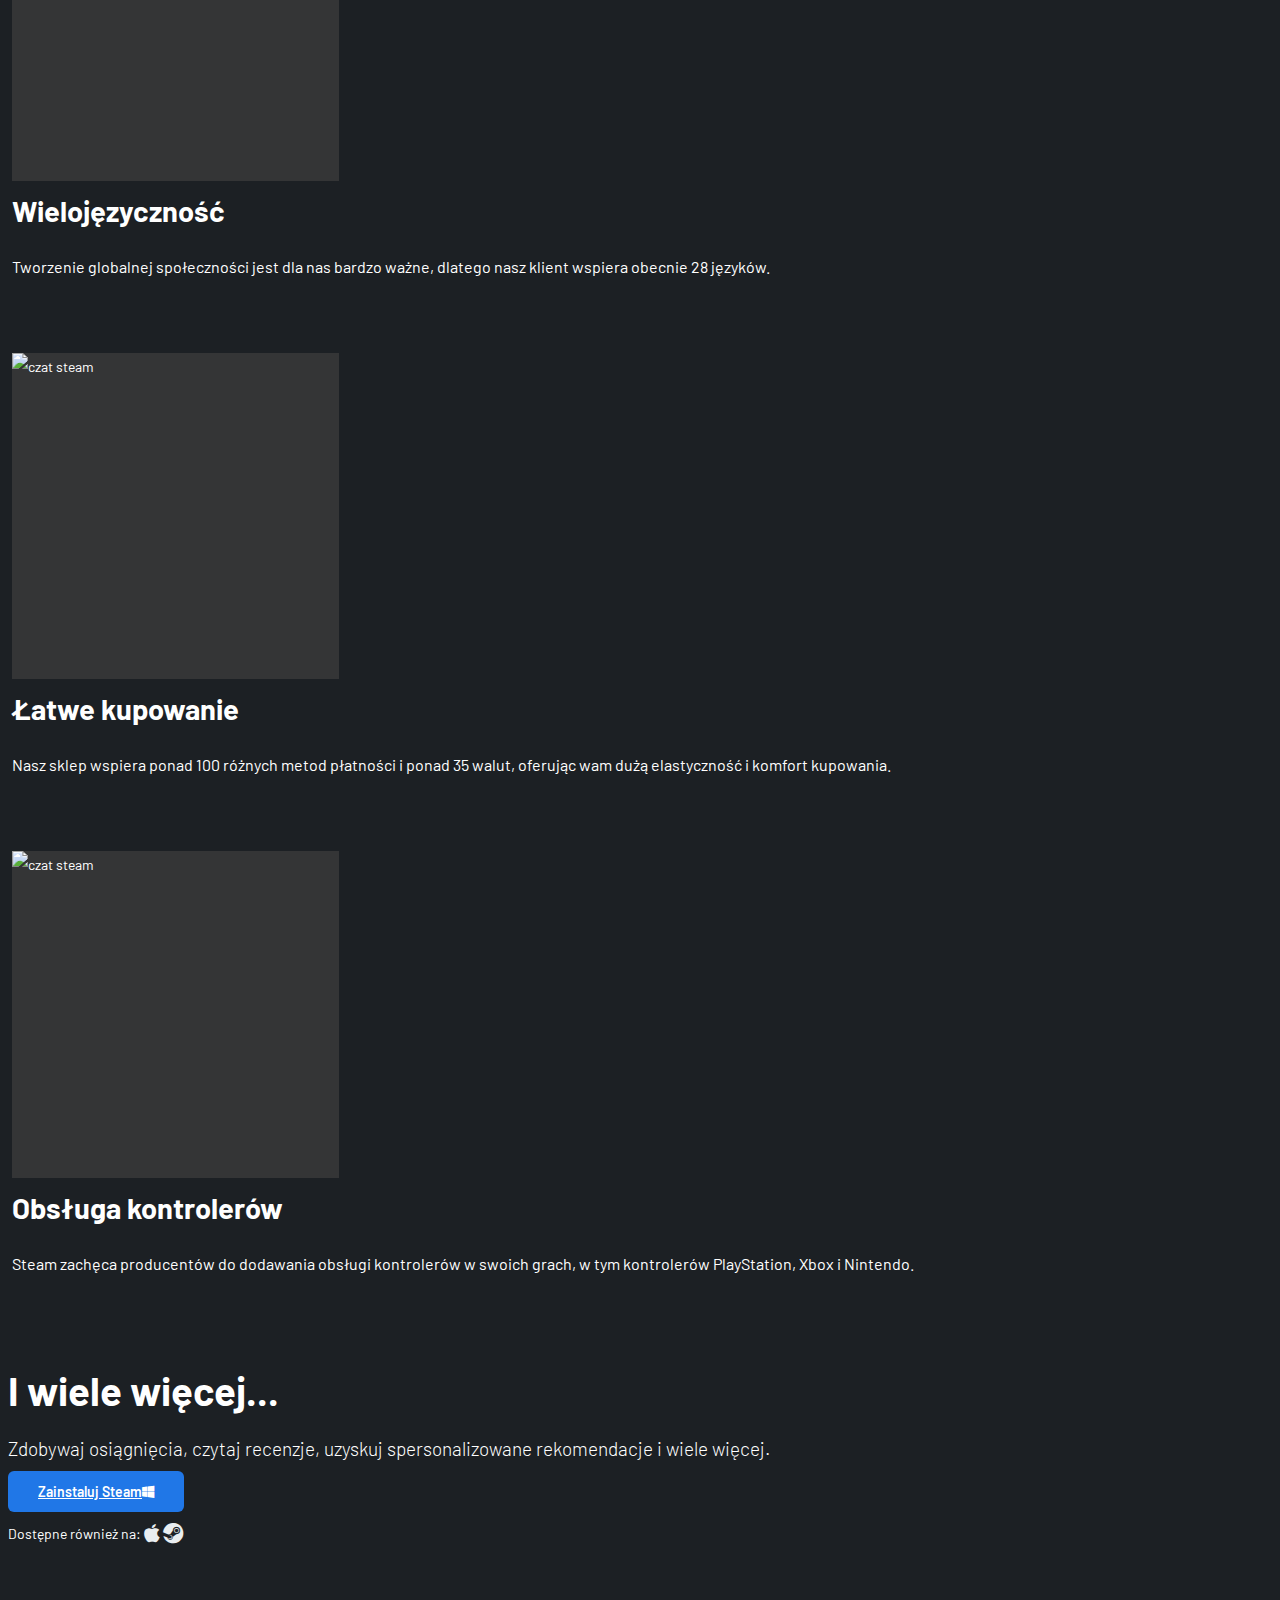
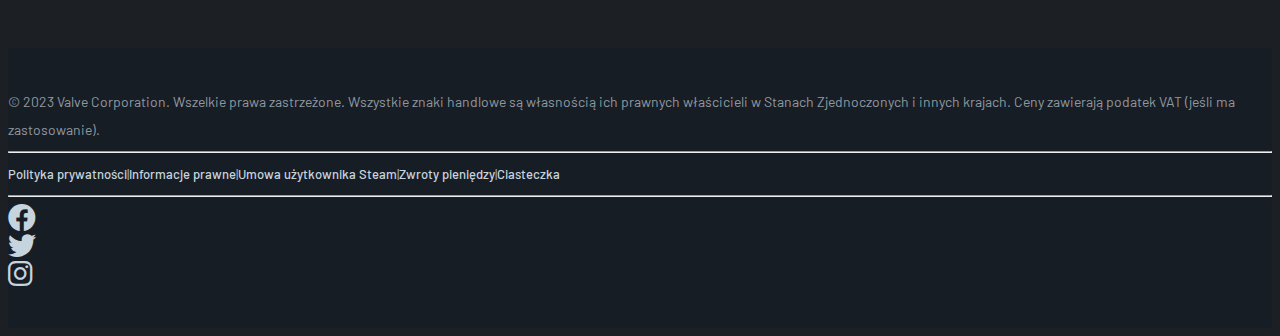
==== commit afb28275: "Changed features section -At small screens row changes to carousel" ====
--- a/index.html
+++ b/index.html
@@ -154,10 +154,124 @@
 				<div class="header text-center">Funkcje</div>
 				<div class="text text-center w-50 m-auto">Ciągle pracujemy nad nowymi aktualizacjami i funkcjonalnościami na Steam, takimi jak:</div>
 			</div>
-			<!-- <div>
-				<div class="carousel"></div>
-			</div> -->
-			<div class="row">
+			<div id="featuresCarousel" class="carousel slide mx-auto d-md-none" data-bs-interval="false">
+				<div class="carousel-inner">
+					<div class="carousel-item active">
+						<div class="col-lg-4 col-md-6 py-5 text-center ">
+							<div class="feature">						
+								<div class="m-auto d-block rounded-circle icon justify-content-center">
+									<img src="img/features/steamchat.svg" alt="czat steam" class="w-50 h-100 m-auto d-block">
+								</div>
+								<div class="header my-2">Czat Steam</div>
+								<div class="text">Rozmawiaj ze znajomymi i grupami za pomocą tekstu lub głosu bez opuszczania Steam. Obsługiwane są wideo, tweety, GIF-y i wiele więcej - korzystaj z nich rozważnie.</div>
+								<a href="end.html" class="link icon-link-hover">Dowiedz się więcej<i class="fa-solid fa-arrow-right icon-link"></i></a>
+							</div>
+						</div>
+					</div>
+					<div class="carousel-item">
+						<div class="col-lg-4 col-md-6 py-5 text-center ">
+							<div class="feature">						
+								<div class="m-auto d-block rounded-circle icon justify-content-center">
+									<img src="img/features/gamehubs.svg" alt="czat steam" class="w-50 h-100 m-auto d-block">
+								</div>
+								<div class="header my-2">Centra gier</div>
+								<div class="text">Wszystko o twojej grze w jednym miejscu. Dołącz do dyskusji, dodaj nowe treści i bądź pierwszą osobą, która dowie się o nowych aktualizacjach.</div>
+								<a href="end.html" class="link icon-link-hover">Dowiedz się więcej<i class="fa-solid fa-arrow-right icon-link"></i></a>
+							</div>
+						</div>
+					</div>
+					<div class="carousel-item">
+						<div class="col-lg-4 col-md-6 py-5 text-center ">
+							<div class="feature">						
+								<div class="m-auto d-block rounded-circle icon justify-content-center">
+									<img src="img/features/broadcasts.svg" alt="czat steam" class="w-50 h-100 m-auto d-block">
+								</div>
+								<div class="header my-2">Transmisje Steam</div>
+								<div class="text">Transmituj swoją rozgrywkę na żywo za pomocą jednego kliknięcia i podziel się nią ze znajomymi lub resztą społeczności.</div>
+								<a href="end.html" class="link icon-link-hover">Dowiedz się więcej<i class="fa-solid fa-arrow-right icon-link"></i></a>
+							</div>
+						</div>
+					</div>
+					<div class="carousel-item">
+						<div class="col-lg-4 col-md-6 py-5 text-center ">
+							<div class="feature">						
+								<div class="m-auto d-block rounded-circle icon justify-content-center">
+									<img src="img/features/steamworkshop.svg" alt="czat steam" class="w-50 h-100 m-auto d-block">
+								</div>
+								<div class="header my-2">Warsztat Steam</div>
+								<div class="text">Twórz, odkrywaj i pobieraj modyfikacje oraz przedmioty ozdobne stworzone przez graczy w ponad 1000 wspieranych gier.</div>
+								<a href="end.html" class="link icon-link-hover">Dowiedz się więcej<i class="fa-solid fa-arrow-right icon-link"></i></a>
+							</div>
+						</div>
+					</div>
+					<div class="carousel-item">
+						<div class="col-lg-4 col-md-6 py-5 text-center ">
+							<div class="feature">						
+								<div class="m-auto d-block rounded-circle icon justify-content-center">
+									<img src="img/features/steammobile.svg" alt="czat steam" class="w-50 h-100 m-auto d-block">
+								</div>
+								<div class="header my-2">Dostępne mobilnie</div>
+								<div class="text">Używaj Steam w dowolnym miejscu dzięki swojemu urządzeniu z systemem iOS lub Android z aplikacją mobilną Steam.</div>
+								<a href="end.html" class="link icon-link-hover">Dowiedz się więcej<i class="fa-solid fa-arrow-right icon-link"></i></a>
+							</div>
+						</div>
+					</div>
+					<div class="carousel-item">
+						<div class="col-lg-4 col-md-6 py-5 text-center ">
+							<div class="feature">						
+								<div class="m-auto d-block rounded-circle icon justify-content-center">
+									<img src="img/features/earlyaccess.svg" alt="czat steam" class="w-50 h-100 m-auto d-block">
+								</div>
+								<div class="header my-2">Wczesny dostęp do gier</div>
+								<div class="text">Odkrywaj, graj i zaangażuj się w gry podczas ich rozwoju. Bądź pierwszą osobą, która ujrzy nadchodzące zmiany i stań się częścią tego procesu.</div>
+								<a href="end.html" class="link icon-link-hover">Dowiedz się więcej<i class="fa-solid fa-arrow-right icon-link"></i></a>
+							</div>
+						</div>
+					</div>
+					<div class="carousel-item">
+						<div class="col-lg-4 col-md-6 py-5 text-center ">
+							<div class="feature">						
+								<div class="m-auto d-block rounded-circle icon justify-content-center">
+									<img src="img/features/languages.svg" alt="czat steam" class="w-50 h-100 m-auto d-block">
+								</div>
+								<div class="header my-2">Wielojęzyczność</div>
+								<div class="text">Tworzenie globalnej społeczności jest dla nas bardzo ważne, dlatego nasz klient wspiera obecnie 28 języków.</div>
+							</div>
+						</div>
+					</div>
+					<div class="carousel-item">
+						<div class="col-lg-4 col-md-6 py-5 text-center ">
+							<div class="feature">						
+								<div class="m-auto d-block rounded-circle icon justify-content-center">
+									<img src="img/features/payment.svg" alt="czat steam" class="w-50 h-100 m-auto d-block">
+								</div>
+								<div class="header my-2">Łatwe kupowanie</div>
+								<div class="text">Nasz sklep wspiera ponad 100 różnych metod płatności i ponad 35 walut, oferując wam dużą elastyczność i komfort kupowania.</div>
+							</div>
+						</div>
+					</div>
+					<div class="carousel-item">
+						<div class="col-lg-4 col-md-6 py-5 text-center ">
+							<div class="feature">						
+								<div class="m-auto d-block rounded-circle icon justify-content-center">
+									<img src="img/features/controllers.svg" alt="czat steam" class="w-50 h-100 m-auto d-block">
+								</div>
+								<div class="header my-2">Obsługa kontrolerów</div>
+								<div class="text">Steam zachęca producentów do dodawania obsługi kontrolerów w swoich grach, w tym kontrolerów PlayStation, Xbox i Nintendo.</div>
+							</div>
+						</div>
+					</div>
+				</div>
+				<button class="carousel-control-prev" type="button" data-bs-target="#featuresCarousel" data-bs-slide="prev">
+					<span class="" aria-hidden="true"><i class="fa-solid fa-angle-left fa-2xl"></i></span>
+					<span class="visually-hidden">Previous</span>
+				</button>
+				<button class="carousel-control-next" type="button" data-bs-target="#featuresCarousel" data-bs-slide="next">
+					<span class="" aria-hidden="true"><i class="fa-solid fa-angle-right fa-2xl"></i></span>
+					<span class="visually-hidden">Next</span>
+				</button>
+			</div>
+			<div class="row d-none d-md-flex">
 				<div class="col-lg-4 col-md-6 py-5 text-center ">
 					<div class="feature">						
 						<div class="m-auto d-block rounded-circle icon justify-content-center">
--- a/css/style.css
+++ b/css/style.css
@@ -371,7 +371,9 @@
 
 
 
-
+.features #featuresCarousel{
+  background: radial-gradient(circle, rgb(30, 53, 83) 0%, rgba(27,37,51,1) 55%, rgba(29, 32, 36, 1) 75%);
+}
 .features {
   margin: 40px 0px;
 }
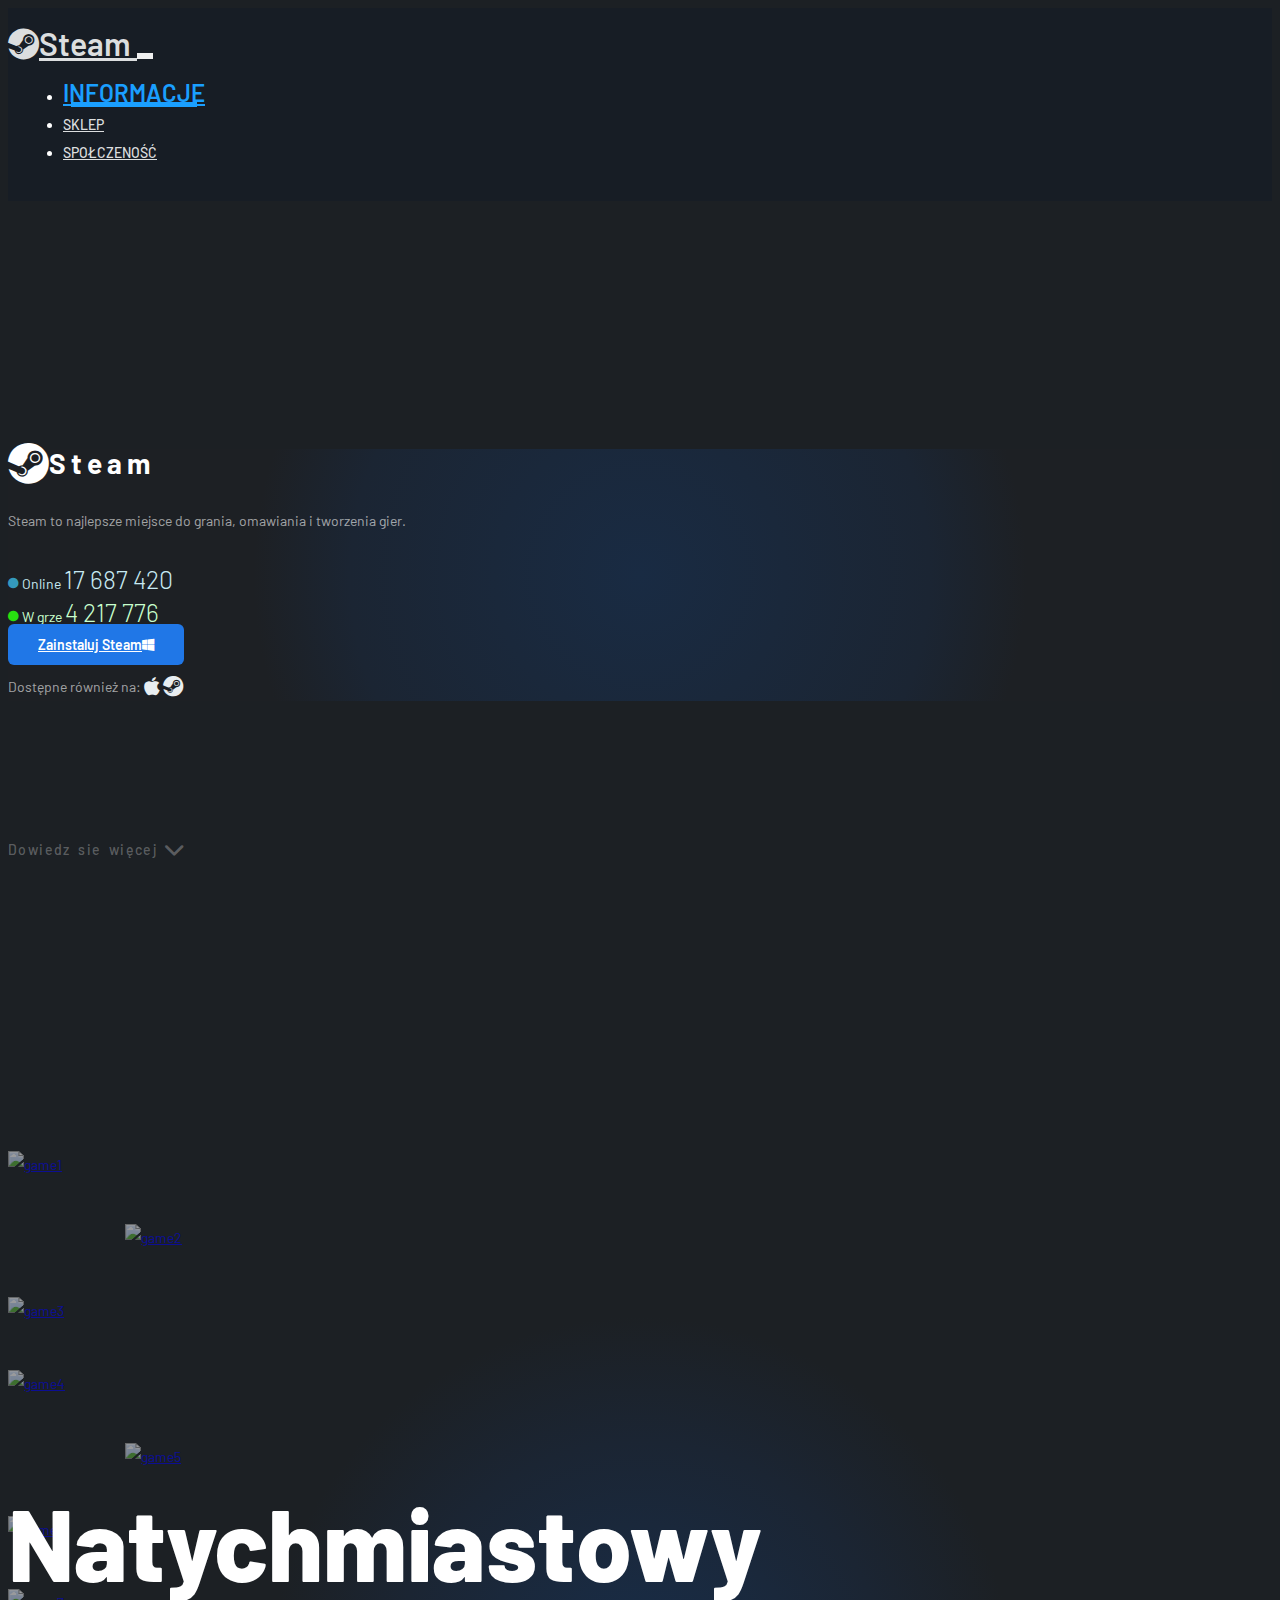
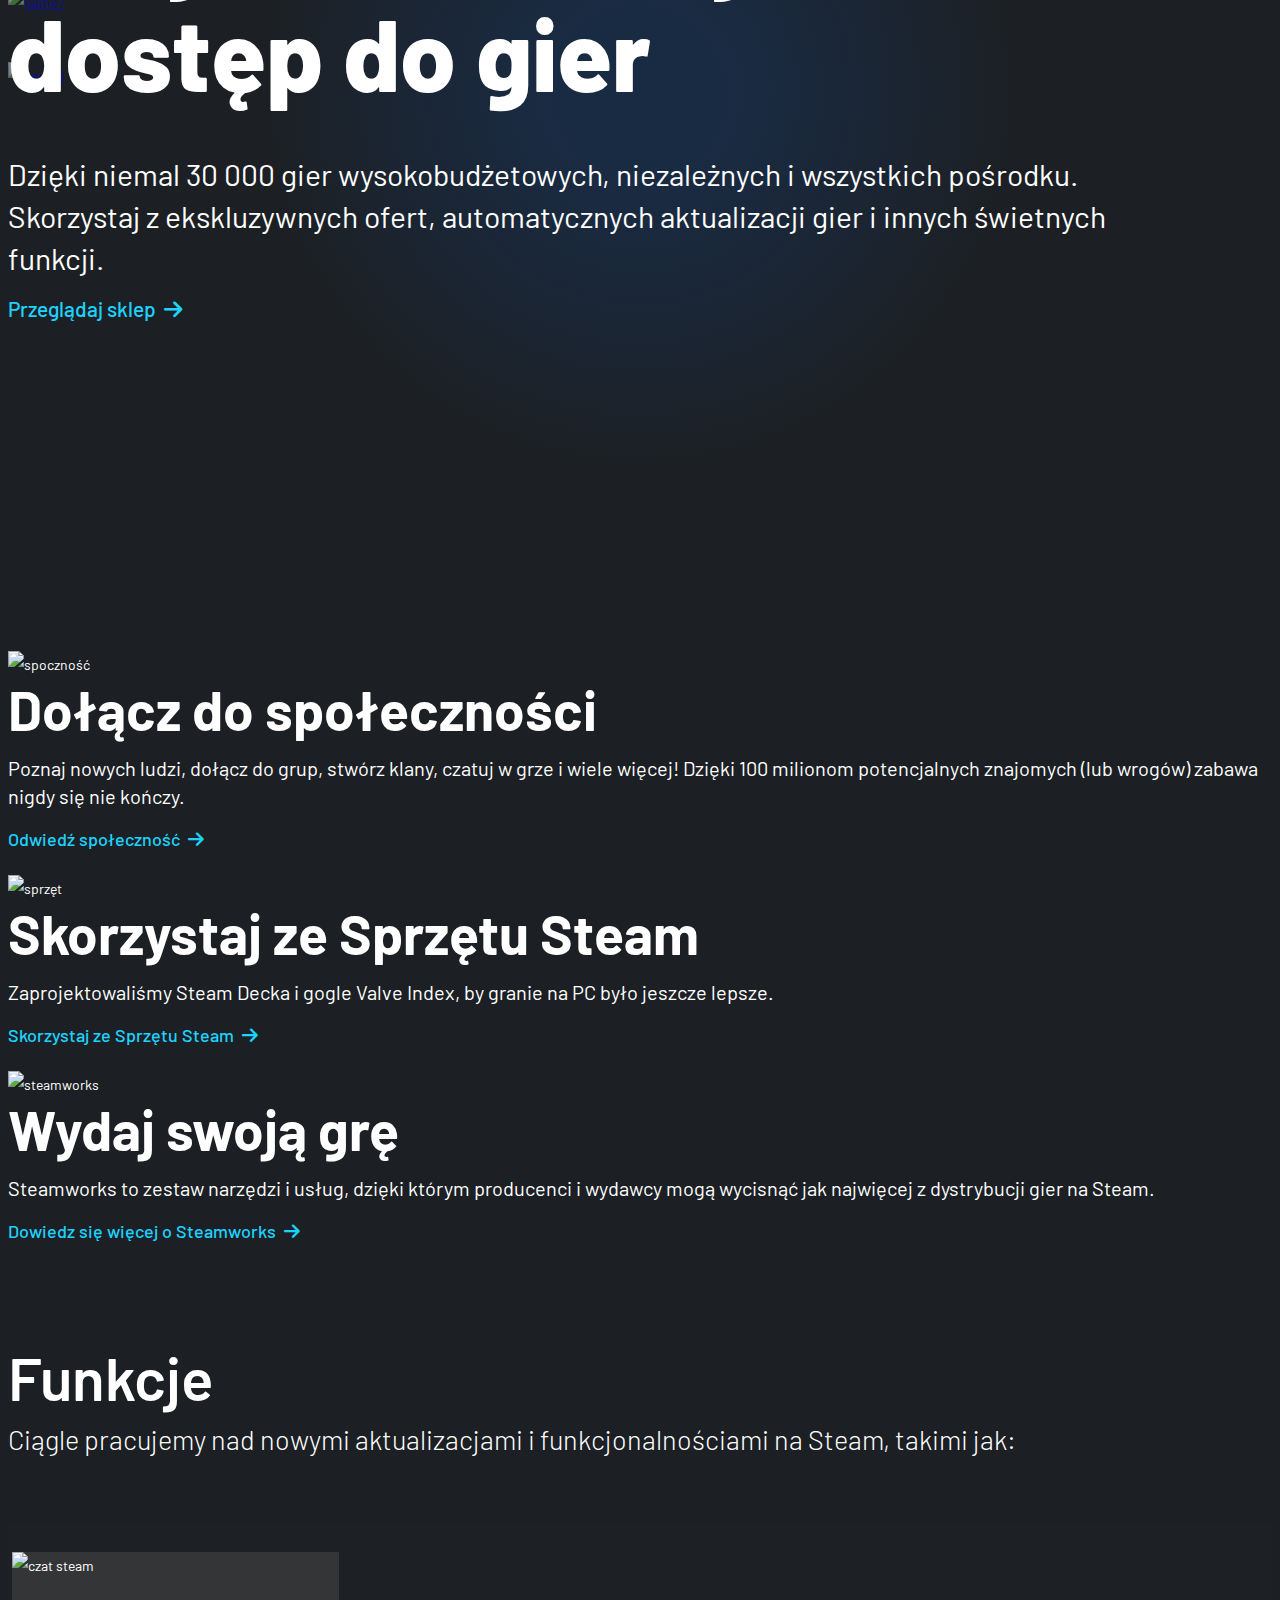
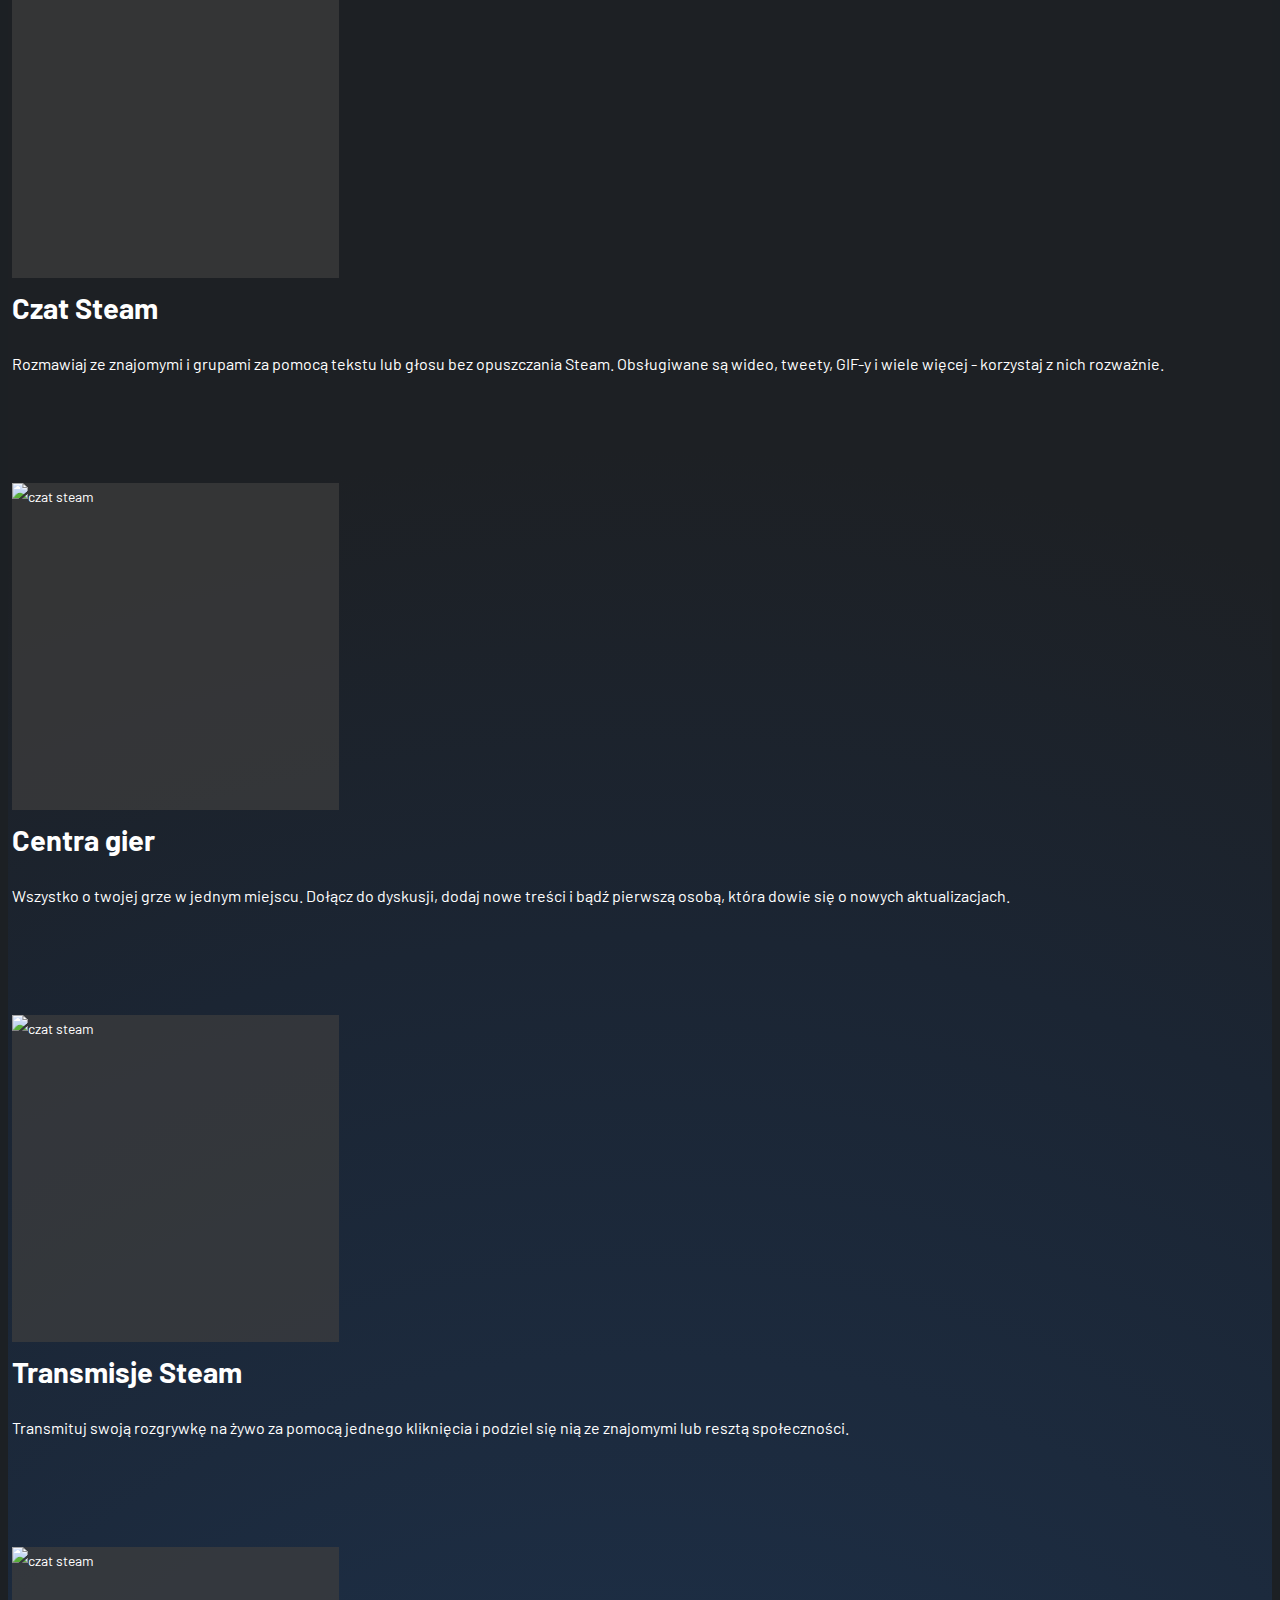
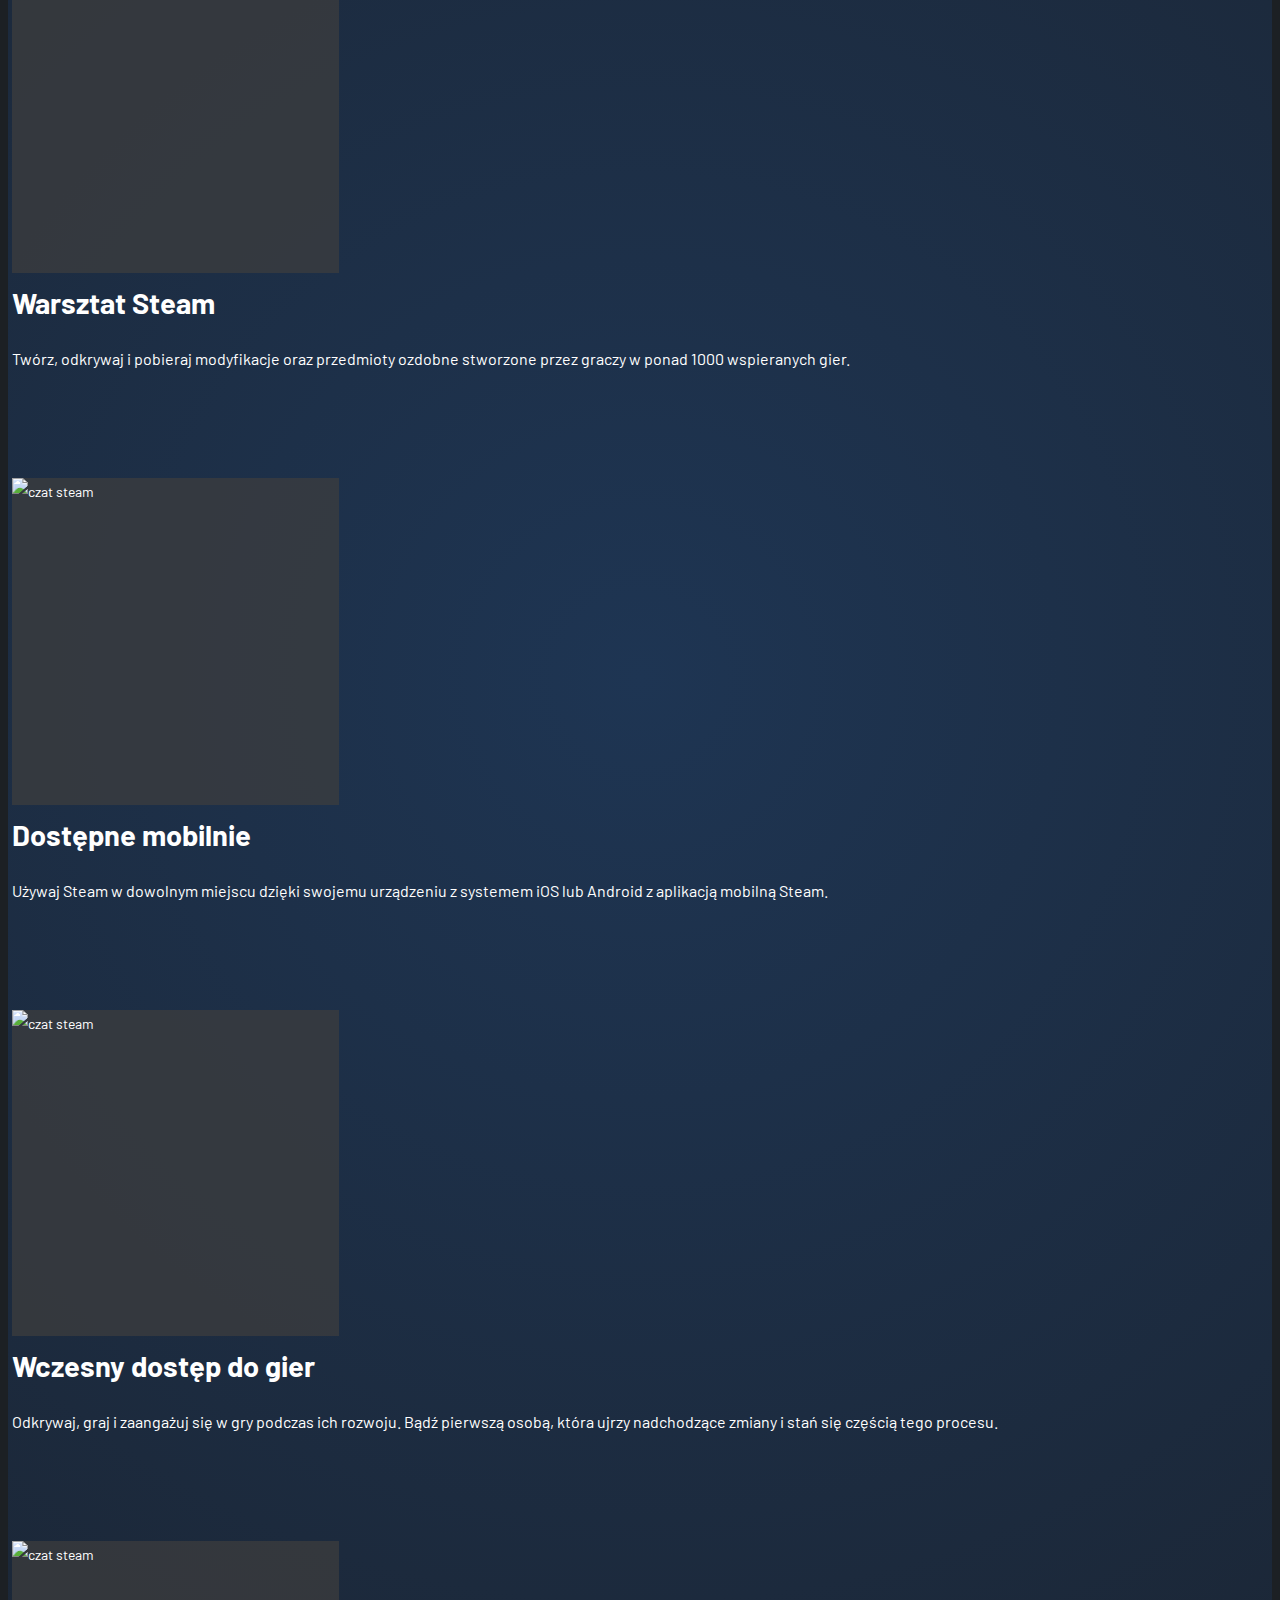
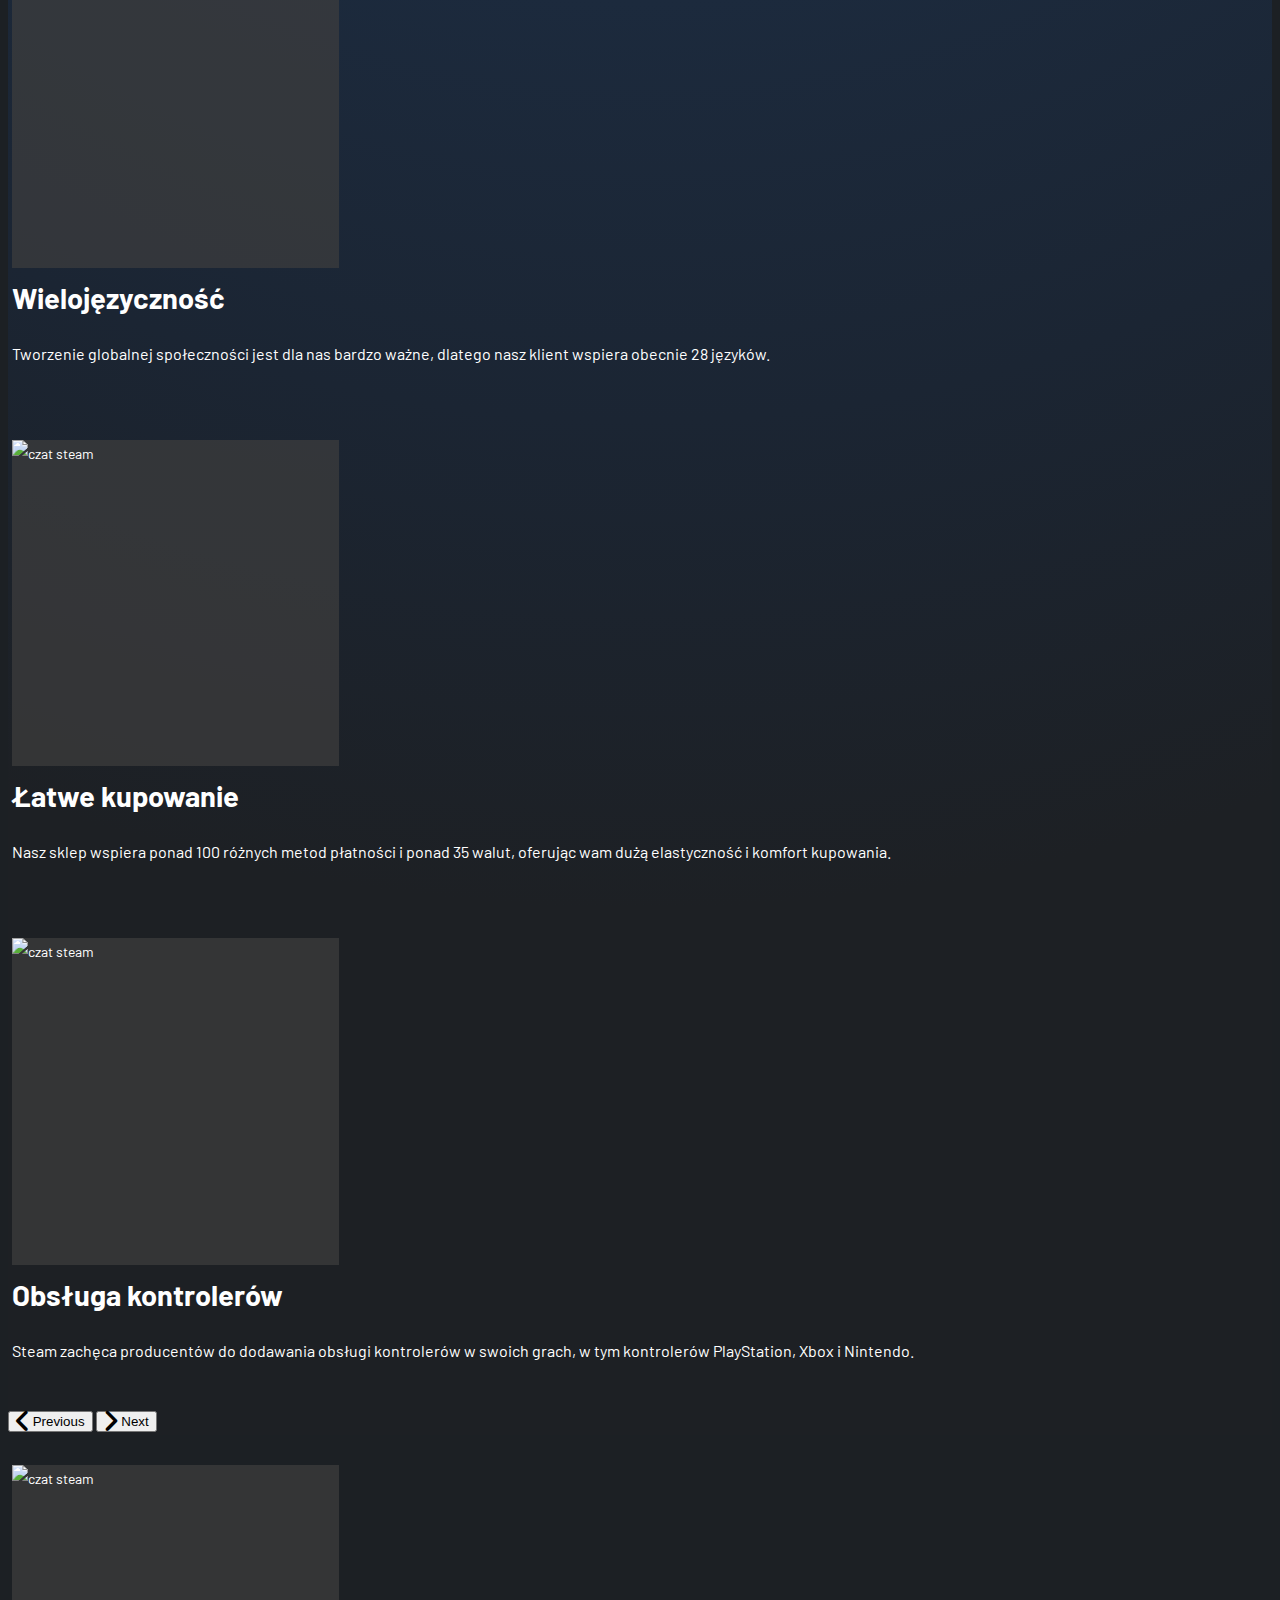
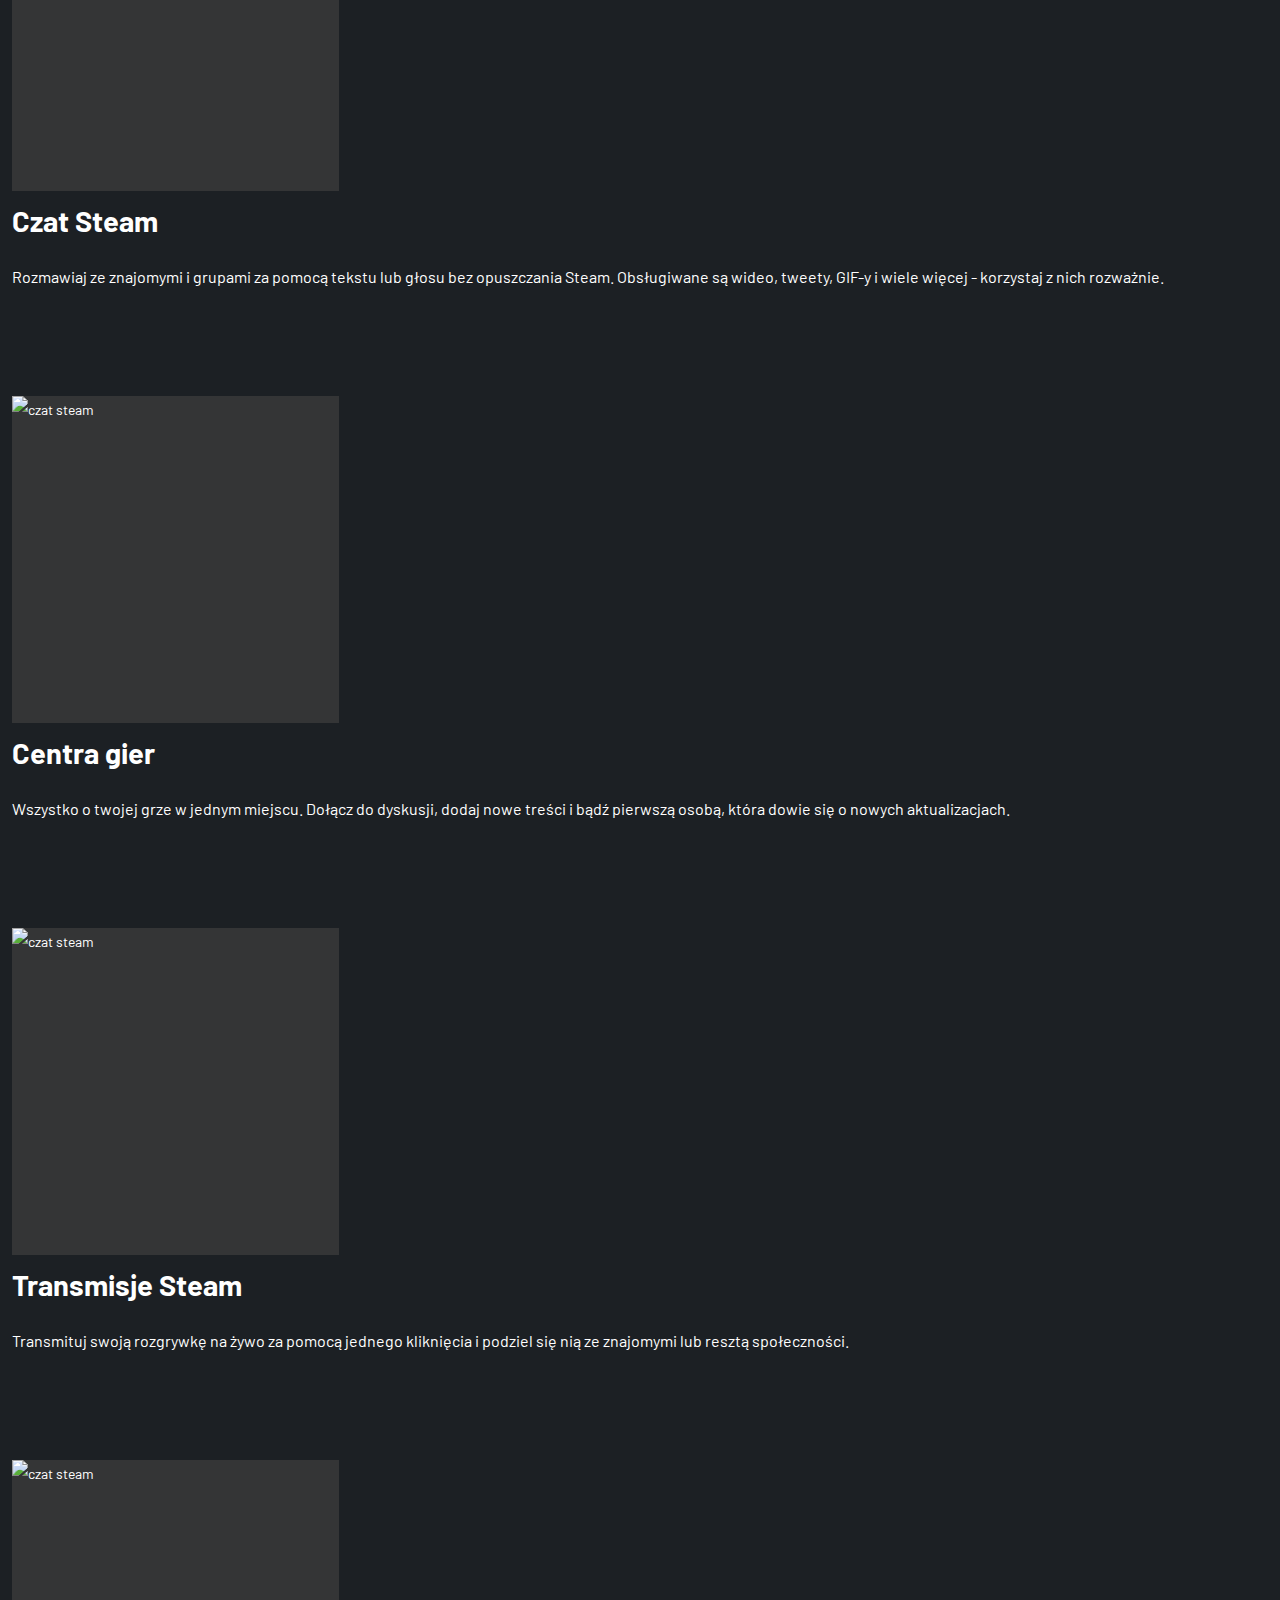
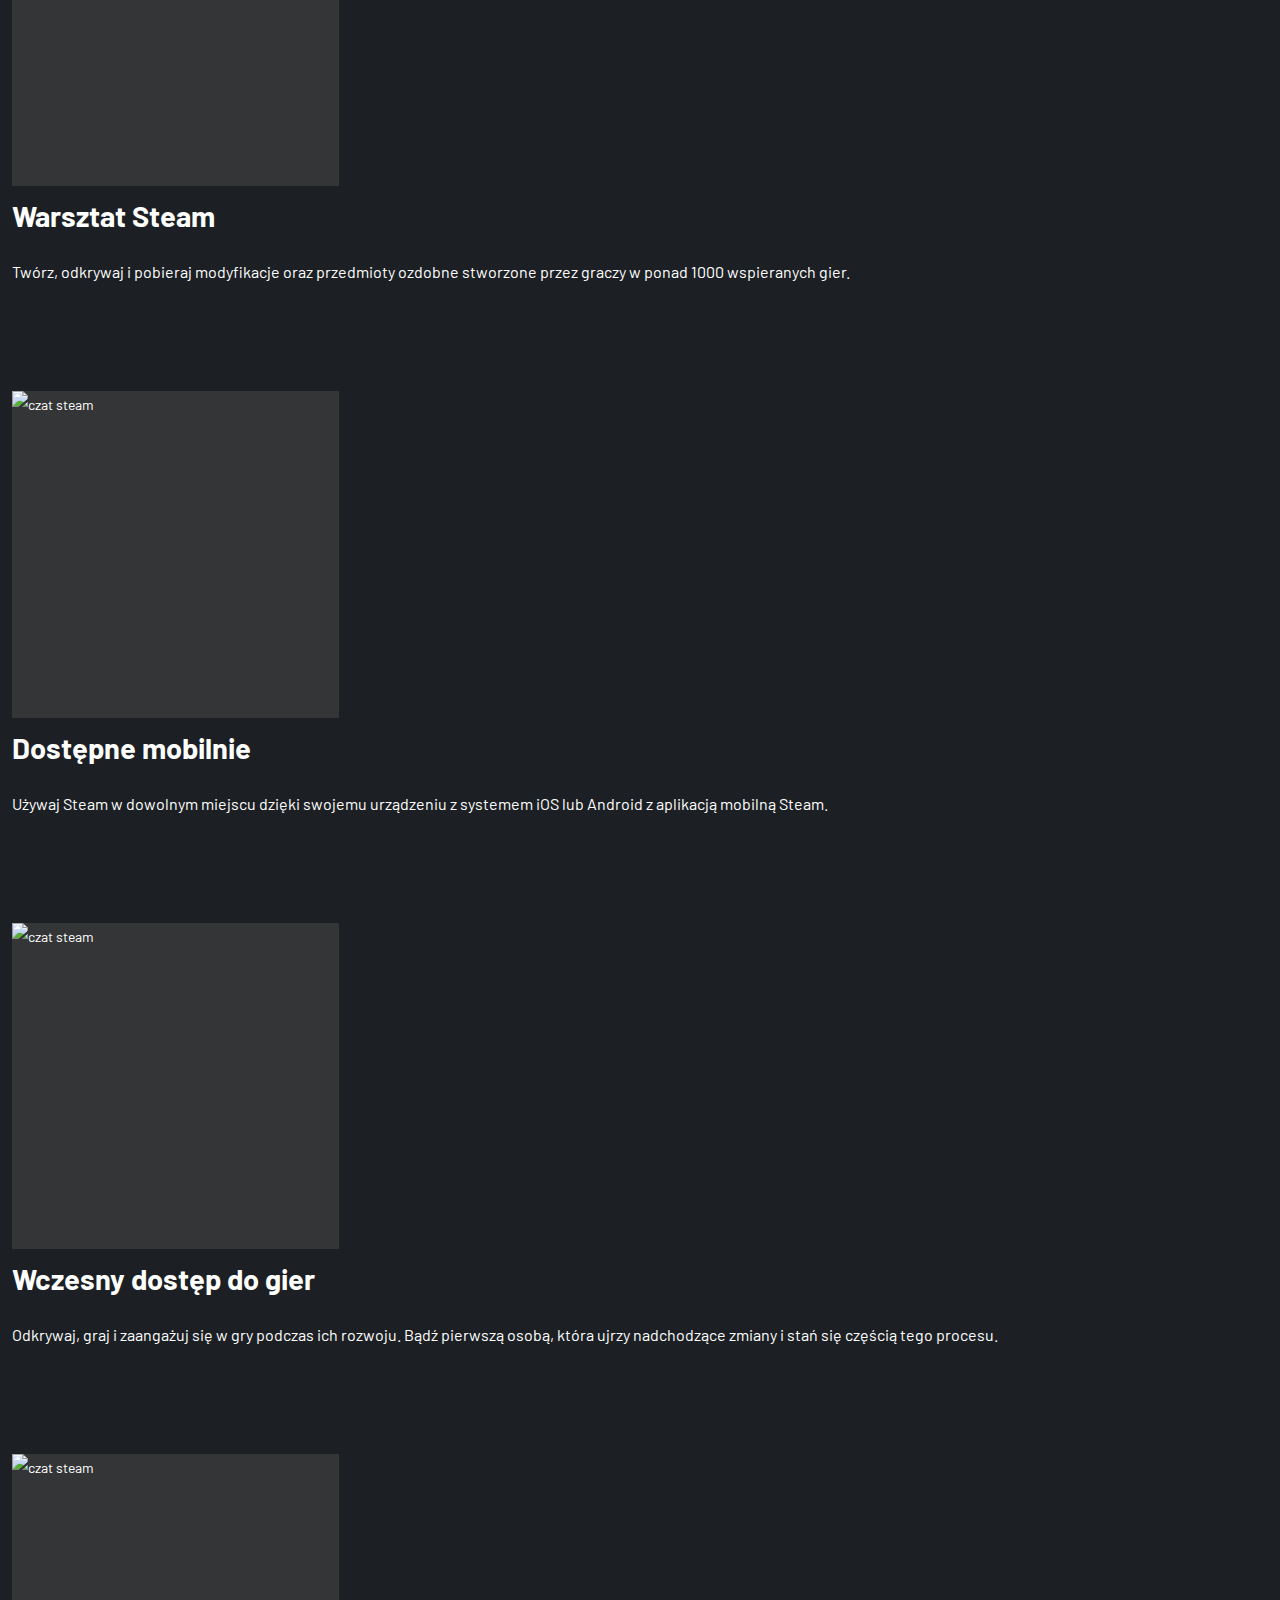
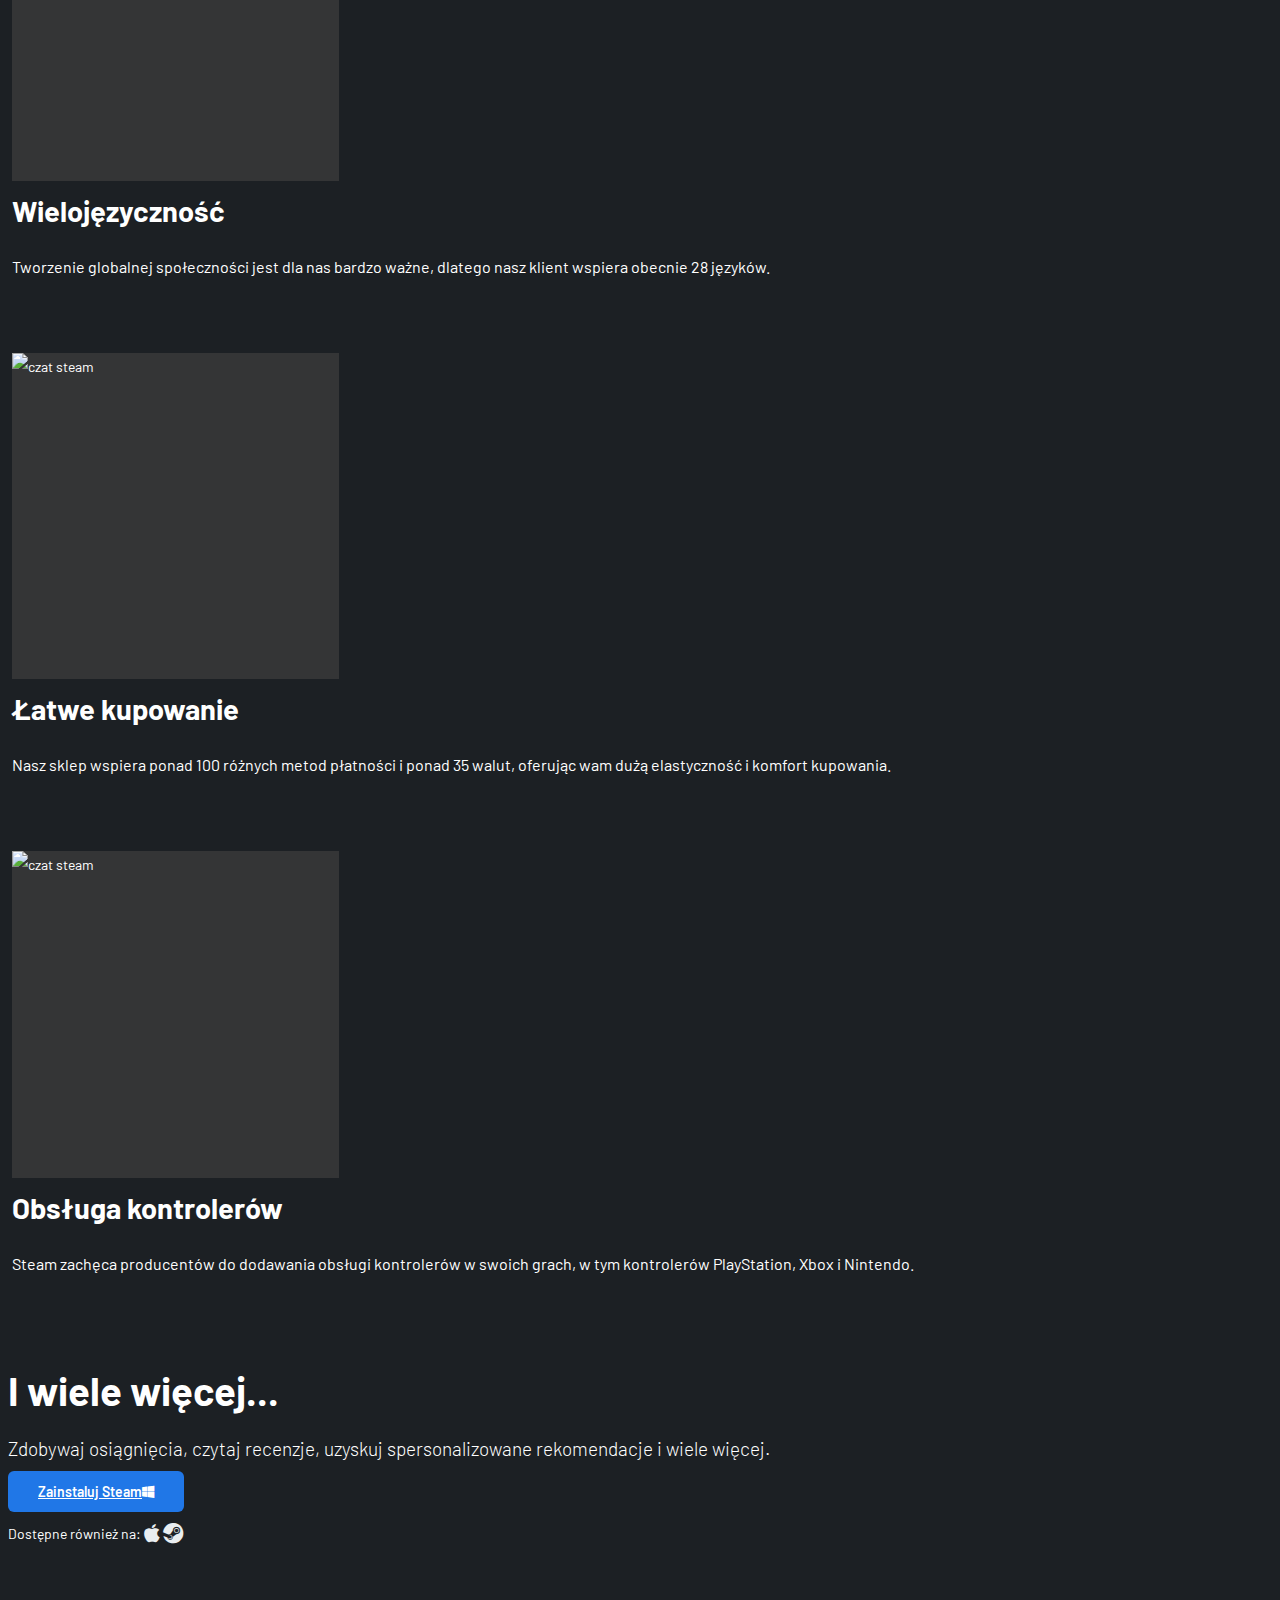
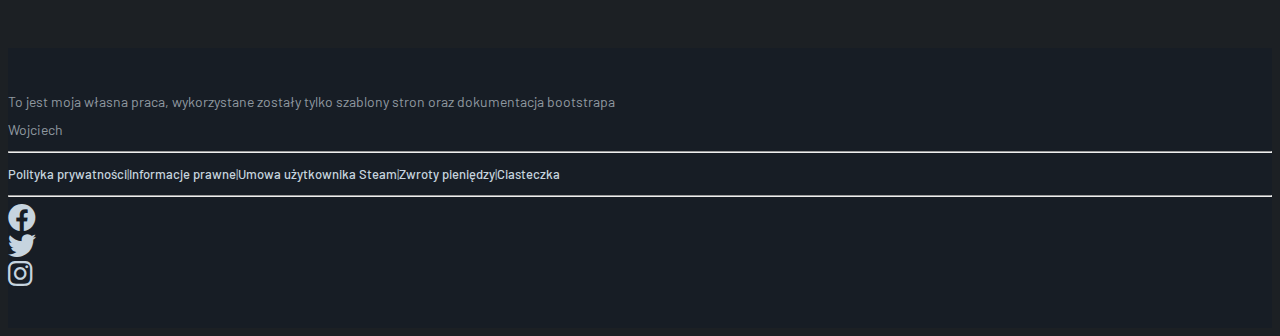
==== commit 0a14c6f4: "Added signature at footer -Deleted unused nav-items" ====
--- a/index.html
+++ b/index.html
@@ -30,10 +30,6 @@
 					<li><a class="nav-link" href="shop.html">Sklep</a></li>
 					<li><a class="nav-link" href="end.html">Społczeność</a></li>
 				</ul>
-				<!-- <ul class="custom-navbar-cta navbar-nav mb-2 mb-md-0 ms-5">
-					<li><a class="nav-link" href="cart.html"><img src="img/cart.svg"></a></li>
-					<li><a class="nav-link" href="end.html"><img src="img/user.svg"></a></li>
-				</ul> -->
 			</div>
 		</div>
 	</nav>
@@ -389,7 +385,8 @@
 	<footer class="footer-section">
 		<div class="container">
 			<div class="text-center disclosures py-3 w-75 mx-auto">
-				© 2023 Valve Corporation. Wszelkie prawa zastrzeżone. Wszystkie znaki handlowe są własnością ich prawnych właścicieli w Stanach Zjednoczonych i innych krajach. Ceny zawierają podatek VAT (jeśli ma zastosowanie). 
+				To jest moja własna praca, wykorzystane zostały tylko szablony stron oraz dokumentacja bootstrapa<br>
+				Wojciech
 			</div>
 			<hr class="border border-1 m-0">
 			<div class="text-center links py-3">
--- a/css/style.css
+++ b/css/style.css
@@ -10,6 +10,15 @@
   background-color: #1c2024;  
 }
 
+::-webkit-scrollbar {
+  height: 6px;
+  width: 6px;
+  padding: 100px;
+  background-color: #222222;
+}
+::-webkit-scrollbar-thumb{
+  background-color: #1a9fff;
+}
 /* a {
   text-decoration: none;
   -webkit-transition: .3s all ease;
@@ -496,10 +505,28 @@
 /*                     */
 
 
-
-
-
-
+.featured{
+  min-height: 323px;
+
+}
+.slider{
+  overflow-x: auto;
+  white-space: nowrap;
+}
+.slider .slider-item{
+  display: inline-block;
+  margin: 1.5vh 1vh;
+}
+.specialOffers .slider .slider-item{
+  display: inline-block;
+  margin: 1.5vh 1vh;
+  max-width: 374px;
+}
+.slider .container-fluid.slider-item{
+  display: inline-block;
+  min-width: 800px;
+  margin: 1.5vh 0px;
+}
 .featured{
   margin: 8vh 0px;
 }
@@ -597,13 +624,13 @@
   margin: 3vh 0px;
 }
 .event-banner img{
-  width: 74.5%;
+  width: 100%;
   box-shadow: 0px 0px 15px 6px rgb(45, 58, 77)
 }
 .event-banner img:hover{
   box-shadow: 0px 0px 15px 6px rgba(26, 160, 255, 0.589);
 }
-@media (min-width: 1400px) {/*Extra Extra large*/
+@media (min-width: 992px) {/*large*/
   .event-banner img{
     width: 74.5%;
   }
@@ -671,10 +698,6 @@
   text-decoration: line-through;
 } */
 
-.nawet-80.specialOffers-price::after{
-  content: "Nawet do -80%";
-  margin: 3px 0px;
-}
 .minus-20.specialOffers-price::after, .minus-20.featured-price::after, .info .buy .minus-20.price:before{
   content: "-20%";
 }
@@ -699,6 +722,9 @@
 .minus-75.specialOffers-price::after, .minus-75.featured-price::after, .info .buy .minus-75.price:before{
   content: "-75%";
 }
+.minus-80.specialOffers-price::after, .minus-80.featured-price::after, .info .buy .minus-80.price:before{
+  content: "-80%";
+}
 .minus-90.specialOffers-price::after, .minus-90.featured-price::after, .info .buy .minus-90.price:before{
   content: "-90%";
 }
@@ -708,7 +734,7 @@
   margin: 9vh 0px;
 }
 .hardware-banner .row{
-  width: 74.5%;
+  width: 100%;
 }
 .hardware-banner img{
   box-shadow: 0px 0px 15px 6px rgb(45, 58, 77);
@@ -718,6 +744,11 @@
 .hardware-banner img:hover{
   box-shadow: 0px 0px 15px 6px rgba(26, 160, 255, 0.589);
 }
+@media (min-width: 992px) {/*large*/
+  .hardware-banner .row{
+    width: 74.5%;
+  }
+}
 
 
 
@@ -753,7 +784,12 @@
 }
 .categories .gradient{  
   width: 100%;
-  height:100%; 
+  height: 100%; 
+  top: 0%;
+  position: absolute;
+}
+.categories .carousel-item .gradient{ 
+  top: auto;
   bottom: 100%;
   position: relative;
 }
@@ -779,6 +815,15 @@
   text-decoration: none;
 }
 .categories .name{
+  width: 100%;
+  text-align: center;
+  bottom: 5%; 
+  position: absolute;
+  font-size: 20px;
+  font-weight: 600;
+  color: #ffffff;
+}
+.categories .carousel-item .name{
   width: 100%;
   text-align: center;
   bottom: 120%; 
@@ -1010,8 +1055,14 @@
   font-size: 25px;
   font-weight: 600;
   line-height: 150%;
-  color: #ffffffff;
+  color: #1ed2ff;
   margin: 1.25vh 0px;
+}
+.info .about li{
+  margin: 0.35vh 0px;
+}
+.info .about li::marker{
+  color: #1ed2ff;
 }
 .info .about img{
   width: 100%;
